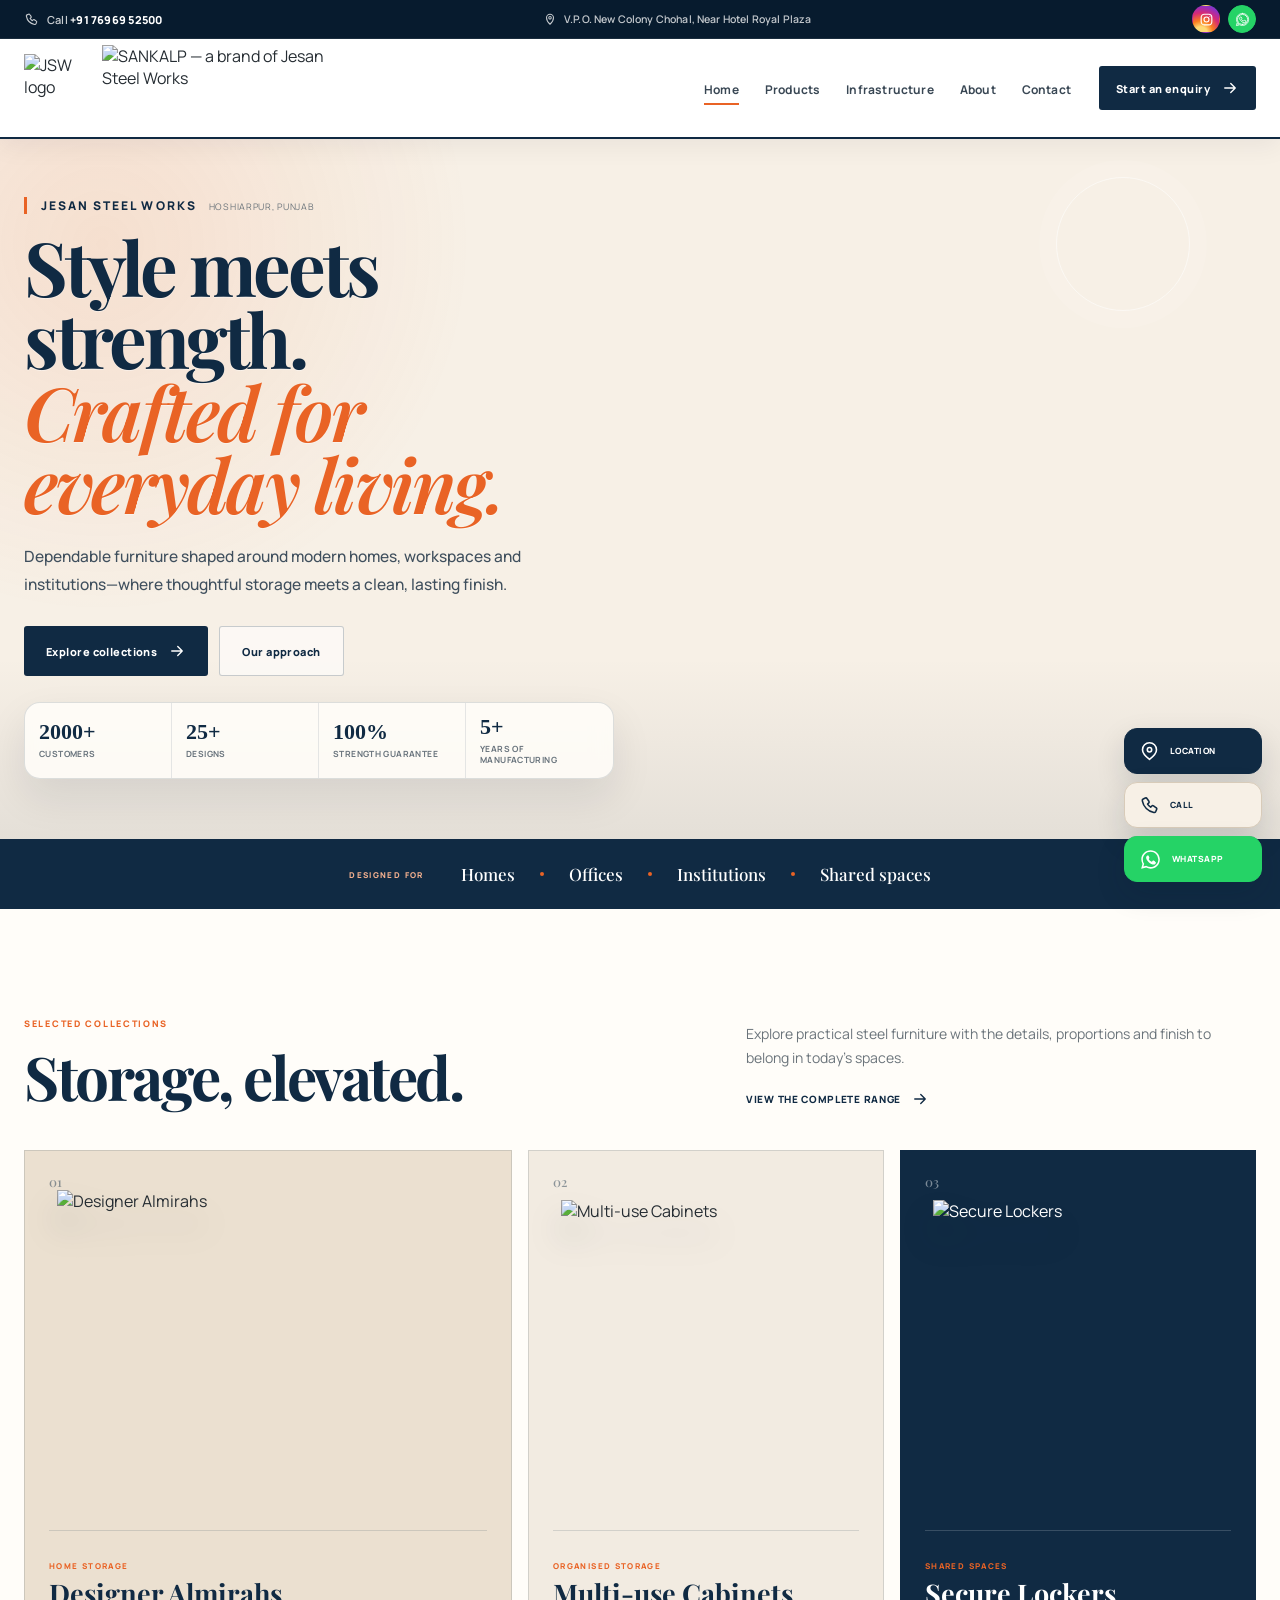
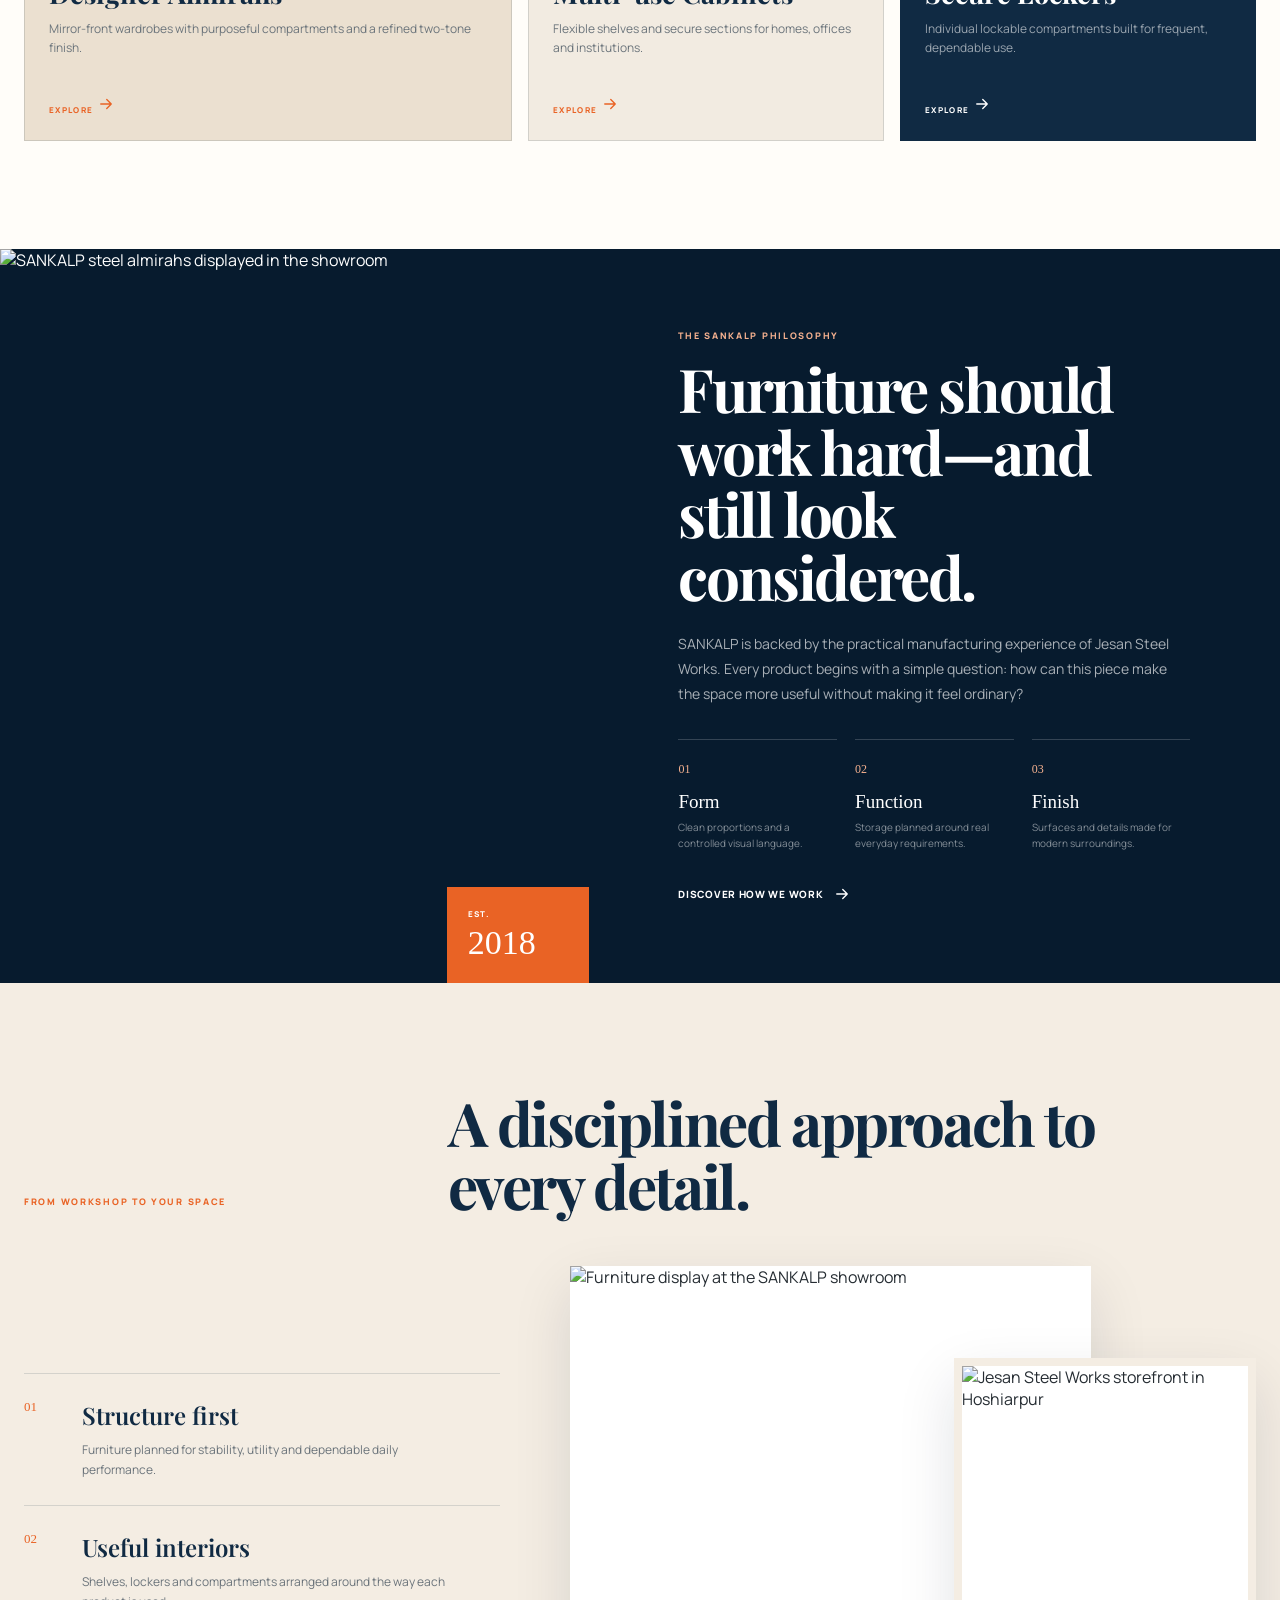
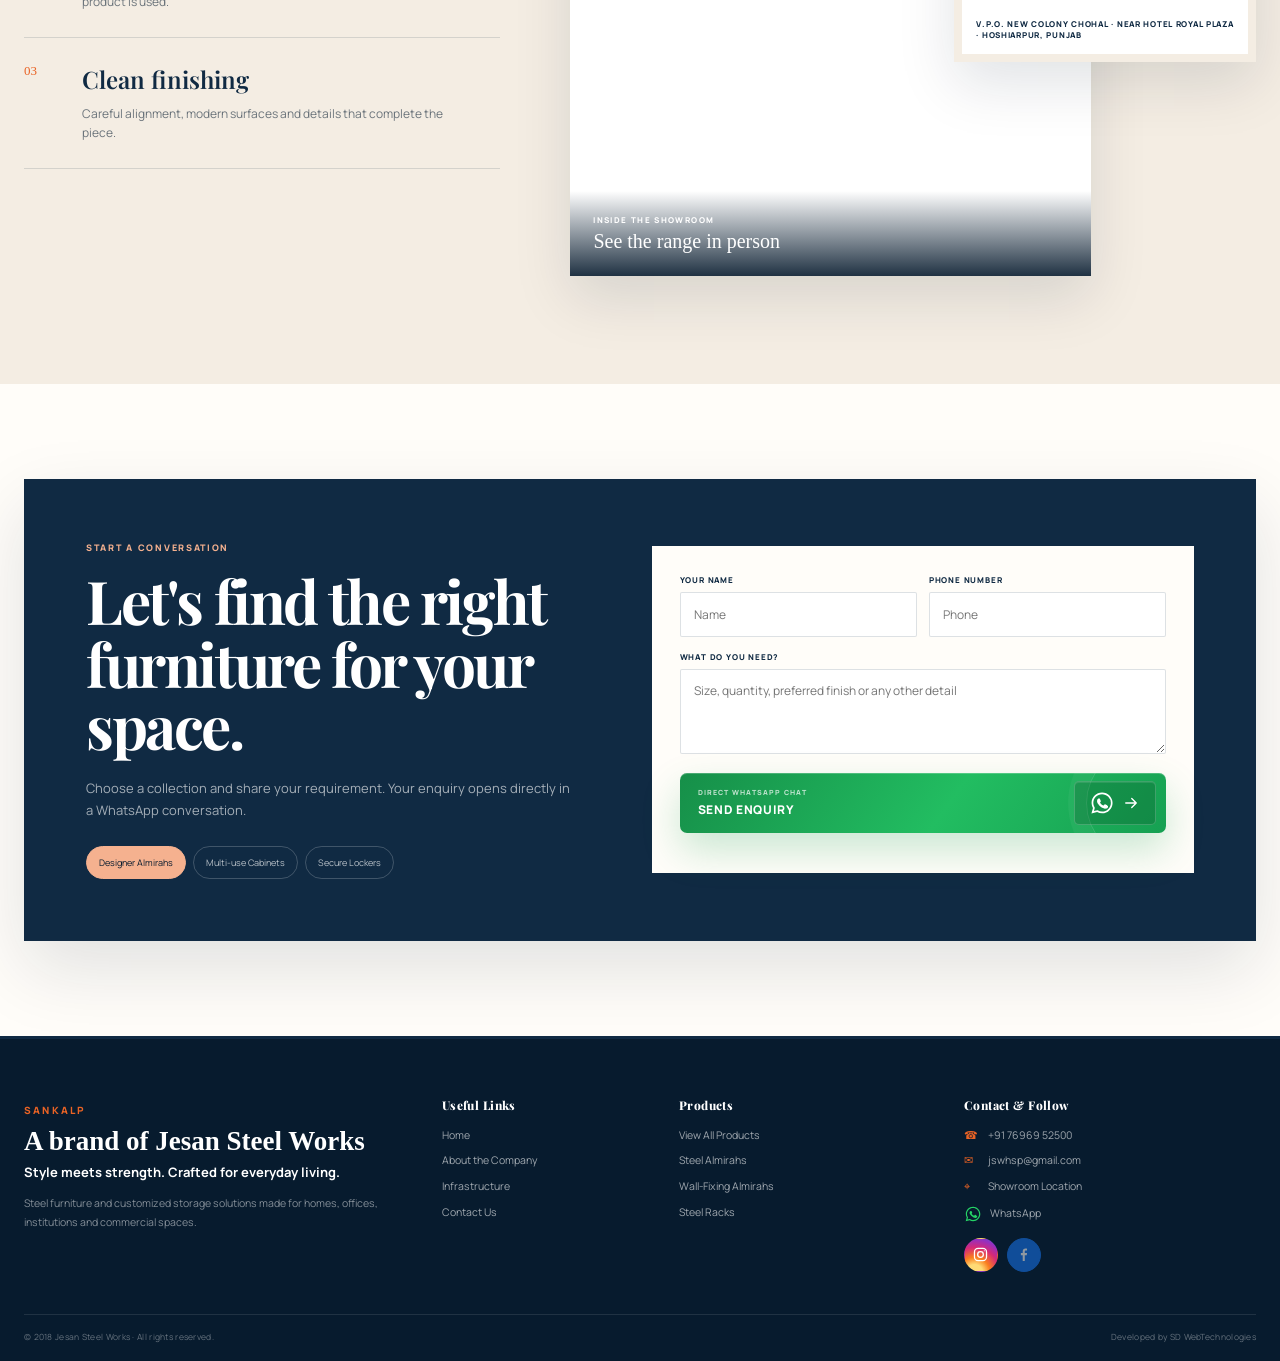
==== index.html @ 8cb027a7 "Add files via upload" ====
<!DOCTYPE html>

<html lang="en">
<head>
<meta charset="utf-8"/>
<meta content="width=device-width, initial-scale=1" name="viewport"/>
<meta content="Modern steel almirahs, cabinets and lockers by SANKALP, a brand of Jesan Steel Works in Hoshiarpur." name="description"/>
<meta content="#102a43" name="theme-color"/>
<title>SANKALP Steel Furniture — Style Meets Strength</title>
<link href="favicon.svg" rel="icon" type="image/svg+xml"/>
<link href="https://fonts.googleapis.com" rel="preconnect"/><link crossorigin="" href="https://fonts.gstatic.com" rel="preconnect"/><link href="https://fonts.googleapis.com/css2?family=Manrope:wght@400;500;600;700;800&amp;family=Playfair+Display:ital,wght@0,600;0,700;1,600&amp;display=swap" rel="stylesheet"/><link href="styles.css" rel="stylesheet"/>
<script defer="" src="site-config.js"></script>
<script defer="" src="script.js"></script>
</head>
<body class="home-page">
<div aria-label="Jesan Steel Works quick contact" class="client-ribbon">
<div class="container client-ribbon-inner">
<a aria-label="Call Jesan Steel Works" class="client-ribbon-phone" data-call-link="" href="tel:+917696952500">
<svg aria-hidden="true" viewbox="0 0 24 24"><path d="M7.2 3.5 4.8 4.6c-.8.4-1.2 1.2-1 2.1 1.2 6.7 6.5 12 13.2 13.2.9.2 1.7-.2 2.1-1l1.1-2.4c.3-.7.1-1.5-.5-1.9l-3.1-2.2c-.6-.4-1.4-.4-1.9.1l-1.4 1.4a13 13 0 0 1-3.5-3.5l1.4-1.4c.5-.5.5-1.3.1-1.9L9.1 4c-.4-.6-1.2-.8-1.9-.5Z"></path></svg>
<span>Call <strong data-phone-display="">+91 76969 52500</strong></span>
</a>
<div aria-label="Social and messaging links" class="client-ribbon-socials">
<a aria-label="Instagram" class="client-ribbon-social client-ribbon-instagram" data-instagram-link="" href="https://www.instagram.com/jesansteelworks?utm_source=qr" rel="noopener noreferrer" target="_blank" title="Open Instagram">
<svg aria-hidden="true" viewbox="0 0 24 24"><rect height="17" rx="5" width="17" x="3.5" y="3.5"></rect><circle cx="12" cy="12" r="4"></circle><circle cx="17.4" cy="6.7" fill="currentColor" r=".8" stroke="none"></circle></svg>
</a>
<a aria-label="WhatsApp Jesan Steel Works" class="client-ribbon-social client-ribbon-whatsapp" data-whatsapp-link="" data-whatsapp-message="Hello SANKALP, I would like to enquire about your steel furniture." href="https://wa.me/917696952500" rel="noopener noreferrer" target="_blank">
<svg aria-hidden="true" viewbox="0 0 32 32"><path d="M16.1 3C9 3 3.2 8.7 3.2 15.8c0 2.2.6 4.4 1.7 6.3L3 29l7-1.8c1.8 1 3.9 1.5 6.1 1.5 7.1 0 12.9-5.7 12.9-12.8S23.2 3 16.1 3Zm0 23.5c-2 0-3.9-.5-5.5-1.5l-.4-.2-4.1 1.1 1.1-4-.3-.4a10.5 10.5 0 0 1-1.6-5.6c0-5.9 4.8-10.7 10.8-10.7 2.9 0 5.6 1.1 7.6 3.1a10.6 10.6 0 0 1 3.2 7.6c0 5.8-4.8 10.6-10.8 10.6Zm5.9-8c-.3-.2-1.9-.9-2.2-1-.3-.1-.5-.2-.7.2-.2.3-.8 1-.9 1.2-.2.2-.3.2-.6.1-1.7-.8-2.8-1.5-3.9-3.4-.3-.5.3-.5.8-1.6.1-.2 0-.4 0-.6l-1-2.4c-.3-.6-.6-.5-.8-.5h-.7c-.2 0-.6.1-.9.4-.3.4-1.2 1.2-1.2 2.8s1.2 3.2 1.4 3.4c.2.2 2.3 3.6 5.7 5 .8.3 1.4.6 1.9.7.8.3 1.6.2 2.2.1.7-.1 1.9-.8 2.1-1.5.3-.7.3-1.4.2-1.5-.1-.2-.4-.3-.7-.4Z"></path></svg>
</a>
</div>
</div>
</div>
<header class="site-header">
<div class="container header-inner">
<a aria-label="SANKALP home" class="wordmark brand-image-lockup" href="index.html">
<img alt="JSW logo" class="brand-logo-mark" height="48" src="assets/images/jsw-logo-transparent.png" width="48"/>
<img alt="SANKALP — a brand of Jesan Steel Works" class="brand-sankalp-wordmark" height="65" src="assets/images/sankalp-wordmark-brand-transparent.png" width="178"/>
</a>
<button aria-controls="main-navigation" aria-expanded="false" aria-label="Toggle navigation" class="menu-toggle" type="button">
<span></span><span></span><span></span>
</button>
<nav aria-label="Main navigation" class="main-nav" id="main-navigation">
<a class="active" href="index.html">Home</a>
<a href="products.html">Products</a>
<a href="infrastructure.html">Infrastructure</a>
<a href="about.html">About</a>
<a href="contact.html">Contact</a>
</nav>
<a class="header-enquiry" href="contact.html">
          Start an enquiry
          <svg aria-hidden="true" viewbox="0 0 24 24"><path d="M5 12h14M13 6l6 6-6 6"></path></svg>
</a>
</div>
</header>
<main id="home">
<section aria-labelledby="hero-title" class="hero" style="--hero-image: url('assets/images/hero-full-background.webp')">
<div class="container hero-inner">
<div class="hero-copy">

<div class="hero-company-name"><strong>JESAN STEEL WORKS</strong><span>Hoshiarpur, Punjab</span></div><h1 id="hero-title">Style meets strength.<br/><em>Crafted for everyday living.</em></h1>
<p>Dependable furniture shaped around modern homes, workspaces and institutions—where thoughtful storage meets a clean, lasting finish.</p>
<div class="hero-actions">
<a class="button button-primary" href="products.html">
                Explore collections
                <svg aria-hidden="true" viewbox="0 0 24 24"><path d="M5 12h14M13 6l6 6-6 6"></path></svg>
</a>
<a class="button button-secondary" href="about.html">Our approach</a>
</div>
<div aria-label="Jesan Steel Works highlights" class="hero-achievements">
<div><strong>2000+</strong><span>Customers</span></div>
<div><strong>25+</strong><span>Designs</span></div>
<div><strong>100%</strong><span>Strength Guarantee</span></div>
<div><strong>5+</strong><span>Years of Manufacturing</span></div>
</div>
</div>
<div aria-label="SANKALP owner with the steel furniture collection" class="hero-mobile-visual" role="img"></div>

</div>
</section>
<section aria-label="Furniture categories" class="category-rail">
<div class="container rail-inner">
<span class="rail-label">Designed for</span>
<span>Homes</span><i></i>
<span>Offices</span><i></i>
<span>Institutions</span><i></i>
<span>Shared spaces</span>
</div>
</section>
<section class="section collections-section" id="collections">
<div class="container">
<div class="section-intro">
<div>
<span class="kicker">Selected collections</span>
<h2>Storage, elevated.</h2>
</div>
<div class="section-intro-copy">
<p>Explore practical steel furniture with the details, proportions and finish to belong in today's spaces.</p>
<a href="products.html">
                View the complete range
                <svg aria-hidden="true" viewbox="0 0 24 24"><path d="M5 12h14M13 6l6 6-6 6"></path></svg>
</a>
</div>
</div>
<div class="collection-grid">
<a aria-label="Explore Designer Almirahs on the Products page" class="collection-card collection-featured" href="products.html">
<div class="collection-number">01</div>
<div class="collection-image"><img alt="Designer Almirahs" loading="eager" src="assets/images/product-cutout-locker.webp"/></div>
<div class="collection-content">
<span>Home storage</span>
<h3>Designer Almirahs</h3>
<p>Mirror-front wardrobes with purposeful compartments and a refined two-tone finish.</p>
<span class="collection-explore">
                  Explore
                  <svg aria-hidden="true" viewbox="0 0 24 24"><path d="M5 12h14M13 6l6 6-6 6"></path></svg>
</span>
</div>
</a>
<a aria-label="Explore Multi-use Cabinets on the Products page" class="collection-card" href="products.html">
<div class="collection-number">02</div>
<div class="collection-image"><img alt="Multi-use Cabinets" loading="lazy" src="assets/images/product-cutout-cabinet.webp"/></div>
<div class="collection-content">
<span>Organised storage</span>
<h3>Multi-use Cabinets</h3>
<p>Flexible shelves and secure sections for homes, offices and institutions.</p>
<span class="collection-explore">
                  Explore
                  <svg aria-hidden="true" viewbox="0 0 24 24"><path d="M5 12h14M13 6l6 6-6 6"></path></svg>
</span>
</div>
</a>
<a aria-label="Explore Secure Lockers on the Products page" class="collection-card collection-dark" href="products.html">
<div class="collection-number">03</div>
<div class="collection-image"><img alt="Secure Lockers" loading="lazy" src="assets/images/product-cutout-almirah.webp"/></div>
<div class="collection-content">
<span>Shared spaces</span>
<h3>Secure Lockers</h3>
<p>Individual lockable compartments built for frequent, dependable use.</p>
<span class="collection-explore">
                  Explore
                  <svg aria-hidden="true" viewbox="0 0 24 24"><path d="M5 12h14M13 6l6 6-6 6"></path></svg>
</span>
</div>
</a>
</div>
</div>
</section>
<section class="section story-section" id="story">
<div class="container story-grid">
<div class="story-image-wrap">
<img alt="SANKALP steel almirahs displayed in the showroom" loading="lazy" src="assets/images/showroom-2.webp"/>
<div class="story-year"><span>EST.</span><strong data-established-year="">2018</strong></div>
</div>
<div class="story-copy">
<span class="kicker kicker-light">The SANKALP philosophy</span>
<h2>Furniture should work hard—and still look considered.</h2>
<p>SANKALP is backed by the practical manufacturing experience of Jesan Steel Works. Every product begins with a simple question: how can this piece make the space more useful without making it feel ordinary?</p>
<div class="story-values">
<div><span>01</span><strong>Form</strong><p>Clean proportions and a controlled visual language.</p></div>
<div><span>02</span><strong>Function</strong><p>Storage planned around real everyday requirements.</p></div>
<div><span>03</span><strong>Finish</strong><p>Surfaces and details made for modern surroundings.</p></div>
</div>
<a class="text-link light-link" href="infrastructure.html">
              Discover how we work
              <svg aria-hidden="true" viewbox="0 0 24 24"><path d="M5 12h14M13 6l6 6-6 6"></path></svg>
</a>
</div>
</div>
</section>
<section class="section process-section" id="infrastructure">
<div class="container">
<div class="process-heading">
<span class="kicker">From workshop to your space</span>
<h2>A disciplined approach to every detail.</h2>
</div>
<div class="process-layout">
<div class="process-list">
<article><span>01</span><div><h3>Structure first</h3><p>Furniture planned for stability, utility and dependable daily performance.</p></div></article>
<article><span>02</span><div><h3>Useful interiors</h3><p>Shelves, lockers and compartments arranged around the way each product is used.</p></div></article>
<article><span>03</span><div><h3>Clean finishing</h3><p>Careful alignment, modern surfaces and details that complete the piece.</p></div></article>
</div>
<div class="showroom-collage">
<figure class="showroom-main">
<img alt="Furniture display at the SANKALP showroom" loading="lazy" src="assets/images/showroom-1.webp"/>
<figcaption><span>Inside the showroom</span><strong>See the range in person</strong></figcaption>
</figure>
<figure class="showroom-secondary">
<img alt="Jesan Steel Works storefront in Hoshiarpur" loading="lazy" src="assets/images/storefront.webp"/>
<figcaption>V.P.O. New Colony Chohal · Near Hotel Royal Plaza · Hoshiarpur, Punjab</figcaption>
</figure>
</div>
</div>
</div>
</section>
<section class="section enquiry-section" id="contact">
<div class="container enquiry-shell">
<div class="enquiry-copy">
<span class="kicker kicker-light">Start a conversation</span>
<h2>Let's find the right furniture for your space.</h2>
<p>Choose a collection and share your requirement. Your enquiry opens directly in a WhatsApp conversation.</p>
<div aria-label="Choose product interest" class="interest-chips" role="group">
<button aria-pressed="true" class="selected" data-product-interest="Designer Almirahs" type="button">Designer Almirahs</button>
<button aria-pressed="false" data-product-interest="Multi-use Cabinets" type="button">Multi-use Cabinets</button>
<button aria-pressed="false" data-product-interest="Secure Lockers" type="button">Secure Lockers</button>
</div>
</div>
<form class="enquiry-form">
<div class="field-row">
<label><span>Your name</span><input autocomplete="name" name="name" placeholder="Name" required="" type="text"/></label>
<label><span>Phone number</span><input autocomplete="tel" inputmode="tel" name="phone" placeholder="Phone" required="" type="tel"/></label>
</div>
<label><span>What do you need?</span><textarea name="message" placeholder="Size, quantity, preferred finish or any other detail" rows="3"></textarea></label>
<button class="button form-submit whatsapp-send-button whatsapp-send-button-compact" type="submit">
<span class="whatsapp-send-copy">
<small>Direct WhatsApp chat</small>
<strong>Send Enquiry</strong>
</span>
<span class="whatsapp-send-icon"><svg aria-hidden="true" class="whatsapp-button-logo" viewbox="0 0 32 32"><path d="M16.1 3C9 3 3.2 8.7 3.2 15.8c0 2.2.6 4.4 1.7 6.3L3 29l7-1.8c1.8 1 3.9 1.5 6.1 1.5 7.1 0 12.9-5.7 12.9-12.8S23.2 3 16.1 3Zm0 23.5c-2 0-3.9-.5-5.5-1.5l-.4-.2-4.1 1.1 1.1-4-.3-.4a10.5 10.5 0 0 1-1.6-5.6c0-5.9 4.8-10.7 10.8-10.7 2.9 0 5.6 1.1 7.6 3.1a10.6 10.6 0 0 1 3.2 7.6c0 5.8-4.8 10.6-10.8 10.6Zm5.9-8c-.3-.2-1.9-.9-2.2-1-.3-.1-.5-.2-.7.2-.2.3-.8 1-.9 1.2-.2.2-.3.2-.6.1-1.7-.8-2.8-1.5-3.9-3.4-.3-.5.3-.5.8-1.6.1-.2 0-.4 0-.6l-1-2.4c-.3-.6-.6-.5-.8-.5h-.7c-.2 0-.6.1-.9.4-.3.4-1.2 1.2-1.2 2.8s1.2 3.2 1.4 3.4c.2.2 2.3 3.6 5.7 5 .8.3 1.4.6 1.9.7.8.3 1.6.2 2.2.1.7-.1 1.9-.8 2.1-1.5.3-.7.3-1.4.2-1.5-.1-.2-.4-.3-.7-.4Z"></path></svg><svg aria-hidden="true" class="whatsapp-button-arrow" viewbox="0 0 24 24"><path d="M5 12h14M13 6l6 6-6 6"></path></svg></span>
</button>
<p aria-live="polite" class="form-status" role="status"></p>
</form>
</div>
</section>
</main>
<footer class="site-footer client-footer">
<div class="container client-footer-grid">
<section aria-label="SANKALP by Jesan Steel Works" class="client-footer-brand">
<span class="client-footer-kicker">SANKALP</span>
<h2>A brand of Jesan Steel Works</h2>
<p class="client-footer-tagline">Style meets strength. Crafted for everyday living.</p>
<p class="client-footer-copy">Steel furniture and customized storage solutions made for homes, offices, institutions and commercial spaces.</p>
</section>
<nav aria-label="Useful links" class="client-footer-column">
<h3>Useful Links</h3>
<a href="index.html">Home</a>
<a href="about.html">About the Company</a>
<a href="infrastructure.html">Infrastructure</a>
<a href="contact.html">Contact Us</a>
</nav>
<nav aria-label="Product links" class="client-footer-column">
<h3>Products</h3>
<a href="products.html">View All Products</a>
<a href="products.html?category=Almirahs">Steel Almirahs</a>
<a href="products.html?category=Wall%20Fixing">Wall-Fixing Almirahs</a>
<a href="products.html?category=Racks">Steel Racks</a>
</nav>
<section aria-label="Contact and social links" class="client-footer-column client-footer-contact">
<h3>Contact &amp; Follow</h3>
<a data-call-link="" href="tel:+917696952500"><span class="client-footer-icon">☎</span><span data-phone-display="">+91 76969 52500</span></a>
<a data-email-link="" href="mailto:jswhsp@gmail.com"><span class="client-footer-icon">✉</span><span data-email-display="">jswhsp@gmail.com</span></a>
<a data-map-link="" href="#" rel="noopener noreferrer" target="_blank"><span class="client-footer-icon">⌖</span><span>Showroom Location</span></a>
<a data-whatsapp-link="" data-whatsapp-message="Hello SANKALP, I would like to enquire about your steel furniture." href="https://wa.me/917696952500" rel="noopener noreferrer" target="_blank"><span class="client-footer-icon">◉</span><span>WhatsApp</span></a>
<div aria-label="Social media" class="client-footer-socials">
<a aria-label="Instagram" data-instagram-link="" href="https://www.instagram.com/jesansteelworks?utm_source=qr" rel="noopener noreferrer" target="_blank" title="Open Instagram"><svg aria-hidden="true" viewbox="0 0 24 24"><rect height="17" rx="5" width="17" x="3.5" y="3.5"></rect><circle cx="12" cy="12" r="4"></circle><circle cx="17.4" cy="6.7" fill="currentColor" r=".8" stroke="none"></circle></svg></a>
<a aria-label="Facebook" data-facebook-link="" href="#" title="Facebook link will be added soon"><svg aria-hidden="true" viewbox="0 0 24 24"><path d="M13.8 21v-8h2.8l.4-3h-3.2V8.1c0-.9.3-1.6 1.7-1.6H17V3.8c-.4-.1-1.2-.2-2.2-.2-2.3 0-3.9 1.4-3.9 4V10H8.3v3h2.6v8h2.9Z" fill="currentColor" stroke="none"></path></svg></a>
</div>
</section>
</div>
<div class="container client-footer-bottom">
<span>© 2018 Jesan Steel Works · All rights reserved.</span>
<span>Developed by SD WebTechnologies</span>
</div>
</footer>
<aside aria-label="Quick contact options" class="contact-dock">
<a aria-label="Open SANKALP location in Google Maps" class="contact-dock-item contact-dock-location" data-map-link="" href="#contact" rel="noopener noreferrer" target="_blank" title="Location"><svg aria-hidden="true" viewbox="0 0 24 24"><path d="M20 10c0 5-8 11-8 11S4 15 4 10a8 8 0 1 1 16 0Z"></path><circle cx="12" cy="10" r="2.5"></circle></svg><span>Location</span></a>
<a aria-label="Call SANKALP" class="contact-dock-item contact-dock-call" data-call-link="" href="tel:+917696952500" title="Call SANKALP"><svg aria-hidden="true" viewbox="0 0 24 24"><path d="M7.2 3.5 4.8 4.6c-.8.4-1.2 1.2-1 2.1 1.2 6.7 6.5 12 13.2 13.2.9.2 1.7-.2 2.1-1l1.1-2.4c.3-.7.1-1.5-.5-1.9l-3.1-2.2c-.6-.4-1.4-.4-1.9.1l-1.4 1.4a13 13 0 0 1-3.5-3.5l1.4-1.4c.5-.5.5-1.3.1-1.9L9.1 4c-.4-.6-1.2-.8-1.9-.5Z"></path></svg><span>Call</span></a>
<a aria-label="Enquire with SANKALP on WhatsApp" class="contact-dock-item contact-dock-whatsapp" data-whatsapp-link="" href="https://wa.me/917696952500" rel="noopener noreferrer" target="_blank" title="WhatsApp enquiry"><svg aria-hidden="true" viewbox="0 0 32 32"><path d="M16.1 3C9 3 3.2 8.7 3.2 15.8c0 2.2.6 4.4 1.7 6.3L3 29l7-1.8c1.8 1 3.9 1.5 6.1 1.5 7.1 0 12.9-5.7 12.9-12.8S23.2 3 16.1 3Zm0 23.5c-2 0-3.9-.5-5.5-1.5l-.4-.2-4.1 1.1 1.1-4-.3-.4a10.5 10.5 0 0 1-1.6-5.6c0-5.9 4.8-10.7 10.8-10.7 2.9 0 5.6 1.1 7.6 3.1a10.6 10.6 0 0 1 3.2 7.6c0 5.8-4.8 10.6-10.8 10.6Zm5.9-8c-.3-.2-1.9-.9-2.2-1-.3-.1-.5-.2-.7.2-.2.3-.8 1-.9 1.2-.2.2-.3.2-.6.1-1.7-.8-2.8-1.5-3.9-3.4-.3-.5.3-.5.8-1.6.1-.2 0-.4 0-.6l-1-2.4c-.3-.6-.6-.5-.8-.5h-.7c-.2 0-.6.1-.9.4-.3.4-1.2 1.2-1.2 2.8s1.2 3.2 1.4 3.4c.2.2 2.3 3.6 5.7 5 .8.3 1.4.6 1.9.7.8.3 1.6.2 2.2.1.7-.1 1.9-.8 2.1-1.5.3-.7.3-1.4.2-1.5-.1-.2-.4-.3-.7-.4Z"></path></svg><span>WhatsApp</span></a>
</aside>
</body>
</html>
---- styles.css ----
:root {
  --ink: #102a43;
  --ink-deep: #071b2e;
  --ink-soft: #234766;
  --orange: #e96325;
  --orange-pale: #f5b18f;
  --cream: #f7f0e6;
  --paper: #fffdf9;
  --sand: #e9dece;
  --muted: #6b747b;
  --line: rgba(16, 42, 67, .14);
  --green: #25d366;
  --container: 1240px;
  --shadow: 0 28px 70px rgba(7, 27, 46, .12);
}

* { box-sizing: border-box; }
html { scroll-behavior: smooth; }
body {
  margin: 0;
  color: #252c32;
  background: var(--paper);
  font-family: Arial, Helvetica, sans-serif;
  -webkit-font-smoothing: antialiased;
}
body, button, input, textarea { font-family: Arial, Helvetica, sans-serif; }
img { display: block; max-width: 100%; }
a { color: inherit; text-decoration: none; }
button { color: inherit; }
svg { width: 18px; height: 18px; fill: none; stroke: currentColor; stroke-width: 1.8; stroke-linecap: round; stroke-linejoin: round; }
.container { width: min(var(--container), calc(100% - 48px)); margin-inline: auto; }

.topbar { color: rgba(255,255,255,.78); background: var(--ink-deep); }
.topbar-inner { min-height: 32px; display: flex; align-items: center; justify-content: space-between; gap: 24px; font-size: 9px; font-weight: 800; letter-spacing: .17em; text-transform: uppercase; }
.topbar-message { color: #fff; }

.site-header { position: sticky; top: 0; z-index: 50; border-bottom: 1px solid rgba(16,42,67,.1); background: rgba(255,253,249,.94); backdrop-filter: blur(18px); }
.header-inner { min-height: 78px; display: flex; align-items: center; gap: 28px; }
.wordmark { display: inline-flex; flex-direction: column; flex: 0 0 auto; }
.wordmark strong { color: var(--ink); font: 700 29px/.82 Georgia, "Times New Roman", serif; letter-spacing: .115em; }
.wordmark span { margin-top: 8px; color: var(--muted); font-size: 8px; font-weight: 700; letter-spacing: .09em; text-transform: uppercase; }
.main-nav { display: flex; align-items: center; gap: 28px; margin-left: auto; }
.main-nav a { position: relative; padding: 30px 0 27px; color: #394754; font-size: 12px; font-weight: 700; }
.main-nav a::after { content: ""; position: absolute; left: 0; right: 100%; bottom: 20px; height: 2px; background: var(--orange); transition: right .2s ease; }
.main-nav a:hover::after, .main-nav a.active::after { right: 0; }
.header-enquiry, .button { display: inline-flex; align-items: center; justify-content: center; gap: 11px; min-height: 46px; border: 0; border-radius: 3px; font-size: 11px; font-weight: 800; letter-spacing: .04em; }
.header-enquiry { padding: 0 19px; color: #fff; background: var(--ink); }
.header-enquiry svg, .button svg, .text-link svg, .collection-explore svg, .section-intro-copy a svg { transition: transform .18s ease; }
.header-enquiry:hover svg, .button:hover svg, .text-link:hover svg, .collection-card:hover .collection-explore svg, .section-intro-copy a:hover svg { transform: translateX(4px); }
.menu-toggle { display: none; width: 44px; height: 44px; margin-left: auto; padding: 0; border: 1px solid var(--line); border-radius: 50%; background: transparent; }
.menu-toggle span { display: block; width: 18px; height: 1.5px; margin: 4px auto; background: var(--ink); transition: transform .18s ease, opacity .18s ease; }

.hero { position: relative; min-height: 650px; overflow: hidden; background-color: var(--cream); background-image: linear-gradient(90deg, rgba(247,240,230,1) 0%, rgba(247,240,230,.98) 30%, rgba(247,240,230,.82) 43%, rgba(247,240,230,.22) 61%, rgba(247,240,230,0) 76%), var(--hero-image); background-repeat: no-repeat; background-position: center, right center; background-size: 100% 100%, auto 100%; }
.hero::before { content: ""; position: absolute; inset: 0; pointer-events: none; background: radial-gradient(circle at 8% 15%, rgba(233,99,37,.12), transparent 28%), linear-gradient(180deg, transparent 74%, rgba(7,27,46,.08)); }
.hero::after { content: ""; position: absolute; right: 7%; top: 38px; width: 132px; height: 132px; border: 1px solid rgba(255,255,255,.54); border-radius: 50%; box-shadow: 0 0 0 17px rgba(255,255,255,.08); }
.hero-inner { position: relative; z-index: 2; min-height: 650px; display: flex; align-items: center; padding-block: 54px 60px; }
.hero-copy { width: min(590px, 51%); }
.hero-mobile-visual { display: none; }
.eyebrow { display: flex; align-items: center; gap: 10px; margin-bottom: 22px; color: var(--orange); font-size: 10px; font-weight: 900; letter-spacing: .18em; text-transform: uppercase; }
.eyebrow i { width: 30px; height: 1px; background: currentColor; }
h1, h2, h3 { margin: 0; color: var(--ink); font-family: Georgia, "Times New Roman", serif; font-weight: 600; }
h1 { max-width: 620px; font-size: clamp(52px, 5.6vw, 78px); line-height: .99; letter-spacing: -.045em; }
h1 em, h2 em { color: var(--orange); font-weight: 500; }
.hero-copy > p { max-width: 510px; margin: 24px 0 28px; color: #53616c; font-size: 15px; line-height: 1.74; }
.hero-actions { display: flex; flex-wrap: wrap; gap: 11px; }
.button { min-height: 50px; padding: 0 22px; cursor: pointer; }
.button-primary { color: #fff; background: var(--ink); }
.button-secondary { color: var(--ink); border: 1px solid rgba(16,42,67,.22); background: rgba(255,255,255,.56); }
.hero-proof { display: grid; grid-template-columns: repeat(3, 1fr); max-width: 520px; margin-top: 38px; padding-top: 20px; border-top: 1px solid rgba(16,42,67,.16); }
.hero-proof div { display: flex; align-items: center; gap: 12px; min-width: 0; }
.hero-proof div + div { padding-left: 18px; border-left: 1px solid rgba(16,42,67,.14); }
.hero-proof strong { color: var(--orange); font: 500 25px/1 Georgia, serif; }
.hero-proof span { color: var(--ink); font-size: 9px; font-weight: 800; line-height: 1.45; letter-spacing: .07em; text-transform: uppercase; }
.hero-stamp { position: absolute; right: 20px; bottom: 30px; display: flex; flex-direction: column; width: 170px; padding: 18px 20px; color: #fff; background: rgba(7,27,46,.88); box-shadow: 0 18px 50px rgba(7,27,46,.2); backdrop-filter: blur(12px); }
.hero-stamp span { color: var(--orange-pale); font-size: 8px; font-weight: 900; letter-spacing: .18em; }
.hero-stamp strong { margin-top: 3px; font: 600 19px Georgia, serif; }
.hero-stamp small { margin-top: 8px; color: rgba(255,255,255,.63); font-size: 8px; letter-spacing: .08em; text-transform: uppercase; }

.category-rail { color: #fff; background: var(--ink); }
.rail-inner { min-height: 70px; display: flex; align-items: center; justify-content: center; gap: 25px; font: 500 17px Georgia, serif; }
.rail-inner i { width: 4px; height: 4px; border-radius: 50%; background: var(--orange); }
.rail-label { margin-right: 12px; color: var(--orange-pale); font: 900 8px Arial, sans-serif; letter-spacing: .17em; text-transform: uppercase; }

.section { padding: 108px 0; }
.kicker { display: block; margin-bottom: 15px; color: var(--orange); font-size: 9px; font-weight: 900; letter-spacing: .19em; text-transform: uppercase; }
.kicker-light { color: var(--orange-pale); }
.section-intro { display: grid; grid-template-columns: 1fr 1fr; align-items: end; gap: 70px; margin-bottom: 42px; }
.section-intro h2, .process-heading h2, .story-copy h2, .enquiry-copy h2 { font-size: clamp(40px, 4.7vw, 64px); line-height: 1.04; letter-spacing: -.035em; }
.section-intro-copy { max-width: 510px; justify-self: end; }
.section-intro-copy p { margin: 0 0 16px; color: var(--muted); font-size: 14px; line-height: 1.7; }
.section-intro-copy a, .text-link { display: inline-flex; align-items: center; gap: 10px; color: var(--ink); font-size: 10px; font-weight: 900; letter-spacing: .07em; text-transform: uppercase; }

.collections-section { background: var(--paper); }
.collection-grid { display: grid; grid-template-columns: 1.22fr .89fr .89fr; gap: 16px; }
.collection-card { position: relative; min-width: 0; min-height: 555px; display: flex; flex-direction: column; overflow: hidden; padding: 22px 24px 25px; border: 1px solid var(--line); background: #f2ebe1; transition: transform .22s ease, box-shadow .22s ease; }
.collection-card:hover { transform: translateY(-5px); box-shadow: var(--shadow); }
.collection-featured { background: #ebe0d0; }
.collection-dark { color: #fff; border-color: transparent; background: var(--ink); }
.collection-number { position: relative; z-index: 2; color: rgba(16,42,67,.45); font: 500 13px Georgia, serif; }
.collection-dark .collection-number { color: rgba(255,255,255,.45); }
.collection-image { flex: 1 1 auto; min-height: 280px; display: grid; place-items: center; padding: 0 8px; }
.collection-image img { width: 100%; height: 320px; object-fit: contain; filter: drop-shadow(0 21px 16px rgba(7,27,46,.18)); transition: transform .28s ease; }
.collection-card:hover .collection-image img { transform: scale(1.025); }
.collection-featured .collection-image img { height: 340px; }
.collection-content { position: relative; z-index: 2; padding-top: 12px; border-top: 1px solid rgba(16,42,67,.14); }
.collection-dark .collection-content { border-color: rgba(255,255,255,.17); }
.collection-content > span { display: block; margin-top: 17px; color: var(--orange); font-size: 8px; font-weight: 900; letter-spacing: .17em; text-transform: uppercase; }
.collection-content h3 { margin-top: 8px; font-size: 27px; line-height: 1.08; }
.collection-dark h3 { color: #fff; }
.collection-content p { min-height: 58px; margin: 12px 0 14px; color: var(--muted); font-size: 12px; line-height: 1.55; }
.collection-dark p { color: rgba(255,255,255,.58); }
.collection-explore { display: inline-flex; align-items: center; gap: 8px; padding: 0; color: var(--ink); font-size: 9px; font-weight: 900; letter-spacing: .08em; text-transform: uppercase; }
.collection-dark .collection-explore { color: #fff; }

.story-section { padding: 0; color: #fff; background: var(--ink-deep); }
.story-grid { display: grid; grid-template-columns: .92fr 1.08fr; width: 100%; max-width: none; }
.story-image-wrap { position: relative; min-height: 690px; overflow: hidden; }
.story-image-wrap::after { content: ""; position: absolute; inset: 0; background: linear-gradient(180deg, transparent 55%, rgba(7,27,46,.5)); }
.story-image-wrap img { width: 100%; height: 100%; object-fit: cover; }
.story-year { position: absolute; z-index: 2; right: 0; bottom: 0; width: 142px; padding: 21px; color: #fff; background: var(--orange); }
.story-year span, .story-year strong { display: block; }
.story-year span { font-size: 8px; font-weight: 900; letter-spacing: .16em; }
.story-year strong { margin-top: 5px; font: 500 34px Georgia, serif; }
.story-copy { display: flex; flex-direction: column; justify-content: center; max-width: 710px; padding: 80px clamp(40px, 7vw, 105px); }
.story-copy h2, .enquiry-copy h2 { color: #fff; }
.story-copy > p { max-width: 590px; margin: 25px 0 32px; color: rgba(255,255,255,.65); font-size: 14px; line-height: 1.78; }
.story-values { display: grid; grid-template-columns: repeat(3, 1fr); gap: 18px; margin-bottom: 34px; }
.story-values div { padding-top: 16px; border-top: 1px solid rgba(255,255,255,.18); }
.story-values span { color: var(--orange-pale); font: 500 12px Georgia, serif; }
.story-values strong { display: block; margin-top: 13px; font: 500 19px Georgia, serif; }
.story-values p { margin: 7px 0 0; color: rgba(255,255,255,.5); font-size: 10px; line-height: 1.55; }
.light-link { color: #fff; }

.process-section { background: #f4ede3; }
.process-heading { display: grid; grid-template-columns: .45fr 1fr; align-items: end; gap: 60px; margin-bottom: 50px; }
.process-heading .kicker { margin: 0 0 8px; }
.process-heading h2 { max-width: 720px; }
.process-layout { display: grid; grid-template-columns: .82fr 1.18fr; gap: 70px; align-items: center; }
.process-list article { display: grid; grid-template-columns: 40px 1fr; gap: 18px; padding: 25px 0; border-top: 1px solid var(--line); }
.process-list article:last-child { border-bottom: 1px solid var(--line); }
.process-list article > span { color: var(--orange); font: 500 13px Georgia, serif; }
.process-list h3 { font-size: 24px; }
.process-list p { max-width: 390px; margin: 9px 0 0; color: var(--muted); font-size: 12px; line-height: 1.65; }
.showroom-collage { position: relative; min-height: 610px; }
.showroom-collage figure { margin: 0; overflow: hidden; background: #fff; box-shadow: 0 22px 55px rgba(7,27,46,.12); }
.showroom-main { position: absolute; inset: 0 24% 0 0; }
.showroom-main img { width: 100%; height: 100%; object-fit: cover; }
.showroom-main figcaption { position: absolute; left: 0; right: 0; bottom: 0; padding: 23px; color: #fff; background: linear-gradient(180deg, transparent, rgba(7,27,46,.9)); }
.showroom-main figcaption span, .showroom-main figcaption strong { display: block; }
.showroom-main figcaption span { font-size: 8px; font-weight: 900; letter-spacing: .17em; text-transform: uppercase; }
.showroom-main figcaption strong { margin-top: 5px; font: 500 20px Georgia, serif; }
.showroom-secondary { position: absolute; right: 0; top: 15%; width: 44%; border: 8px solid #f4ede3; }
.showroom-secondary img { width: 100%; aspect-ratio: 1.2; object-fit: cover; }
.showroom-secondary figcaption { padding: 14px; color: var(--ink); font-size: 8px; font-weight: 900; letter-spacing: .09em; text-transform: uppercase; }

.enquiry-section { padding-block: 95px; background: var(--paper); }
.enquiry-shell { display: grid; grid-template-columns: .95fr 1.05fr; gap: 75px; padding: 62px; color: #fff; background: var(--ink); box-shadow: var(--shadow); }
.enquiry-copy > p { max-width: 500px; margin: 20px 0 24px; color: rgba(255,255,255,.62); font-size: 13px; line-height: 1.72; }
.interest-chips { display: flex; flex-wrap: wrap; gap: 7px; }
.interest-chips button { min-height: 33px; padding: 0 12px; border: 1px solid rgba(255,255,255,.2); border-radius: 99px; color: rgba(255,255,255,.7); background: transparent; cursor: pointer; font-size: 9px; }
.interest-chips button.selected { color: var(--ink-deep); border-color: var(--orange-pale); background: var(--orange-pale); }
.enquiry-form { align-self: center; padding: 28px; color: #202830; background: var(--paper); }
.field-row { display: grid; grid-template-columns: 1fr 1fr; gap: 12px; }
.enquiry-form label { display: block; margin-bottom: 14px; }
.enquiry-form label > span { display: block; margin-bottom: 7px; color: var(--ink); font-size: 8px; font-weight: 900; letter-spacing: .1em; text-transform: uppercase; }
.enquiry-form input, .enquiry-form textarea { width: 100%; border: 1px solid var(--line); border-radius: 2px; outline: none; color: var(--ink); background: #fff; font-size: 12px; }
.enquiry-form input { height: 45px; padding: 0 13px; }
.enquiry-form textarea { min-height: 85px; padding: 12px 13px; resize: vertical; }
.enquiry-form input:focus, .enquiry-form textarea:focus { border-color: var(--orange); box-shadow: 0 0 0 3px rgba(233,99,37,.09); }
.form-submit { width: 100%; color: #fff; background: var(--orange); }
.form-status { margin: 12px 0 0; color: var(--muted); font-size: 10px; line-height: 1.45; }

.site-footer { padding: 62px 0 22px; color: rgba(255,255,255,.61); background: var(--ink-deep); }
.footer-main { display: grid; grid-template-columns: 1.4fr .7fr .7fr 1fr; gap: 55px; }
.wordmark-footer strong { color: #fff; }
.footer-identity p { max-width: 280px; margin: 21px 0 0; font-size: 11px; line-height: 1.6; }
.footer-links { display: flex; flex-direction: column; gap: 11px; font-size: 11px; }
.footer-links strong { margin-bottom: 6px; color: #fff; font-size: 9px; letter-spacing: .12em; text-transform: uppercase; }
.footer-links a:hover { color: var(--orange-pale); }
.footer-note span { color: var(--orange-pale); font-size: 8px; font-weight: 900; letter-spacing: .15em; text-transform: uppercase; }
.footer-note strong { display: block; margin-top: 11px; color: #fff; font: 500 29px/1.05 Georgia, serif; }
.footer-note em { color: var(--orange-pale); font-weight: 500; }
.footer-bottom { display: flex; justify-content: space-between; gap: 20px; margin-top: 45px; padding-top: 18px; border-top: 1px solid rgba(255,255,255,.12); font-size: 9px; letter-spacing: .06em; }

.contact-dock { position: fixed; right: 18px; bottom: 18px; z-index: 60; display: flex; flex-direction: column; align-items: flex-end; gap: 10px; }
.contact-dock-item { display: flex; align-items: center; justify-content: flex-start; gap: 10px; width: 148px; min-height: 50px; padding: 0 15px; border: 1px solid rgba(255,255,255,.2); border-radius: 99px; color: #fff; box-shadow: 0 14px 32px rgba(7,27,46,.18); font-size: 9px; font-weight: 900; letter-spacing: .07em; text-transform: uppercase; transition: transform .18s ease, box-shadow .18s ease; }
.contact-dock-item:hover, .contact-dock-item:focus-visible { transform: translateX(-4px); box-shadow: 0 18px 40px rgba(7,27,46,.24); }
.contact-dock-item svg { flex: 0 0 auto; width: 23px; height: 23px; fill: none; stroke: currentColor; stroke-width: 1.8; }
.contact-dock-whatsapp { background: var(--green); }
.contact-dock-whatsapp svg { width: 26px; height: 26px; fill: currentColor; stroke: none; }
.contact-dock-call { background: var(--ink); }
.contact-dock-location { background: var(--orange); }

@media (max-width: 1050px) {
  .main-nav, .header-enquiry { display: none; }
  .menu-toggle { display: block; }
  .menu-toggle.is-open span:nth-child(1) { transform: translateY(5.5px) rotate(45deg); }
  .menu-toggle.is-open span:nth-child(2) { opacity: 0; }
  .menu-toggle.is-open span:nth-child(3) { transform: translateY(-5.5px) rotate(-45deg); }
  .main-nav.is-open { position: absolute; top: 78px; left: 24px; right: 24px; display: flex; flex-direction: column; align-items: stretch; gap: 0; padding: 13px; border: 1px solid var(--line); background: var(--paper); box-shadow: var(--shadow); }
  .main-nav.is-open a { padding: 13px 11px; }
  .main-nav.is-open a::after { display: none; }
  .hero { background-position: center, 67% center; }
  .hero-copy { width: 58%; }
  .collection-grid { grid-template-columns: 1.12fr .94fr; }
  .collection-card:last-child { grid-column: 1 / -1; min-height: 460px; display: grid; grid-template-columns: 1fr 1fr; }
  .collection-card:last-child .collection-image { min-height: 360px; }
  .story-grid { grid-template-columns: .85fr 1.15fr; }
  .story-copy { padding-inline: 45px; }
  .story-values { grid-template-columns: 1fr; }
  .story-values div { display: grid; grid-template-columns: 28px 80px 1fr; align-items: start; gap: 10px; }
  .story-values strong, .story-values p { margin-top: 0; }
  .process-layout { gap: 40px; }
  .enquiry-shell { gap: 42px; padding: 48px; }
  .footer-main { grid-template-columns: 1.2fr 1fr 1fr; }
  .footer-note { display: none; }
}

@media (max-width: 760px) {
  .container { width: min(var(--container), calc(100% - 28px)); }
  .topbar-inner { min-height: 29px; font-size: 7px; letter-spacing: .11em; }
  .topbar-message { display: none; }
  .header-inner { min-height: 70px; }
  .wordmark strong { font-size: 25px; }
  .wordmark span { margin-top: 7px; font-size: 7px; }
  .main-nav.is-open { top: 70px; left: 14px; right: 14px; }
  .hero { min-height: auto; background-image: linear-gradient(180deg, rgba(233,99,37,.075), transparent 32%); background-position: center; background-size: 100% 100%; }
  .hero::after { display: none; }
  .hero-inner { min-height: auto; display: flex; flex-direction: column; align-items: stretch; padding-top: 38px; padding-bottom: 0; }
  .hero-copy { width: 100%; }
  .hero-mobile-visual { display: block; position: relative; width: calc(100% + 28px); height: clamp(350px, 103vw, 440px); margin: 31px -14px 0; overflow: hidden; background-color: #eee2d2; background-image: linear-gradient(180deg, rgba(247,240,230,.5) 0%, transparent 10%), linear-gradient(0deg, rgba(7,27,46,.12), transparent 32%), var(--hero-image); background-repeat: no-repeat; background-position: center, center, 72% center; background-size: 100% 100%, 100% 100%, auto 100%; }
  .hero-mobile-visual::after { content: ""; position: absolute; inset: 0; border-top: 1px solid rgba(16,42,67,.08); box-shadow: inset 0 -44px 62px rgba(7,27,46,.08); pointer-events: none; }
  .eyebrow { margin-bottom: 16px; }
  h1 { max-width: 390px; font-size: clamp(43px, 13.5vw, 59px); }
  .hero-copy > p { margin: 18px 0 21px; font-size: 13px; line-height: 1.62; }
  .hero-actions { display: grid; grid-template-columns: 1fr; }
  .button { width: 100%; }
  .hero-proof { margin-top: 25px; padding-top: 16px; }
  .hero-proof div { display: block; }
  .hero-proof div + div { padding-left: 12px; }
  .hero-proof strong, .hero-proof span { display: block; }
  .hero-proof strong { font-size: 21px; }
  .hero-proof span { margin-top: 5px; font-size: 7px; }
  .hero-stamp { right: 0; bottom: 18px; width: 148px; padding: 14px 16px; }
  .category-rail { overflow: hidden; }
  .rail-inner { min-width: max-content; justify-content: flex-start; gap: 14px; min-height: 55px; font-size: 14px; }
  .rail-label { margin-right: 2px; }
  .section { padding: 72px 0; }
  .section-intro { grid-template-columns: 1fr; gap: 20px; margin-bottom: 29px; }
  .section-intro-copy { justify-self: start; }
  .section-intro h2, .process-heading h2, .story-copy h2, .enquiry-copy h2 { font-size: clamp(37px, 11vw, 49px); }
  .collection-grid { grid-template-columns: 1fr; }
  .collection-card, .collection-card:last-child { grid-column: auto; min-height: 520px; display: flex; }
  .collection-card:last-child .collection-image { min-height: 280px; }
  .collection-image { min-height: 275px; }
  .collection-image img, .collection-featured .collection-image img { height: 290px; }
  .collection-content p { min-height: 0; }
  .story-grid { grid-template-columns: 1fr; }
  .story-image-wrap { min-height: 500px; }
  .story-copy { padding: 65px 14px; }
  .story-values div { grid-template-columns: 24px 70px 1fr; }
  .process-heading { grid-template-columns: 1fr; gap: 15px; margin-bottom: 32px; }
  .process-layout { grid-template-columns: 1fr; gap: 42px; }
  .showroom-collage { min-height: 500px; }
  .showroom-main { right: 14%; }
  .showroom-secondary { width: 52%; top: 19%; }
  .enquiry-section { padding-block: 65px; }
  .enquiry-shell { grid-template-columns: 1fr; gap: 32px; width: 100%; padding: 44px 14px; }
  .enquiry-form { padding: 22px 16px; }
  .field-row { grid-template-columns: 1fr; gap: 0; }
  .footer-main { grid-template-columns: 1fr 1fr; gap: 35px 25px; }
  .footer-identity { grid-column: 1 / -1; }
  .footer-bottom { display: block; }
  .footer-bottom span { display: block; margin-top: 5px; }
  .contact-dock { right: 12px; bottom: 12px; gap: 8px; }
  .contact-dock-item { width: 50px; min-height: 50px; padding: 0; justify-content: center; }
  .contact-dock-item span { position: absolute; width: 1px; height: 1px; padding: 0; margin: -1px; overflow: hidden; clip: rect(0,0,0,0); white-space: nowrap; border: 0; }
}

@media (prefers-reduced-motion: reduce) {
  html { scroll-behavior: auto; }
  *, *::before, *::after { transition-duration: .01ms !important; }
}

/* Infrastructure page */
.infra-page { overflow: clip; background: var(--paper); }
.infra-hero { position: relative; min-height: 690px; overflow: hidden; background: var(--cream); }
.infra-hero::before { content: ""; position: absolute; width: 430px; height: 430px; left: -190px; top: -170px; border: 1px solid rgba(233,99,37,.16); border-radius: 50%; box-shadow: 0 0 0 48px rgba(233,99,37,.035), 0 0 0 96px rgba(233,99,37,.025); }
.infra-hero::after { content: ""; position: absolute; left: 0; right: 0; bottom: 0; height: 122px; pointer-events: none; background: linear-gradient(180deg, transparent, rgba(7,27,46,.055)); }
.infra-hero-grid { position: relative; z-index: 1; min-height: 690px; display: grid; grid-template-columns: .84fr 1.16fr; gap: 72px; align-items: center; padding-block: 62px; }
.infra-hero-copy { position: relative; z-index: 3; animation: infra-rise .72s cubic-bezier(.2,.75,.25,1) both; }
.infra-hero-copy h1 { font-size: clamp(55px, 5.7vw, 82px); }
.infra-hero-copy > p { max-width: 510px; margin: 25px 0 30px; color: #53616c; font-size: 15px; line-height: 1.75; }
.infra-hero-stat { display: flex; align-items: center; gap: 14px; width: max-content; margin-top: 38px; padding-top: 20px; border-top: 1px solid rgba(16,42,67,.16); }
.infra-hero-stat strong { color: var(--orange); font: 500 43px/.85 Georgia, serif; }
.infra-hero-stat span { color: var(--ink); font-size: 9px; font-weight: 900; line-height: 1.45; letter-spacing: .12em; text-transform: uppercase; }
.infra-hero-visual { position: relative; min-height: 550px; animation: infra-reveal-photo .85s .12s cubic-bezier(.2,.75,.25,1) both; }
.infra-hero-photo { position: absolute; margin: 0; overflow: hidden; box-shadow: 0 32px 72px rgba(7,27,46,.2); }
.infra-hero-photo img { width: 100%; height: 100%; object-fit: cover; }
.infra-hero-photo-main { inset: 0 0 20px 12%; background: var(--ink); }
.infra-hero-photo-main::after { content: ""; position: absolute; inset: 0; pointer-events: none; background: linear-gradient(180deg, transparent 58%, rgba(7,27,46,.78)); }
.infra-hero-photo-main figcaption { position: absolute; z-index: 2; left: 25px; bottom: 22px; color: #fff; font-size: 9px; font-weight: 900; letter-spacing: .17em; text-transform: uppercase; }
.infra-hero-photo-small { left: 0; bottom: 56px; width: 38%; aspect-ratio: 1; border: 8px solid var(--cream); background: var(--ink); box-shadow: 0 18px 44px rgba(7,27,46,.18); }
.infra-orbit { position: absolute; z-index: 4; right: -27px; top: 34px; width: 118px; height: 118px; display: grid; place-items: center; border: 1px solid rgba(255,255,255,.7); border-radius: 50%; color: #fff; background: rgba(233,99,37,.9); box-shadow: 0 15px 38px rgba(233,99,37,.24); animation: infra-float 5s ease-in-out infinite; }
.infra-orbit::before { content: ""; position: absolute; inset: 10px; border: 1px solid rgba(255,255,255,.35); border-radius: inherit; }
.infra-orbit span { position: relative; width: 66px; text-align: center; font-size: 8px; font-weight: 900; line-height: 1.5; letter-spacing: .14em; text-transform: uppercase; }

.infra-step-rail { position: relative; z-index: 4; color: rgba(255,255,255,.65); background: var(--ink); }
.infra-step-rail-inner { min-height: 78px; display: flex; align-items: center; gap: 0; overflow-x: auto; scrollbar-width: none; }
.infra-step-rail-inner::-webkit-scrollbar { display: none; }
.infra-step-rail a { flex: 0 0 auto; display: flex; align-items: center; gap: 8px; min-height: 78px; padding: 0 17px; border-left: 1px solid rgba(255,255,255,.08); font-size: 8px; font-weight: 800; letter-spacing: .08em; text-transform: uppercase; transition: color .2s ease, background .2s ease; }
.infra-step-rail a:last-child { border-right: 1px solid rgba(255,255,255,.08); }
.infra-step-rail a span { color: var(--orange-pale); font: 500 12px Georgia, serif; }
.infra-step-rail a:hover { color: #fff; background: rgba(255,255,255,.055); }

.infra-process { --process-progress: 0; position: relative; padding: 122px 0 135px; background-color: #fffdf9; background-image: radial-gradient(circle at 8% 6%, rgba(233,99,37,.07), transparent 23%), radial-gradient(circle at 94% 52%, rgba(16,42,67,.06), transparent 27%); }
.infra-process-intro { display: grid; grid-template-columns: .55fr 1fr .7fr; align-items: end; gap: 45px; margin-bottom: 96px; }
.infra-process-intro .kicker { align-self: start; margin-top: 12px; }
.infra-process-intro h2 { color: var(--ink); font-size: clamp(45px, 5.3vw, 72px); line-height: 1.01; letter-spacing: -.04em; }
.infra-process-intro h2 em, .infra-finish h2 em { color: var(--orange); font-weight: 500; }
.infra-process-intro > p { margin: 0 0 7px; color: var(--muted); font-size: 13px; line-height: 1.72; }
.infra-timeline { position: relative; }
.infra-line { position: absolute; z-index: 0; top: 20px; bottom: 40px; left: 50%; width: 1px; background: rgba(16,42,67,.12); }
.infra-line::before, .infra-line::after { content: ""; position: absolute; left: 50%; width: 7px; height: 7px; border: 2px solid var(--orange); border-radius: 50%; background: var(--paper); transform: translateX(-50%); }
.infra-line::before { top: -2px; }
.infra-line::after { bottom: -2px; }
.infra-line i { position: absolute; inset: 0; background: linear-gradient(180deg, var(--orange), var(--orange-pale)); transform: scaleY(var(--process-progress)); transform-origin: top; will-change: transform; }
.infra-process-step { position: relative; z-index: 1; min-height: 485px; display: grid; grid-template-columns: 1fr 1fr; gap: 140px; align-items: center; margin-bottom: 80px; scroll-margin-top: 105px; opacity: 0; transform: translateY(46px); transition: opacity .72s var(--step-delay, 0ms) cubic-bezier(.2,.75,.25,1), transform .72s var(--step-delay, 0ms) cubic-bezier(.2,.75,.25,1); }
.infra-process-step:last-child { margin-bottom: 0; }
.infra-process-step.is-visible { opacity: 1; transform: translateY(0); }
.infra-process-step::before { content: ""; position: absolute; left: 50%; top: 50%; width: 13px; height: 13px; border: 4px solid var(--paper); border-radius: 50%; background: var(--orange); box-shadow: 0 0 0 1px rgba(233,99,37,.35); transform: translate(-50%, -50%); }
.infra-process-step:nth-of-type(even) .infra-step-image { grid-column: 2; }
.infra-process-step:nth-of-type(even) .infra-step-content { grid-column: 1; grid-row: 1; justify-self: end; }
.infra-step-image { position: relative; width: 100%; aspect-ratio: 4 / 3; overflow: hidden; background: #e9dfd2; box-shadow: 0 28px 65px rgba(7,27,46,.15); }
.infra-step-image::after { content: ""; position: absolute; inset: 0; pointer-events: none; border: 1px solid rgba(255,255,255,.22); box-shadow: inset 0 -80px 90px rgba(7,27,46,.08); }
.infra-step-image img { width: 100%; height: 100%; object-fit: cover; transition: transform .75s cubic-bezier(.2,.75,.25,1), filter .4s ease; }
.infra-process-step:hover .infra-step-image img { transform: scale(1.035); }
.infra-step-image > span { position: absolute; z-index: 2; left: 18px; bottom: 17px; padding: 9px 11px; color: #fff; background: rgba(7,27,46,.88); backdrop-filter: blur(10px); font-size: 8px; font-weight: 900; letter-spacing: .16em; text-transform: uppercase; }
.infra-step-content { width: min(100%, 420px); }
.infra-step-number { display: flex; align-items: flex-end; gap: 10px; margin-bottom: 22px; }
.infra-step-number span { padding-bottom: 6px; color: var(--orange); font-size: 8px; font-weight: 900; letter-spacing: .16em; text-transform: uppercase; }
.infra-step-number strong { color: rgba(16,42,67,.16); font: 500 62px/.75 Georgia, serif; }
.infra-step-content h3 { font-size: clamp(34px, 3.4vw, 47px); line-height: 1.04; letter-spacing: -.028em; }
.infra-step-content p { max-width: 385px; margin: 18px 0 25px; color: var(--muted); font-size: 13px; line-height: 1.74; }
.infra-step-rule { position: relative; width: 100%; height: 1px; overflow: hidden; background: var(--line); }
.infra-step-rule i { position: absolute; inset: 0 100% 0 0; background: var(--orange); transition: right .7s .25s cubic-bezier(.2,.75,.25,1); }
.infra-process-step.is-visible .infra-step-rule i { right: 68%; }
.infra-process-step.is-final { padding: 34px; color: #fff; background: var(--ink); box-shadow: var(--shadow); }
.infra-process-step.is-final::before { border-color: var(--ink); }
.infra-process-step.is-final .infra-step-image { background: #ece1d1; box-shadow: none; }
.infra-process-step.is-final .infra-step-image img { padding: 34px; object-fit: contain; filter: drop-shadow(0 20px 18px rgba(7,27,46,.2)); }
.infra-process-step.is-final .infra-step-content h3 { color: #fff; }
.infra-process-step.is-final .infra-step-content p { color: rgba(255,255,255,.62); }
.infra-process-step.is-final .infra-step-number strong { color: rgba(255,255,255,.15); }
.infra-process-step.is-final .infra-step-rule { background: rgba(255,255,255,.16); }

[data-reveal]:not(.infra-process-step) { opacity: 0; transform: translateY(28px); transition: opacity .65s ease, transform .65s cubic-bezier(.2,.75,.25,1); }
[data-reveal].is-visible:not(.infra-process-step) { opacity: 1; transform: translateY(0); }

.infra-finish { padding: 90px 0; color: #fff; background-color: var(--ink-deep); background-image: radial-gradient(circle at 18% 110%, rgba(233,99,37,.26), transparent 34%), linear-gradient(115deg, transparent 60%, rgba(255,255,255,.035)); }
.infra-finish-inner { display: flex; align-items: end; justify-content: space-between; gap: 50px; }
.infra-finish h2 { color: #fff; font-size: clamp(42px, 5vw, 68px); line-height: 1.02; letter-spacing: -.04em; }
.infra-finish-button { flex: 0 0 auto; color: var(--ink-deep); background: var(--orange-pale); }

@keyframes infra-rise {
  from { opacity: 0; transform: translateY(24px); }
  to { opacity: 1; transform: translateY(0); }
}
@keyframes infra-reveal-photo {
  from { opacity: 0; transform: translateX(24px) scale(.98); }
  to { opacity: 1; transform: translateX(0) scale(1); }
}
@keyframes infra-float {
  0%, 100% { transform: translateY(0) rotate(-3deg); }
  50% { transform: translateY(-9px) rotate(3deg); }
}

@media (max-width: 1050px) {
  .infra-hero-grid { grid-template-columns: .9fr 1.1fr; gap: 38px; }
  .infra-hero-visual { min-height: 500px; }
  .infra-process-intro { grid-template-columns: .45fr 1fr; }
  .infra-process-intro > p { grid-column: 2; max-width: 570px; }
  .infra-process-step { gap: 90px; }
  .infra-process-step.is-final { padding: 26px; }
}

@media (max-width: 760px) {
  .infra-hero { min-height: auto; }
  .infra-hero-grid { min-height: auto; grid-template-columns: 1fr; gap: 38px; padding-block: 48px 66px; }
  .infra-hero-copy h1 { font-size: clamp(46px, 13.4vw, 61px); }
  .infra-hero-copy > p { margin-block: 19px 23px; font-size: 13px; line-height: 1.65; }
  .infra-hero-copy .button { width: auto; }
  .infra-hero-stat { margin-top: 29px; }
  .infra-hero-visual { min-height: 445px; }
  .infra-hero-photo-main { inset: 0 0 0 8%; }
  .infra-hero-photo-small { width: 42%; bottom: 38px; border-width: 6px; }
  .infra-orbit { right: -20px; top: 24px; width: 94px; height: 94px; }
  .infra-step-rail-inner { width: 100%; padding-inline: 2px; }
  .infra-step-rail a { min-height: 65px; padding-inline: 13px; }
  .infra-process { padding: 80px 0 90px; }
  .infra-process-intro { grid-template-columns: 1fr; gap: 14px; margin-bottom: 63px; }
  .infra-process-intro .kicker { margin-top: 0; }
  .infra-process-intro > p { grid-column: auto; max-width: 480px; margin-top: 5px; }
  .infra-process-intro h2 { font-size: clamp(42px, 12vw, 55px); }
  .infra-timeline { padding-left: 31px; }
  .infra-line { left: 7px; top: 8px; bottom: 20px; }
  .infra-process-step, .infra-process-step.is-final { min-height: 0; grid-template-columns: 1fr; gap: 28px; margin-bottom: 70px; padding: 0; background: transparent; box-shadow: none; }
  .infra-process-step::before, .infra-process-step.is-final::before { left: -24px; top: 9px; border-color: var(--paper); transform: translate(-50%, 0); }
  .infra-process-step:nth-of-type(even) .infra-step-image, .infra-process-step:nth-of-type(even) .infra-step-content { grid-column: auto; grid-row: auto; justify-self: start; }
  .infra-step-image { aspect-ratio: 4 / 3; }
  .infra-step-content { width: 100%; padding: 0 4px; }
  .infra-step-number { margin-bottom: 17px; }
  .infra-step-number strong { font-size: 50px; }
  .infra-step-content h3, .infra-process-step.is-final .infra-step-content h3 { color: var(--ink); font-size: clamp(33px, 10vw, 43px); }
  .infra-step-content p, .infra-process-step.is-final .infra-step-content p { color: var(--muted); font-size: 12px; }
  .infra-process-step.is-final .infra-step-number strong { color: rgba(16,42,67,.16); }
  .infra-process-step.is-final .infra-step-image { box-shadow: 0 28px 65px rgba(7,27,46,.15); }
  .infra-finish { padding: 72px 0; }
  .infra-finish-inner { display: block; }
  .infra-finish-button { width: 100%; margin-top: 30px; }
}

@media (prefers-reduced-motion: reduce) {
  .infra-hero-copy, .infra-hero-visual, .infra-orbit { animation: none !important; }
  [data-reveal], .infra-process-step { opacity: 1 !important; transform: none !important; }
  .infra-line i { transform: scaleY(1); }
}


/* About page */
.about-page { overflow-x: clip; background: var(--paper); }
.about-hero { position: relative; overflow: hidden; background: linear-gradient(180deg, rgba(247,240,230,.95), rgba(247,240,230,.72)); }
.about-hero::before { content: ""; position: absolute; width: 430px; height: 430px; right: -120px; top: -150px; border: 1px solid rgba(233,99,37,.16); border-radius: 50%; box-shadow: 0 0 0 48px rgba(233,99,37,.035), 0 0 0 96px rgba(233,99,37,.02); }
.about-hero::after { content: ""; position: absolute; inset: auto 0 0 0; height: 130px; background: linear-gradient(180deg, transparent, rgba(7,27,46,.05)); pointer-events: none; }
.about-hero-grid { position: relative; z-index: 1; display: grid; grid-template-columns: .88fr 1.12fr; gap: 72px; align-items: center; min-height: 720px; padding-block: 62px; }
.about-hero-copy h1 { font-size: clamp(56px, 5.8vw, 82px); }
.about-hero-copy > p { max-width: 520px; margin: 24px 0 28px; color: #53616c; font-size: 15px; line-height: 1.75; }
.about-hero-actions { display: flex; flex-wrap: wrap; gap: 12px; }
.about-mini-stats { display: grid; grid-template-columns: repeat(3, 1fr); gap: 0; max-width: 560px; margin-top: 38px; padding-top: 20px; border-top: 1px solid rgba(16,42,67,.16); }
.about-mini-stats div { display: flex; align-items: center; gap: 12px; min-width: 0; }
.about-mini-stats div + div { padding-left: 18px; border-left: 1px solid rgba(16,42,67,.14); }
.about-mini-stats strong { color: var(--orange); font: 500 25px/1 Georgia, serif; }
.about-mini-stats span { color: var(--ink); font-size: 9px; font-weight: 800; line-height: 1.5; letter-spacing: .07em; text-transform: uppercase; }
.about-hero-visual { position: relative; min-height: 560px; }
.about-hero-photo { position: absolute; overflow: hidden; margin: 0; background: #d9c7b4; box-shadow: 0 30px 72px rgba(7,27,46,.18); }
.about-hero-photo img { width: 100%; height: 100%; object-fit: cover; }
.about-hero-photo-main { inset: 0 0 18px 13%; }
.about-hero-photo-secondary { left: 0; bottom: 52px; width: 38%; aspect-ratio: 3 / 4; border: 8px solid var(--cream); }
.about-orbit-tag { position: absolute; z-index: 2; right: -10px; top: 36px; width: 120px; height: 120px; display: grid; place-items: center; border: 1px solid rgba(255,255,255,.68); border-radius: 50%; color: #fff; background: rgba(233,99,37,.92); box-shadow: 0 15px 38px rgba(233,99,37,.24); }
.about-orbit-tag::before { content: ""; position: absolute; inset: 10px; border: 1px solid rgba(255,255,255,.34); border-radius: inherit; }
.about-orbit-tag span { position: relative; text-align: center; font-size: 8px; font-weight: 900; line-height: 1.55; letter-spacing: .14em; text-transform: uppercase; }
.about-intro-strip { color: #fff; background: var(--ink); }
.about-intro-strip-inner { min-height: 78px; display: flex; align-items: center; justify-content: center; gap: 25px; font: 500 17px Georgia, serif; }
.about-intro-strip-inner i { width: 4px; height: 4px; border-radius: 50%; background: var(--orange); }
.founder-grid { display: grid; grid-template-columns: .92fr 1.08fr; gap: 60px; align-items: start; }
.founder-profile-card { padding: 36px; background: #fff; box-shadow: 0 18px 48px rgba(7,27,46,.09); }
.founder-profile-card h2 { font-size: clamp(40px, 4.2vw, 56px); line-height: 1.03; letter-spacing: -.03em; }
.founder-title { margin: 9px 0 20px; color: var(--orange); font-size: 11px; font-weight: 900; letter-spacing: .11em; text-transform: uppercase; }
.founder-profile-card > p { margin: 0; color: var(--muted); font-size: 13px; line-height: 1.75; }
.founder-stat-list { display: grid; grid-template-columns: repeat(3, 1fr); gap: 12px; margin-top: 28px; }
.founder-stat-list div { padding: 18px 16px; border: 1px solid var(--line); background: #fbf8f3; }
.founder-stat-list strong { display: block; color: var(--ink); font: 600 22px/1 Georgia, serif; }
.founder-stat-list span { display: block; margin-top: 7px; color: var(--muted); font-size: 10px; line-height: 1.5; }
.founder-working-shot { margin: 18px 0 0; overflow: hidden; box-shadow: 0 24px 56px rgba(7,27,46,.14); }
.founder-working-shot img { width: 100%; aspect-ratio: 4 / 5; object-fit: cover; }
.founder-copy h2 { font-size: clamp(42px, 4.8vw, 64px); line-height: 1.04; letter-spacing: -.035em; }
.founder-copy > p { margin: 18px 0 0; color: var(--muted); font-size: 13px; line-height: 1.78; }
.founder-highlights { margin-top: 32px; }
.founder-highlights article { display: grid; grid-template-columns: 40px 1fr; gap: 18px; padding: 24px 0; border-top: 1px solid var(--line); }
.founder-highlights article:last-child { border-bottom: 1px solid var(--line); }
.founder-highlights span { color: var(--orange); font: 500 13px Georgia, serif; }
.founder-highlights h3 { font-size: 24px; }
.founder-highlights p { margin: 9px 0 0; color: var(--muted); font-size: 12px; line-height: 1.65; }
.company-section { background: #fff; }
.company-grid { display: grid; grid-template-columns: 1fr .96fr; gap: 60px; align-items: center; }
.company-copy h2 { font-size: clamp(42px, 4.7vw, 62px); line-height: 1.04; letter-spacing: -.035em; }
.company-copy > p { margin: 18px 0 0; color: var(--muted); font-size: 13px; line-height: 1.78; }
.company-visuals { position: relative; min-height: 640px; }
.company-visual { position: absolute; margin: 0; overflow: hidden; background: #f0e6d8; box-shadow: 0 24px 58px rgba(7,27,46,.14); }
.company-visual img { width: 100%; height: 100%; object-fit: cover; }
.company-visual-main { inset: 0 12% 0 0; }
.company-visual-main::after { content: ""; position: absolute; inset: 0; background: linear-gradient(180deg, transparent 58%, rgba(7,27,46,.88)); }
.company-visual-main figcaption { position: absolute; z-index: 2; left: 22px; right: 22px; bottom: 20px; color: #fff; }
.company-visual-main figcaption span { display: block; font-size: 8px; font-weight: 900; letter-spacing: .17em; text-transform: uppercase; }
.company-visual-main figcaption strong { display: block; margin-top: 5px; font: 500 20px Georgia, serif; }
.company-visual-small { right: 0; bottom: 36px; width: 45%; border: 8px solid var(--cream); }
.company-visual-small img { aspect-ratio: 1 / 1; }
.company-visual-small figcaption { padding: 13px 14px; color: var(--ink); font-size: 8px; font-weight: 900; letter-spacing: .09em; text-transform: uppercase; background: #fff; }
.about-section-intro { margin-bottom: 32px; }
.expertise-section { background: var(--paper); }
.expertise-grid { display: grid; grid-template-columns: repeat(3, 1fr); gap: 16px; }
.expertise-card { min-height: 220px; padding: 24px; border: 1px solid var(--line); background: #fff; transition: transform .22s ease, box-shadow .22s ease; }
.expertise-card:hover { transform: translateY(-4px); box-shadow: var(--shadow); }
.expertise-card span { color: var(--orange); font: 500 13px Georgia, serif; }
.expertise-card h3 { margin-top: 14px; font-size: 26px; line-height: 1.1; }
.expertise-card p { margin: 13px 0 0; color: var(--muted); font-size: 12px; line-height: 1.68; }
.expertise-card-dark { color: #fff; border-color: transparent; background: var(--ink); }
.expertise-card-dark h3 { color: #fff; }
.expertise-card-dark p { color: rgba(255,255,255,.62); }
.about-cta { padding: 0 0 95px; background: var(--paper); }
.about-cta-inner { display: flex; align-items: end; justify-content: space-between; gap: 50px; padding: 58px; color: #fff; background: var(--ink-deep); box-shadow: var(--shadow); }
.about-cta-inner h2 { color: #fff; font-size: clamp(40px, 4.7vw, 62px); line-height: 1.04; letter-spacing: -.035em; }
.about-cta-inner p { max-width: 520px; margin: 18px 0 0; color: rgba(255,255,255,.62); font-size: 13px; line-height: 1.72; }
.about-cta-actions { display: flex; flex-wrap: wrap; gap: 12px; }
.about-cta-secondary { color: #fff; border-color: rgba(255,255,255,.2); background: transparent; }

@media (max-width: 1050px) {
  .about-hero-grid, .founder-grid, .company-grid { grid-template-columns: 1fr; }
  .about-hero-grid { gap: 42px; min-height: auto; padding-block: 58px; }
  .about-hero-visual { min-height: 500px; }
  .about-hero-photo-main { inset: 0 8% 0 12%; }
  .about-hero-photo-secondary { width: 34%; }
  .about-mini-stats { max-width: 100%; }
  .company-visuals { min-height: 560px; }
  .expertise-grid { grid-template-columns: repeat(2, 1fr); }
  .about-cta-inner { display: block; padding: 48px; }
  .about-cta-actions { margin-top: 28px; }
}

@media (max-width: 760px) {
  .about-hero-grid { padding-block: 44px 58px; }
  .about-hero-copy h1 { font-size: clamp(45px, 13vw, 61px); }
  .about-hero-copy > p { margin: 18px 0 22px; font-size: 13px; line-height: 1.65; }
  .about-hero-actions { display: grid; grid-template-columns: 1fr; }
  .about-hero-actions .button { width: 100%; }
  .about-mini-stats { margin-top: 26px; padding-top: 16px; }
  .about-mini-stats div { display: block; }
  .about-mini-stats div + div { padding-left: 12px; }
  .about-mini-stats strong, .about-mini-stats span { display: block; }
  .about-mini-stats strong { font-size: 21px; }
  .about-mini-stats span { margin-top: 5px; font-size: 7px; }
  .about-hero-visual { min-height: 430px; }
  .about-hero-photo-main { inset: 0 0 0 8%; }
  .about-hero-photo-secondary { width: 42%; left: 0; bottom: 28px; border-width: 6px; }
  .about-orbit-tag { right: -18px; top: 18px; width: 94px; height: 94px; }
  .about-intro-strip { overflow: hidden; }
  .about-intro-strip-inner { min-width: max-content; justify-content: flex-start; gap: 14px; min-height: 60px; font-size: 14px; }
  .founder-profile-card { padding: 26px 18px; }
  .founder-profile-card h2, .founder-copy h2, .company-copy h2, .about-cta-inner h2 { font-size: clamp(36px, 11vw, 49px); }
  .founder-stat-list { grid-template-columns: 1fr; }
  .founder-working-shot img { aspect-ratio: 4 / 4.5; }
  .company-visuals { min-height: 470px; }
  .company-visual-main { right: 16%; }
  .company-visual-small { width: 54%; bottom: 18px; }
  .expertise-grid { grid-template-columns: 1fr; }
  .about-cta { padding-bottom: 65px; }
  .about-cta-inner { padding: 42px 16px; }
  .about-cta-actions { display: grid; grid-template-columns: 1fr; }
}

.founder-profile-card-with-photo { overflow: hidden; }
.founder-profile-photo-wrap { margin: -36px -36px 22px; aspect-ratio: 4 / 3.95; overflow: hidden; background: #e7dbcf; }
.founder-profile-photo-wrap img { width: 100%; height: 100%; object-fit: cover; }
@media (max-width: 760px) {
  .founder-profile-photo-wrap { margin: -26px -18px 18px; }
}


/* Contact page */
.contact-page { overflow-x: clip; background: var(--paper); }
.contact-hero { position: relative; overflow: hidden; color: #fff; background-color: var(--ink-deep); background-image: radial-gradient(circle at 8% 12%, rgba(233,99,37,.22), transparent 28%), linear-gradient(120deg, transparent 54%, rgba(255,255,255,.035)); }
.contact-hero::before { content: ""; position: absolute; width: 450px; height: 450px; right: -190px; top: -180px; border: 1px solid rgba(245,177,143,.17); border-radius: 50%; box-shadow: 0 0 0 52px rgba(245,177,143,.025), 0 0 0 105px rgba(245,177,143,.018); }
.contact-hero-grid { position: relative; z-index: 1; min-height: 720px; display: grid; grid-template-columns: .95fr 1.05fr; gap: 78px; align-items: center; padding-block: 74px; }
.contact-hero-copy h1 { max-width: 660px; color: #fff; font-size: clamp(54px, 5.5vw, 78px); }
.contact-hero-copy > p { max-width: 570px; margin: 25px 0 31px; color: rgba(255,255,255,.64); font-size: 14px; line-height: 1.76; }
.contact-info-grid { display: grid; grid-template-columns: 1fr 1fr; gap: 12px; }
.contact-info-card { min-height: 112px; display: flex; align-items: flex-start; gap: 15px; padding: 19px; border: 1px solid rgba(255,255,255,.11); background: rgba(255,255,255,.055); backdrop-filter: blur(8px); }
.contact-info-icon { flex: 0 0 auto; width: 38px; height: 38px; display: grid; place-items: center; border-radius: 50%; color: var(--orange-pale); background: rgba(245,177,143,.11); }
.contact-info-icon svg { width: 19px; height: 19px; }
.contact-info-card small { display: block; margin-bottom: 7px; color: var(--orange-pale); font-size: 8px; font-weight: 900; letter-spacing: .13em; text-transform: uppercase; }
.contact-info-card strong { display: block; color: #fff; font-size: 11px; line-height: 1.58; }
.contact-quick-actions { display: flex; gap: 25px; margin-top: 23px; }
.contact-quick-actions a { display: inline-flex; align-items: center; gap: 9px; color: rgba(255,255,255,.82); font-size: 9px; font-weight: 900; letter-spacing: .1em; text-transform: uppercase; }
.contact-quick-actions a:hover { color: var(--orange-pale); }
.contact-quick-actions svg { width: 15px; height: 15px; transition: transform .18s ease; }
.contact-quick-actions a:hover svg { transform: translateX(4px); }

.contact-form-shell { position: relative; padding: 36px; color: #27313a; background: var(--cream); box-shadow: 0 36px 90px rgba(0,0,0,.28); }
.contact-form-shell::before { content: ""; position: absolute; left: -16px; top: 32px; bottom: 32px; width: 4px; background: var(--orange); }
.contact-form-heading { margin-bottom: 25px; }
.contact-form-step { display: block; margin-bottom: 12px; color: var(--orange); font-size: 8px; font-weight: 900; letter-spacing: .18em; text-transform: uppercase; }
.contact-form-heading h2 { font-size: clamp(36px, 3.7vw, 49px); line-height: 1.04; letter-spacing: -.035em; }
.contact-form-heading p { max-width: 510px; margin: 13px 0 0; color: var(--muted); font-size: 12px; line-height: 1.65; }
.contact-enquiry-form { position: relative; }
.premium-field { position: relative; display: block; margin-bottom: 16px; }
.premium-field > span, .premium-field > label { display: block; margin-bottom: 8px; color: var(--ink); font-size: 8px; font-weight: 900; letter-spacing: .11em; text-transform: uppercase; }
.premium-field input { width: 100%; height: 52px; padding: 0 15px; border: 1px solid rgba(16,42,67,.15); border-radius: 2px; outline: none; color: var(--ink); background: #fff; font-size: 12px; transition: border-color .18s ease, box-shadow .18s ease; }
.premium-field input:focus { border-color: var(--orange); box-shadow: 0 0 0 3px rgba(233,99,37,.09); }
.premium-field.has-error input, .premium-field.has-error .phone-field-wrap { border-color: #b9382f; }
.phone-field-wrap { display: flex; align-items: center; border: 1px solid rgba(16,42,67,.15); background: #fff; transition: border-color .18s ease, box-shadow .18s ease; }
.phone-field-wrap:focus-within { border-color: var(--orange); box-shadow: 0 0 0 3px rgba(233,99,37,.09); }
.phone-field-wrap b { height: 50px; display: grid; place-items: center; padding: 0 14px; border-right: 1px solid rgba(16,42,67,.12); color: var(--ink); font-size: 11px; }
.phone-field-wrap input { border: 0; box-shadow: none !important; }
.field-error { display: block; min-height: 14px; margin-top: 5px; color: #a4342c; font-size: 9px; }
.product-combobox { z-index: 8; }
.product-search-wrap { position: relative; }
.product-search-wrap > svg { position: absolute; z-index: 2; left: 15px; top: 50%; width: 17px; height: 17px; color: #73808a; transform: translateY(-50%); }
.product-search-wrap input { padding-left: 43px; padding-right: 43px; }
.product-toggle { position: absolute; right: 0; top: 0; width: 43px; height: 52px; display: grid; place-items: center; padding: 0; border: 0; color: var(--ink); background: transparent; cursor: pointer; }
.product-toggle svg { width: 16px; height: 16px; transition: transform .18s ease; }
.product-combobox.is-open .product-toggle svg { transform: rotate(180deg); }
.product-options { position: absolute; z-index: 20; left: 0; right: 0; top: calc(100% - 16px); max-height: 248px; overflow-y: auto; padding: 7px; border: 1px solid rgba(16,42,67,.14); background: #fff; box-shadow: 0 22px 48px rgba(7,27,46,.18); }
.product-options button { width: 100%; min-height: 39px; display: flex; align-items: center; padding: 8px 11px; border: 0; border-radius: 2px; color: var(--ink); background: transparent; cursor: pointer; text-align: left; font-size: 11px; }
.product-options button:hover, .product-options button.is-highlighted { color: #fff; background: var(--ink); }
.product-options button[hidden] { display: none; }
.product-no-results { margin: 0; padding: 12px; color: var(--muted); font-size: 10px; }
.contact-submit { width: 100%; min-height: 60px; display: flex; align-items: center; justify-content: space-between; gap: 20px; margin-top: 4px; padding: 0 20px; border: 0; border-radius: 2px; color: #fff; background: var(--orange); cursor: pointer; text-align: left; transition: transform .18s ease, box-shadow .18s ease; }
.contact-submit:hover { transform: translateY(-2px); box-shadow: 0 16px 32px rgba(233,99,37,.22); }
.contact-submit span { font-size: 11px; font-weight: 900; letter-spacing: .035em; }
.contact-submit small { display: block; margin-bottom: 4px; color: rgba(255,255,255,.68); font-size: 7px; letter-spacing: .12em; text-transform: uppercase; }
.contact-submit svg { width: 20px; height: 20px; }
.contact-form-note { margin: 12px 0 0; color: var(--muted); font-size: 9px; line-height: 1.5; }
.contact-form-status { margin: 8px 0 0; min-height: 15px; color: var(--ink); font-size: 9px; font-weight: 700; }

.contact-product-rail { color: #fff; background: var(--ink); }
.contact-product-rail-inner { min-height: 72px; display: flex; align-items: center; justify-content: center; gap: 25px; font: 500 17px Georgia, serif; }
.contact-product-rail-inner i { width: 4px; height: 4px; border-radius: 50%; background: var(--orange); }
.contact-section-intro { margin-bottom: 34px; }
.contact-assurance-grid { display: grid; grid-template-columns: repeat(3, 1fr); gap: 16px; }
.contact-assurance-grid article { min-height: 260px; padding: 27px; border: 1px solid var(--line); background: #fff; transition: transform .22s ease, box-shadow .22s ease; }
.contact-assurance-grid article:hover { transform: translateY(-4px); box-shadow: var(--shadow); }
.contact-assurance-grid span { color: var(--orange); font: 500 13px Georgia, serif; }
.contact-assurance-grid h3 { margin-top: 48px; font-size: 29px; line-height: 1.08; }
.contact-assurance-grid p { margin: 14px 0 0; color: var(--muted); font-size: 12px; line-height: 1.7; }

.contact-map-section { padding: 20px 0 105px; background: #fff; }
.contact-map-heading { display: grid; grid-template-columns: 1fr .75fr; gap: 70px; align-items: end; margin-bottom: 38px; }
.contact-map-heading h2 { font-size: clamp(43px, 4.8vw, 64px); line-height: 1.04; letter-spacing: -.035em; }
.contact-map-address { max-width: 450px; justify-self: end; }
.contact-map-address > span { display: block; margin-bottom: 10px; color: var(--orange); font-size: 8px; font-weight: 900; letter-spacing: .15em; text-transform: uppercase; }
.contact-map-address strong { display: block; color: var(--ink); font-size: 13px; line-height: 1.65; }
.contact-map-address a { display: inline-flex; align-items: center; gap: 9px; margin-top: 15px; color: var(--ink); font-size: 9px; font-weight: 900; letter-spacing: .08em; text-transform: uppercase; }
.contact-map-address a svg { width: 15px; height: 15px; }
.contact-map-frame { position: relative; overflow: hidden; padding: 9px; background: var(--cream); box-shadow: 0 28px 70px rgba(7,27,46,.13); }
.contact-map-frame iframe { display: block; min-height: 520px; filter: saturate(.78) contrast(.98); }
.contact-map-overlay { position: absolute; left: 34px; bottom: 33px; width: min(340px, calc(100% - 68px)); padding: 20px 22px; color: #fff; background: rgba(7,27,46,.91); box-shadow: 0 18px 44px rgba(7,27,46,.24); backdrop-filter: blur(10px); }
.contact-map-overlay span { display: block; color: var(--orange-pale); font-size: 8px; font-weight: 900; letter-spacing: .15em; text-transform: uppercase; }
.contact-map-overlay strong { display: block; margin-top: 7px; font: 500 22px/1.15 Georgia, serif; }
.contact-map-overlay a { display: inline-block; margin-top: 14px; color: #fff; font-size: 8px; font-weight: 900; letter-spacing: .1em; text-transform: uppercase; }

@media (max-width: 1050px) {
  .contact-hero-grid { grid-template-columns: 1fr; gap: 48px; min-height: auto; }
  .contact-hero-copy { max-width: 760px; }
  .contact-form-shell { max-width: 760px; }
  .contact-map-heading { grid-template-columns: 1fr; gap: 24px; }
  .contact-map-address { justify-self: start; }
}

@media (max-width: 760px) {
  .contact-hero-grid { padding-block: 48px 60px; }
  .contact-hero-copy h1 { font-size: clamp(44px, 13vw, 59px); }
  .contact-hero-copy > p { margin: 19px 0 24px; font-size: 13px; line-height: 1.65; }
  .contact-info-grid { grid-template-columns: 1fr; }
  .contact-quick-actions { flex-wrap: wrap; gap: 18px; }
  .contact-form-shell { padding: 28px 17px; }
  .contact-form-shell::before { left: 0; top: 0; right: 0; bottom: auto; width: auto; height: 4px; }
  .contact-form-heading h2 { font-size: clamp(34px, 10vw, 45px); }
  .contact-product-rail { overflow: hidden; }
  .contact-product-rail-inner { min-width: max-content; justify-content: flex-start; gap: 14px; min-height: 58px; font-size: 14px; }
  .contact-assurance-grid { grid-template-columns: 1fr; }
  .contact-assurance-grid article { min-height: 220px; }
  .contact-assurance-grid h3 { margin-top: 34px; }
  .contact-map-section { padding: 0 0 72px; }
  .contact-map-heading h2 { font-size: clamp(38px, 11vw, 50px); }
  .contact-map-frame { width: 100%; padding: 0; }
  .contact-map-frame iframe { min-height: 480px; }
  .contact-map-overlay { left: 15px; right: 15px; bottom: 15px; width: auto; }
}

/* Simplified light Contact page — approved direction */
.contact-page-simple { background: #fffdf9; }
.contact-page-simple .simple-contact-section {
  position: relative;
  overflow: hidden;
  padding: 86px 0 94px;
  background:
    radial-gradient(circle at 92% 6%, rgba(233,99,37,.09), transparent 28%),
    linear-gradient(180deg, #f7f0e6 0%, #fffdf9 72%);
}
.contact-page-simple .simple-contact-section::before {
  content: "";
  position: absolute;
  width: 360px;
  height: 360px;
  left: -220px;
  top: 90px;
  border: 1px solid rgba(16,42,67,.08);
  border-radius: 50%;
  box-shadow: 0 0 0 44px rgba(16,42,67,.018), 0 0 0 88px rgba(16,42,67,.012);
}
.simple-contact-heading { position: relative; z-index: 1; max-width: 840px; margin-bottom: 46px; }
.simple-contact-heading h1 { max-width: 820px; font-size: clamp(48px, 5.4vw, 73px); }
.simple-contact-heading > p { max-width: 600px; margin: 20px 0 0; color: var(--muted); font-size: 14px; line-height: 1.72; }
.simple-contact-grid { position: relative; z-index: 2; display: grid; grid-template-columns: 1.08fr .72fr; gap: 24px; align-items: stretch; }
.simple-form-card,
.simple-details-card { border: 1px solid rgba(16,42,67,.11); background: rgba(255,255,255,.9); box-shadow: 0 24px 65px rgba(7,27,46,.09); backdrop-filter: blur(8px); }
.simple-form-card { padding: 38px; }
.simple-card-heading { margin-bottom: 28px; }
.simple-card-heading > span,
.simple-details-label { display: block; margin-bottom: 10px; color: var(--orange); font-size: 8px; font-weight: 900; letter-spacing: .17em; text-transform: uppercase; }
.simple-card-heading h2,
.simple-details-card h2 { font-size: clamp(34px, 3.3vw, 46px); line-height: 1.05; letter-spacing: -.03em; }
.contact-page-simple .premium-field { margin-bottom: 14px; }
.contact-page-simple .premium-field input { height: 54px; border-radius: 4px; background: #fffdf9; }
.contact-page-simple .phone-field-wrap { border-radius: 4px; background: #fffdf9; }
.contact-page-simple .product-toggle { height: 54px; }
.contact-page-simple .product-options { top: calc(100% - 14px); border-radius: 4px; }
.contact-page-simple .product-options button:hover,
.contact-page-simple .product-options button.is-highlighted { color: #fff; background: var(--orange); }
.simple-contact-submit { min-height: 56px; justify-content: center; margin-top: 6px; border-radius: 4px; color: #fff; background: var(--ink); text-align: center; }
.simple-contact-submit:hover { box-shadow: 0 14px 30px rgba(16,42,67,.18); }
.simple-contact-submit span { font-size: 11px; }
.simple-details-card { align-self: stretch; padding: 38px; background: #fbf7f0; }
.simple-details-card > h2 { max-width: 330px; margin-bottom: 32px; }
.simple-detail-row { display: grid; grid-template-columns: 46px 1fr; gap: 15px; padding: 23px 0; border-top: 1px solid var(--line); }
.simple-detail-row:last-of-type { border-bottom: 1px solid var(--line); }
.simple-detail-icon { width: 42px; height: 42px; display: grid; place-items: center; border-radius: 50%; color: var(--orange); background: rgba(233,99,37,.09); }
.simple-detail-icon svg { width: 19px; height: 19px; }
.simple-detail-row small { display: block; margin-bottom: 7px; color: var(--orange); font-size: 8px; font-weight: 900; letter-spacing: .12em; text-transform: uppercase; }
.simple-detail-row strong { display: block; color: var(--ink); font-size: 12px; line-height: 1.62; }
.simple-detail-actions { display: flex; flex-wrap: wrap; gap: 8px; margin-top: 26px; }
.simple-detail-actions a { min-height: 39px; display: inline-flex; align-items: center; justify-content: center; padding: 0 14px; border: 1px solid rgba(16,42,67,.14); border-radius: 99px; color: var(--ink); background: #fff; font-size: 8px; font-weight: 900; letter-spacing: .08em; text-transform: uppercase; }
.simple-detail-actions a:hover { color: #fff; border-color: var(--orange); background: var(--orange); }
.simple-map-section { padding: 90px 0 105px; background: #fff; }
.simple-map-heading { display: flex; align-items: end; justify-content: space-between; gap: 40px; margin-bottom: 30px; }
.simple-map-heading h2 { font-size: clamp(39px, 4.4vw, 60px); line-height: 1.05; letter-spacing: -.035em; }
.simple-map-heading > a { flex: 0 0 auto; display: inline-flex; align-items: center; gap: 9px; min-height: 44px; padding: 0 17px; border: 1px solid var(--line); border-radius: 3px; color: var(--ink); font-size: 9px; font-weight: 900; letter-spacing: .08em; text-transform: uppercase; }
.simple-map-heading > a:hover { color: #fff; border-color: var(--orange); background: var(--orange); }
.simple-map-frame { overflow: hidden; padding: 8px; border: 1px solid rgba(16,42,67,.1); background: var(--cream); box-shadow: 0 24px 60px rgba(7,27,46,.1); }
.simple-map-frame iframe { display: block; min-height: 500px; filter: saturate(.88) contrast(.98); }

@media (max-width: 920px) {
  .simple-contact-grid { grid-template-columns: 1fr; }
  .simple-details-card { max-width: none; }
}

@media (max-width: 760px) {
  .contact-page-simple .simple-contact-section { padding: 58px 0 70px; }
  .simple-contact-heading { margin-bottom: 30px; }
  .simple-contact-heading h1 { font-size: clamp(42px, 12.6vw, 57px); }
  .simple-contact-heading > p { font-size: 13px; line-height: 1.65; }
  .simple-form-card,
  .simple-details-card { padding: 25px 17px; }
  .simple-card-heading h2,
  .simple-details-card h2 { font-size: clamp(32px, 9vw, 42px); }
  .simple-detail-actions { display: grid; grid-template-columns: 1fr; }
  .simple-map-section { padding: 66px 0 74px; }
  .simple-map-heading { display: block; }
  .simple-map-heading h2 { font-size: clamp(36px, 10.5vw, 48px); }
  .simple-map-heading > a { width: 100%; justify-content: center; margin-top: 22px; }
  .simple-map-frame { width: 100%; padding: 0; border-inline: 0; }
  .simple-map-frame iframe { min-height: 440px; }
}


/* Signature light Contact page */
.contact-page-signature { overflow-x: clip; background: #fffdf9; }
.signature-contact {
  position: relative;
  overflow: hidden;
  padding: 88px 0 108px;
  background:
    radial-gradient(circle at 92% 2%, rgba(233,99,37,.10), transparent 26%),
    radial-gradient(circle at 8% 92%, rgba(16,42,67,.055), transparent 28%),
    linear-gradient(180deg, #f8f2e8 0%, #fffdf9 72%);
}
.signature-contact::before {
  content: "";
  position: absolute;
  right: -155px;
  top: 65px;
  width: 350px;
  height: 350px;
  border: 1px solid rgba(233,99,37,.14);
  border-radius: 50%;
  box-shadow: 0 0 0 44px rgba(233,99,37,.025), 0 0 0 88px rgba(233,99,37,.018);
  pointer-events: none;
}
.signature-contact-intro {
  position: relative;
  z-index: 2;
  display: grid;
  grid-template-columns: 1.15fr .62fr;
  gap: 72px;
  align-items: end;
  margin-bottom: 50px;
}
.signature-contact-intro h1 {
  max-width: 780px;
  font-size: clamp(50px, 5.5vw, 76px);
}
.signature-contact-intro > p {
  max-width: 440px;
  margin: 0 0 7px;
  color: var(--muted);
  font-size: 14px;
  line-height: 1.75;
}
.signature-contact-layout {
  position: relative;
  z-index: 2;
  display: grid;
  grid-template-columns: .78fr 1.22fr;
  gap: 22px;
  align-items: stretch;
}
.signature-details-card,
.signature-form-card {
  border: 1px solid rgba(16,42,67,.10);
  background: rgba(255,255,255,.93);
  box-shadow: 0 30px 74px rgba(7,27,46,.10);
}
.signature-details-card { overflow: hidden; }
.signature-showroom-image {
  position: relative;
  height: 240px;
  overflow: hidden;
  background: #e7ddd0;
}
.signature-showroom-image::after {
  content: "";
  position: absolute;
  inset: 0;
  background: linear-gradient(180deg, transparent 55%, rgba(7,27,46,.72));
}
.signature-showroom-image img {
  width: 100%;
  height: 100%;
  object-fit: cover;
  transition: transform .55s cubic-bezier(.2,.75,.25,1);
}
.signature-details-card:hover .signature-showroom-image img { transform: scale(1.025); }
.signature-showroom-image > span {
  position: absolute;
  z-index: 2;
  left: 22px;
  bottom: 18px;
  color: #fff;
  font-size: 8px;
  font-weight: 900;
  letter-spacing: .14em;
  text-transform: uppercase;
}
.signature-details-body { padding: 31px; }
.signature-card-label {
  display: block;
  margin-bottom: 10px;
  color: var(--orange);
  font-size: 8px;
  font-weight: 900;
  letter-spacing: .17em;
  text-transform: uppercase;
}
.signature-details-body > h2 {
  max-width: 360px;
  font-size: clamp(33px, 3.1vw, 44px);
  line-height: 1.06;
  letter-spacing: -.03em;
}
.signature-contact-item {
  display: grid;
  grid-template-columns: 44px 1fr;
  gap: 15px;
  padding: 22px 0;
  border-top: 1px solid var(--line);
}
.signature-contact-item:first-of-type { margin-top: 26px; }
.signature-contact-item:last-of-type { border-bottom: 1px solid var(--line); }
.signature-icon {
  width: 42px;
  height: 42px;
  display: grid;
  place-items: center;
  border: 1px solid rgba(233,99,37,.18);
  border-radius: 50%;
  color: var(--orange);
  background: #fff8f2;
}
.signature-icon svg { width: 18px; height: 18px; }
.signature-contact-item small {
  display: block;
  margin-bottom: 7px;
  color: var(--orange);
  font-size: 8px;
  font-weight: 900;
  letter-spacing: .12em;
  text-transform: uppercase;
}
.signature-contact-item strong {
  display: block;
  color: var(--ink);
  font-size: 12px;
  line-height: 1.62;
}
.signature-actions {
  display: grid;
  grid-template-columns: 1.2fr .8fr .9fr;
  gap: 8px;
  margin-top: 26px;
}
.signature-action {
  min-height: 43px;
  display: inline-flex;
  align-items: center;
  justify-content: center;
  gap: 8px;
  padding: 0 13px;
  border: 1px solid rgba(16,42,67,.14);
  border-radius: 3px;
  color: var(--ink);
  background: #fff;
  font-size: 8px;
  font-weight: 900;
  letter-spacing: .07em;
  text-transform: uppercase;
  transition: transform .18s ease, border-color .18s ease, background .18s ease, color .18s ease;
}
.signature-action:hover { transform: translateY(-2px); border-color: var(--orange); color: var(--orange); }
.signature-action-primary { color: #fff; border-color: var(--orange); background: var(--orange); }
.signature-action-primary:hover { color: #fff; background: #d95419; }
.signature-action svg { width: 14px; height: 14px; }
.signature-form-card {
  position: relative;
  overflow: visible;
  padding: 42px 44px 36px;
  background:
    linear-gradient(135deg, rgba(233,99,37,.045), transparent 35%),
    rgba(255,255,255,.95);
}
.signature-form-card::after {
  content: "JSW";
  position: absolute;
  right: 22px;
  top: 13px;
  color: rgba(16,42,67,.035);
  font: 700 96px/1 Georgia, serif;
  letter-spacing: -.06em;
  pointer-events: none;
}
.signature-form-topline {
  position: relative;
  z-index: 1;
  display: flex;
  align-items: center;
  gap: 12px;
  margin-bottom: 34px;
}
.signature-form-topline span { color: var(--orange); font: 500 14px Georgia, serif; }
.signature-form-topline i { width: 56px; height: 1px; background: rgba(16,42,67,.18); }
.signature-form-topline small {
  color: var(--muted);
  font-size: 8px;
  font-weight: 900;
  letter-spacing: .15em;
  text-transform: uppercase;
}
.signature-form-heading { position: relative; z-index: 1; max-width: 670px; }
.signature-form-heading h2 {
  font-size: clamp(38px, 4vw, 54px);
  line-height: 1.04;
  letter-spacing: -.035em;
}
.signature-form-heading > p {
  max-width: 590px;
  margin: 16px 0 0;
  color: var(--muted);
  font-size: 12px;
  line-height: 1.7;
}
.signature-enquiry-form { position: relative; z-index: 4; margin-top: 30px; }
.signature-field-row { display: grid; grid-template-columns: 1fr 1fr; gap: 13px; }
.signature-field { margin-bottom: 15px; }
.signature-field > span,
.signature-field > label {
  display: block;
  margin-bottom: 8px;
  color: var(--ink);
  font-size: 8px;
  font-weight: 900;
  letter-spacing: .11em;
  text-transform: uppercase;
}
.signature-field input {
  height: 56px;
  border: 1px solid rgba(16,42,67,.14);
  border-radius: 3px;
  color: var(--ink);
  background: #fffdf9;
  font-size: 12px;
}
.signature-field input:focus {
  border-color: var(--orange);
  box-shadow: 0 0 0 3px rgba(233,99,37,.08);
}
.signature-phone-wrap {
  height: 56px;
  border: 1px solid rgba(16,42,67,.14);
  border-radius: 3px;
  background: #fffdf9;
}
.signature-phone-wrap:focus-within {
  border-color: var(--orange);
  box-shadow: 0 0 0 3px rgba(233,99,37,.08);
}
.signature-phone-wrap input { height: 54px; border: 0; box-shadow: none !important; }
.signature-product-search input { padding-left: 43px; }
.signature-product-options {
  z-index: 80;
  top: calc(100% - 14px);
  max-height: 248px;
  border-radius: 3px;
  box-shadow: 0 20px 44px rgba(7,27,46,.16);
}
.signature-product-options button:hover,
.signature-product-options button.is-highlighted { color: #fff; background: var(--orange); }
.signature-submit {
  min-height: 58px;
  justify-content: space-between;
  width: 100%;
  margin-top: 5px;
  padding: 0 20px;
  border-radius: 3px;
  color: #fff;
  background: var(--ink);
  box-shadow: 0 16px 34px rgba(16,42,67,.14);
}
.signature-submit:hover { background: var(--ink-deep); box-shadow: 0 20px 40px rgba(16,42,67,.20); }
.signature-submit span { font-size: 10px; letter-spacing: .06em; }
.signature-form-footer {
  display: flex;
  flex-wrap: wrap;
  gap: 18px;
  margin-top: 19px;
  color: var(--muted);
  font-size: 8px;
  font-weight: 800;
  letter-spacing: .04em;
}
.signature-form-footer span { display: inline-flex; align-items: center; gap: 7px; }
.signature-form-footer i { width: 6px; height: 6px; border-radius: 50%; background: var(--orange); }
.signature-map-section { padding: 98px 0 112px; background: #fff; }
.signature-map-card {
  overflow: hidden;
  border: 1px solid rgba(16,42,67,.10);
  background: #fffdf9;
  box-shadow: 0 28px 72px rgba(7,27,46,.10);
}
.signature-map-bar {
  display: grid;
  grid-template-columns: 1fr .78fr;
  gap: 60px;
  align-items: end;
  padding: 34px 38px 30px;
  background: linear-gradient(120deg, #fbf6ef, #fffdf9);
}
.signature-map-bar h2 {
  font-size: clamp(38px, 4.1vw, 56px);
  line-height: 1.05;
  letter-spacing: -.035em;
}
.signature-map-address { justify-self: end; max-width: 430px; }
.signature-map-address p {
  margin: 0;
  color: var(--muted);
  font-size: 12px;
  line-height: 1.65;
}
.signature-map-address a {
  display: inline-flex;
  align-items: center;
  gap: 9px;
  margin-top: 14px;
  color: var(--ink);
  font-size: 8px;
  font-weight: 900;
  letter-spacing: .08em;
  text-transform: uppercase;
}
.signature-map-address a:hover { color: var(--orange); }
.signature-map-frame { position: relative; border-top: 1px solid rgba(16,42,67,.08); }
.signature-map-frame iframe {
  display: block;
  min-height: 520px;
  filter: saturate(.88) contrast(.98);
}

@media (max-width: 1050px) {
  .signature-contact-intro { grid-template-columns: 1fr; gap: 18px; }
  .signature-contact-intro > p { max-width: 640px; }
  .signature-contact-layout { grid-template-columns: 1fr; }
  .signature-details-card { display: grid; grid-template-columns: .82fr 1.18fr; }
  .signature-showroom-image { height: 100%; min-height: 500px; }
  .signature-map-bar { grid-template-columns: 1fr; gap: 18px; }
  .signature-map-address { justify-self: start; }
}

@media (max-width: 760px) {
  .signature-contact { padding: 58px 0 74px; }
  .signature-contact-intro { margin-bottom: 30px; }
  .signature-contact-intro h1 { font-size: clamp(42px, 12.8vw, 58px); }
  .signature-contact-intro > p { font-size: 13px; line-height: 1.65; }
  .signature-details-card { display: block; }
  .signature-showroom-image { min-height: 0; height: 220px; }
  .signature-details-body { padding: 25px 17px; }
  .signature-details-body > h2,
  .signature-form-heading h2,
  .signature-map-bar h2 { font-size: clamp(33px, 10vw, 44px); }
  .signature-actions { grid-template-columns: 1fr; }
  .signature-form-card { padding: 30px 17px 26px; }
  .signature-form-card::after { font-size: 66px; }
  .signature-form-topline { margin-bottom: 24px; }
  .signature-field-row { grid-template-columns: 1fr; gap: 0; }
  .signature-form-footer { gap: 11px 15px; }
  .signature-map-section { padding: 68px 0 76px; }
  .signature-map-card { width: 100%; border-inline: 0; }
  .signature-map-bar { padding: 27px 17px 24px; }
  .signature-map-frame iframe { min-height: 440px; }
}

/* Functional contact links */
.inline-phone-link, .topbar-phone-link { color: inherit; text-decoration: none; }
.inline-phone-link:hover, .topbar-phone-link:hover { color: var(--orange-pale); }


/* Premium Send Enquiry button */
.whatsapp-send-button {
  position: relative;
  isolation: isolate;
  overflow: hidden;
  display: flex;
  align-items: center;
  justify-content: space-between;
  gap: 18px;
  width: 100%;
  min-height: 66px;
  padding: 8px 10px 8px 23px;
  border: 0;
  border-radius: 7px;
  color: #fff;
  background: linear-gradient(125deg, #168f49 0%, #22bd61 55%, #16a052 100%);
  box-shadow: 0 17px 38px rgba(22, 160, 82, .23), inset 0 1px 0 rgba(255,255,255,.22);
  cursor: pointer;
  text-align: left;
  transition: transform .22s ease, box-shadow .22s ease, filter .22s ease;
}
.whatsapp-send-button::before {
  content: "";
  position: absolute;
  z-index: -1;
  top: -35%;
  bottom: -35%;
  left: -35%;
  width: 24%;
  background: linear-gradient(90deg, transparent, rgba(255,255,255,.34), transparent);
  transform: skewX(-22deg) translateX(-230%);
  transition: transform .7s cubic-bezier(.2,.8,.25,1);
}
.whatsapp-send-button::after {
  content: "";
  position: absolute;
  z-index: -2;
  right: -34px;
  top: 50%;
  width: 112px;
  height: 112px;
  border: 1px solid rgba(255,255,255,.15);
  border-radius: 50%;
  transform: translateY(-50%);
  box-shadow: 0 0 0 18px rgba(255,255,255,.045);
}
.whatsapp-send-button:hover {
  transform: translateY(-3px);
  filter: saturate(1.06);
  box-shadow: 0 23px 46px rgba(22, 160, 82, .30), inset 0 1px 0 rgba(255,255,255,.24);
}
.whatsapp-send-button:hover::before { transform: skewX(-22deg) translateX(760%); }
.whatsapp-send-button:active { transform: translateY(-1px) scale(.992); }
.whatsapp-send-copy { position: relative; z-index: 2; display: flex; flex-direction: column; gap: 4px; }
.whatsapp-send-copy small { color: rgba(255,255,255,.72); font-size: 7px; font-weight: 900; letter-spacing: .16em; text-transform: uppercase; }
.whatsapp-send-copy strong { color: #fff; font-size: 12px; font-weight: 900; letter-spacing: .055em; text-transform: uppercase; }
.whatsapp-send-icon {
  position: relative;
  z-index: 2;
  flex: 0 0 auto;
  display: flex;
  align-items: center;
  justify-content: center;
  gap: 7px;
  min-width: 94px;
  height: 48px;
  padding: 0 13px;
  border: 1px solid rgba(255,255,255,.19);
  border-radius: 5px;
  background: rgba(4, 70, 34, .25);
  box-shadow: inset 0 1px 0 rgba(255,255,255,.10);
  transition: transform .22s ease, background .22s ease;
}
.whatsapp-send-button:hover .whatsapp-send-icon { transform: translateX(3px); background: rgba(4, 70, 34, .34); }
.whatsapp-button-logo { width: 26px; height: 26px; fill: currentColor; stroke: none; }
.whatsapp-button-arrow { width: 18px; height: 18px; fill: none; stroke: currentColor; transition: transform .22s ease; }
.whatsapp-send-button:hover .whatsapp-button-arrow { transform: translateX(3px); }
.whatsapp-send-button.is-sending { pointer-events: none; filter: brightness(.96); }
.whatsapp-send-button.is-sending .whatsapp-send-icon { animation: whatsapp-send-pulse .7s ease-in-out infinite alternate; }
.whatsapp-send-button-compact { min-height: 60px; padding-left: 18px; }
.whatsapp-send-button-compact .whatsapp-send-icon { min-width: 82px; height: 44px; }
@keyframes whatsapp-send-pulse {
  from { transform: scale(1); }
  to { transform: scale(1.045); }
}
@media (max-width: 520px) {
  .whatsapp-send-button { min-height: 62px; padding-left: 17px; }
  .whatsapp-send-icon { min-width: 82px; height: 45px; padding-inline: 10px; }
  .whatsapp-send-copy strong { font-size: 11px; }
}
@media (prefers-reduced-motion: reduce) {
  .whatsapp-send-button::before { display: none; }
  .whatsapp-send-button.is-sending .whatsapp-send-icon { animation: none; }
}


/* ============================================================
   August 07 review refinements
   ============================================================ */

/* Compact, functional footer contact controls */
.footer-contact-quick {
  display: flex;
  flex-wrap: wrap;
  align-items: center;
  gap: 9px;
  margin-top: 3px;
}
.footer-call-pill {
  display: inline-flex;
  align-items: center;
  gap: 8px;
  min-height: 38px;
  padding: 6px 11px 6px 8px;
  border: 1px solid rgba(255,255,255,.14);
  border-radius: 999px;
  color: #fff;
  background: rgba(255,255,255,.055);
  transition: transform .2s ease, border-color .2s ease, background .2s ease;
}
.footer-call-pill:hover {
  transform: translateY(-2px);
  border-color: rgba(255,190,148,.55);
  background: rgba(255,255,255,.09);
  color: #fff;
}
.footer-call-icon {
  display: grid;
  place-items: center;
  width: 25px;
  height: 25px;
  border-radius: 50%;
  color: var(--ink-deep);
  background: var(--orange-pale);
  font-size: 11px;
}
.footer-call-copy { display: flex; flex-direction: column; gap: 1px; }
.footer-call-copy small {
  color: rgba(255,255,255,.52);
  font-size: 6px;
  font-weight: 800;
  letter-spacing: .12em;
  text-transform: uppercase;
}
.footer-call-copy strong {
  margin: 0 !important;
  color: #fff !important;
  font: 700 9px/1.2 Arial, Helvetica, sans-serif !important;
  letter-spacing: .035em !important;
  text-transform: none !important;
}
.footer-contact-link {
  display: inline-flex;
  align-items: center;
  min-height: 36px;
  padding: 0 4px;
  color: var(--orange-pale) !important;
  font-size: 8px;
  font-weight: 900;
  letter-spacing: .08em;
  text-transform: uppercase;
}
.footer-contact-link:hover { color: #fff !important; }

/* Home page typography: stronger hierarchy without changing the brand palette */
.home-page,
.home-page button,
.home-page input,
.home-page textarea {
  font-family: "Manrope", "Segoe UI", Arial, sans-serif;
}
.home-page h1,
.home-page h2,
.home-page h3,
.home-page .hero-stamp strong,
.home-page .footer-note strong,
.home-page .rail-inner,
.home-page .hero-proof strong,
.home-page .collection-number {
  font-family: "Playfair Display", Georgia, "Times New Roman", serif;
}
.home-page .main-nav a {
  font-weight: 700;
  letter-spacing: .015em;
}
.home-page .hero-copy h1 {
  max-width: 650px;
  font-weight: 700;
  font-size: clamp(56px, 5.85vw, 82px);
  line-height: .965;
  letter-spacing: -.043em;
  text-wrap: balance;
  text-shadow: 0 1px 0 rgba(255,255,255,.42);
}
.home-page .hero-copy h1 em {
  font-weight: 600;
  letter-spacing: -.037em;
}
.home-page .hero-copy > p {
  color: #3f4f5d;
  font-size: 15.5px;
  font-weight: 500;
  line-height: 1.78;
}
.home-page .eyebrow,
.home-page .kicker,
.home-page .rail-label {
  font-family: "Manrope", "Segoe UI", Arial, sans-serif;
  font-weight: 800;
}
.home-page .section-intro h2,
.home-page .process-heading h2,
.home-page .story-copy h2,
.home-page .enquiry-copy h2 {
  font-weight: 700;
  letter-spacing: -.04em;
}
.home-page .collection-content h3 { font-weight: 700; }

/* Infrastructure — more dimensional, visual and process-led */
.infra-hero {
  background-image:
    linear-gradient(115deg, rgba(255,255,255,.20), transparent 42%),
    radial-gradient(circle at 82% 10%, rgba(233,99,37,.09), transparent 28%);
}
.infra-hero-copy h1 {
  text-wrap: balance;
  text-shadow: 0 1px 0 rgba(255,255,255,.55);
}
.infra-hero-badges {
  display: flex;
  flex-wrap: wrap;
  gap: 8px;
  margin: -10px 0 28px;
}
.infra-hero-badges span {
  display: inline-flex;
  align-items: center;
  min-height: 30px;
  padding: 0 10px;
  border: 1px solid rgba(16,42,67,.12);
  border-radius: 999px;
  color: #52606c;
  background: rgba(255,255,255,.55);
  backdrop-filter: blur(8px);
  font-size: 7px;
  font-weight: 900;
  letter-spacing: .10em;
  text-transform: uppercase;
}
.infra-hero-visual::before {
  content: "WORKSHOP / PROCESS";
  position: absolute;
  z-index: 5;
  right: 18px;
  bottom: 0;
  padding: 10px 14px;
  color: var(--ink);
  background: var(--orange-pale);
  font-size: 7px;
  font-weight: 900;
  letter-spacing: .16em;
  text-transform: uppercase;
  transform: translateY(45%);
  box-shadow: 0 12px 30px rgba(7,27,46,.12);
}
.infra-hero-photo-main {
  border-radius: 28px 7px 28px 7px;
  transform: rotate(-.7deg);
  border: 1px solid rgba(255,255,255,.55);
}
.infra-hero-photo-small {
  border-radius: 9px 24px 9px 24px;
  transform: rotate(2.1deg);
}
.infra-hero-photo img { transition: transform 1s cubic-bezier(.2,.75,.25,1), filter .5s ease; }
.infra-hero-visual:hover .infra-hero-photo-main img { transform: scale(1.035); }
.infra-hero-visual:hover .infra-hero-photo-small img { transform: scale(1.055); }

.infra-step-rail { box-shadow: 0 14px 34px rgba(7,27,46,.12); }
.infra-step-rail a { position: relative; }
.infra-step-rail a::after {
  content: "";
  position: absolute;
  left: 16px;
  right: 16px;
  bottom: 0;
  height: 2px;
  background: var(--orange-pale);
  transform: scaleX(0);
  transform-origin: left;
  transition: transform .28s ease;
}
.infra-step-rail a:hover::after,
.infra-step-rail a.is-current::after { transform: scaleX(1); }
.infra-step-rail a.is-current { color: #fff; background: rgba(255,255,255,.055); }

.infra-process {
  background-color: #fffdf9;
  background-image:
    linear-gradient(rgba(16,42,67,.026) 1px, transparent 1px),
    linear-gradient(90deg, rgba(16,42,67,.026) 1px, transparent 1px),
    radial-gradient(circle at 8% 6%, rgba(233,99,37,.075), transparent 23%),
    radial-gradient(circle at 94% 52%, rgba(16,42,67,.055), transparent 27%);
  background-size: 52px 52px, 52px 52px, auto, auto;
}
.infra-process-step {
  perspective: 1000px;
}
.infra-process-step::before {
  width: 14px;
  height: 14px;
  box-shadow: 0 0 0 1px rgba(233,99,37,.35), 0 0 0 8px rgba(233,99,37,.075);
  transition: box-shadow .35s ease, transform .35s ease;
}
.infra-process-step.is-visible::before {
  animation: infra-node-pulse 2.8s ease-in-out infinite;
}
.infra-step-image {
  overflow: visible;
  aspect-ratio: 4/3;
  background: transparent;
  box-shadow: none;
  transform: translateY(24px) rotate(-1deg);
  opacity: .55;
  transition: transform .78s cubic-bezier(.2,.75,.25,1), opacity .6s ease;
}
.infra-process-step:nth-of-type(even) .infra-step-image { transform: translateY(24px) rotate(1deg); }
.infra-process-step.is-visible .infra-step-image { transform: translateY(0) rotate(-.7deg); opacity: 1; }
.infra-process-step:nth-of-type(even).is-visible .infra-step-image { transform: translateY(0) rotate(.7deg); }
.infra-step-image::before {
  content: "";
  position: absolute;
  z-index: -1;
  inset: 14px -13px -14px 13px;
  border: 1px solid rgba(233,99,37,.28);
  border-radius: 23px 7px 23px 7px;
  background: rgba(233,99,37,.035);
  transition: transform .45s cubic-bezier(.2,.75,.25,1), border-color .35s ease;
}
.infra-process-step:nth-of-type(even) .infra-step-image::before { inset: 14px 13px -14px -13px; }
.infra-step-image::after {
  z-index: 2;
  border: 1px solid rgba(255,255,255,.42);
  border-radius: 20px 6px 20px 6px;
  box-shadow: inset 0 -100px 110px rgba(7,27,46,.13);
}
.infra-step-image img {
  width: 100%;
  height: 100%;
  border-radius: 20px 6px 20px 6px;
  object-fit: cover;
  box-shadow: 0 30px 70px rgba(7,27,46,.17);
  clip-path: inset(0 round 20px 6px 20px 6px);
  filter: saturate(.91) contrast(1.03);
  transition: transform .75s cubic-bezier(.2,.75,.25,1), filter .45s ease, box-shadow .45s ease;
}
.infra-process-step:hover .infra-step-image { transform: translateY(-7px) rotate(0deg); }
.infra-process-step:hover .infra-step-image::before { transform: translate(5px,5px); border-color: rgba(233,99,37,.52); }
.infra-process-step:hover .infra-step-image img {
  transform: scale(1.045);
  filter: saturate(1.02) contrast(1.04);
  box-shadow: 0 38px 82px rgba(7,27,46,.22);
}
.infra-step-image > span {
  left: 17px;
  bottom: 16px;
  border: 1px solid rgba(255,255,255,.18);
  border-radius: 999px;
  background: rgba(7,27,46,.78);
  box-shadow: 0 9px 24px rgba(7,27,46,.16);
}
.infra-step-content {
  position: relative;
  padding: 22px 0;
}
.infra-step-content::before {
  content: attr(data-stage);
  position: absolute;
  top: -18px;
  right: 0;
  color: rgba(16,42,67,.035);
  font: 700 92px/1 Georgia, serif;
  pointer-events: none;
}
.infra-step-number strong {
  color: rgba(16,42,67,.13);
  font-size: 68px;
}
.infra-step-content h3 {
  position: relative;
  font-weight: 600;
}
.infra-step-content h3::after {
  content: "";
  display: block;
  width: 34px;
  height: 3px;
  margin-top: 13px;
  border-radius: 99px;
  background: var(--orange);
}
.infra-step-content > p {
  margin-bottom: 17px;
  font-size: 13.5px;
}
.infra-step-extra {
  max-width: 390px;
  margin: 0 0 23px;
  padding: 14px 16px;
  border-left: 3px solid var(--orange);
  border-radius: 0 8px 8px 0;
  background: rgba(16,42,67,.035);
}
.infra-step-extra span {
  display: block;
  margin-bottom: 5px;
  color: var(--orange);
  font-size: 7px;
  font-weight: 900;
  letter-spacing: .14em;
  text-transform: uppercase;
}
.infra-step-extra p {
  margin: 0;
  color: #596773;
  font-size: 11.5px;
  line-height: 1.65;
}
.infra-process-step.is-final .infra-step-image::before { border-color: rgba(255,190,148,.3); background: rgba(255,255,255,.03); }
.infra-process-step.is-final .infra-step-image img {
  border-radius: 20px 6px 20px 6px;
  box-shadow: none;
}
.infra-process-step.is-final .infra-step-extra { background: rgba(255,255,255,.065); }
.infra-process-step.is-final .infra-step-extra p { color: rgba(255,255,255,.66); }

@keyframes infra-node-pulse {
  0%, 100% { box-shadow: 0 0 0 1px rgba(233,99,37,.35), 0 0 0 7px rgba(233,99,37,.055); }
  50% { box-shadow: 0 0 0 1px rgba(233,99,37,.52), 0 0 0 13px rgba(233,99,37,.02); }
}

@media (max-width: 760px) {
  .home-page .hero-copy h1 { font-size: clamp(45px, 13.6vw, 61px); line-height: .98; }
  .home-page .hero-copy > p { font-size: 13.5px; }
  .footer-contact-quick { align-items: flex-start; flex-direction: column; }
  .infra-hero-badges { margin-bottom: 22px; }
  .infra-hero-badges span { min-height: 28px; font-size: 6.5px; }
  .infra-hero-photo-main { transform: rotate(-.3deg); border-radius: 20px 6px 20px 6px; }
  .infra-step-image,
  .infra-process-step:nth-of-type(even) .infra-step-image,
  .infra-process-step.is-visible .infra-step-image,
  .infra-process-step:nth-of-type(even).is-visible .infra-step-image { transform: none; }
  .infra-process-step:hover .infra-step-image { transform: translateY(-4px); }
  .infra-step-image::before { inset: 10px -8px -10px 8px; }
  .infra-process-step:nth-of-type(even) .infra-step-image::before { inset: 10px -8px -10px 8px; }
  .infra-step-extra { max-width: none; }
}

@media (prefers-reduced-motion: reduce) {
  .infra-process-step.is-visible::before { animation: none; }
}


/* === 2026-08-07: Smooth Home ticker + stable Infrastructure motion === */
.home-page .topbar-marquee {
  position: relative;
  overflow: hidden;
  color: rgba(255,255,255,.86);
  background: #071b2e;
  border-bottom: 1px solid rgba(255,255,255,.08);
}
.home-page .topbar-marquee-viewport { width: 100%; overflow: hidden; }
.home-page .topbar-marquee-track {
  display: flex;
  width: max-content;
  transform: translate3d(0,0,0);
  will-change: transform;
  animation: sankalp-ticker-scroll 34s linear infinite;
}
.home-page .topbar-marquee-group {
  display: flex;
  flex: 0 0 auto;
  align-items: center;
  white-space: nowrap;
}
.home-page .topbar-ticker-item {
  position: relative;
  display: inline-flex;
  align-items: center;
  min-height: 34px;
  padding: 0 30px 0 43px;
  border-right: 1px solid rgba(255,255,255,.10);
  font-family: "Manrope", "Segoe UI", Arial, sans-serif;
  font-size: 9px;
  font-weight: 650;
  letter-spacing: .08em;
  text-transform: uppercase;
}
.home-page .topbar-ticker-item::before {
  content: "";
  position: absolute;
  left: 26px;
  width: 6px;
  height: 6px;
  border-radius: 50%;
  background: var(--orange);
  box-shadow: 0 0 0 4px rgba(233,99,37,.12);
}
.home-page .topbar-ticker-item strong {
  margin-right: 5px;
  color: #ffc7a8;
  font-weight: 800;
}
.home-page .topbar-ticker-link { transition: color .2s ease, background .2s ease; }
.home-page .topbar-ticker-link:hover { color: #fff; background: rgba(255,255,255,.055); }
.home-page .topbar-marquee:hover .topbar-marquee-track { animation-play-state: paused; }
@keyframes sankalp-ticker-scroll {
  from { transform: translate3d(0,0,0); }
  to { transform: translate3d(-50%,0,0); }
}

/* Keep Infrastructure content paint-safe: JS enhances it, but never controls visibility. */
.infra-process-step {
  opacity: 1 !important;
  transform: none !important;
  transition: none;
  contain: layout paint;
}
.infra-step-image {
  opacity: .90;
  transform: translate3d(0,16px,0) rotate(-.45deg);
  transition: transform .62s cubic-bezier(.2,.75,.25,1), opacity .5s ease;
  will-change: auto;
}
.infra-process-step:nth-of-type(even) .infra-step-image {
  transform: translate3d(0,16px,0) rotate(.45deg);
}
.infra-process-step.is-visible .infra-step-image,
.infra-process-step:nth-of-type(even).is-visible .infra-step-image {
  opacity: 1;
  transform: translate3d(0,0,0) rotate(0deg);
}
.infra-step-content {
  opacity: .92;
  transform: translate3d(0,12px,0);
  transition: transform .56s .05s cubic-bezier(.2,.75,.25,1), opacity .45s .05s ease;
}
.infra-process-step.is-visible .infra-step-content {
  opacity: 1;
  transform: translate3d(0,0,0);
}
.infra-process-step.is-visible::before { animation: none !important; }
.infra-line i {
  will-change: auto;
  transition: transform .48s cubic-bezier(.2,.75,.25,1);
}
/* Reveal blocks remain visible by default; observer only adds a subtle entrance when it fires. */
[data-reveal]:not(.infra-process-step) {
  opacity: 1;
  transform: none;
}
[data-reveal].is-visible:not(.infra-process-step) {
  animation: infra-safe-rise .52s cubic-bezier(.2,.75,.25,1) both;
}
@keyframes infra-safe-rise {
  from { opacity: .72; transform: translate3d(0,18px,0); }
  to { opacity: 1; transform: translate3d(0,0,0); }
}

@media (hover: hover) and (pointer: fine) {
  .infra-process-step:hover .infra-step-image {
    transform: translate3d(0,-5px,0) rotate(0deg);
  }
}

@media (max-width: 760px) {
  .home-page .topbar-marquee-track { animation-duration: 28s; }
  .home-page .topbar-ticker-item {
    min-height: 31px;
    padding: 0 22px 0 34px;
    font-size: 7.5px;
    letter-spacing: .065em;
  }
  .home-page .topbar-ticker-item::before { left: 19px; width: 5px; height: 5px; box-shadow: 0 0 0 3px rgba(233,99,37,.12); }
  .infra-process-step { contain: layout; }
  .infra-step-image,
  .infra-process-step:nth-of-type(even) .infra-step-image,
  .infra-process-step.is-visible .infra-step-image,
  .infra-process-step:nth-of-type(even).is-visible .infra-step-image {
    transform: none !important;
    opacity: 1;
  }
  .infra-step-content,
  .infra-process-step.is-visible .infra-step-content {
    transform: none;
    opacity: 1;
  }
  .infra-step-image img { transition-duration: .35s; }
}

@media (prefers-reduced-motion: reduce) {
  .home-page .topbar-marquee-viewport { overflow-x: auto; scrollbar-width: none; }
  .home-page .topbar-marquee-track { animation: none !important; }
  .home-page .topbar-marquee-group[aria-hidden="true"] { display: none; }
  .infra-step-image, .infra-step-content, .infra-line i { transition: none !important; }
  [data-reveal].is-visible:not(.infra-process-step) { animation: none !important; }
}

/* === 2026-08-07: Simplified Home information ticker === */
.home-page .topbar-marquee {
  color: #53606b;
  background: #f6f2ec;
  border-bottom: 1px solid #e4ddd4;
}
.home-page .topbar-marquee-track {
  animation-duration: 42s;
}
.home-page .topbar-ticker-item {
  min-height: 29px;
  padding: 0 24px;
  border-right: 1px solid #ded7cf;
  font-family: "Manrope", "Segoe UI", Arial, sans-serif;
  font-size: 9px;
  font-weight: 600;
  letter-spacing: .045em;
  text-transform: none;
}
.home-page .topbar-ticker-item::before {
  display: none;
}
.home-page .topbar-ticker-item strong {
  margin-right: 4px;
  color: #102a43;
  font-weight: 700;
}
.home-page .topbar-ticker-link {
  color: #334b5f;
  background: transparent;
}
.home-page .topbar-ticker-link:hover {
  color: #d85d25;
  background: transparent;
}
@media (max-width: 760px) {
  .home-page .topbar-ticker-item {
    min-height: 28px;
    padding-inline: 18px;
    font-size: 8px;
    letter-spacing: .025em;
  }
}


/* === 2026-08-08: Site-wide blue ticker, contact dock refresh, simpler About/Contact headers === */
body .site-wide-ticker {
  position: relative;
  overflow: hidden;
  color: #fff;
  background: #102a43;
  border-bottom: 1px solid rgba(255,255,255,.14);
}
body .site-wide-ticker .topbar-marquee-viewport { width: 100%; overflow: hidden; }
body .site-wide-ticker .topbar-marquee-track {
  display: flex;
  width: max-content;
  transform: translate3d(0,0,0);
  will-change: transform;
  animation: sankalp-ticker-scroll 42s linear infinite;
}
body .site-wide-ticker .topbar-marquee-group {
  display: flex;
  flex: 0 0 auto;
  align-items: center;
  white-space: nowrap;
}
body .site-wide-ticker .topbar-ticker-item {
  display: inline-flex;
  align-items: center;
  min-height: 30px;
  padding: 0 24px;
  border-right: 1px solid rgba(255,255,255,.16);
  color: #fff;
  font-family: "Manrope", "Segoe UI", Arial, sans-serif;
  font-size: 9px;
  font-weight: 600;
  letter-spacing: .035em;
  text-transform: none;
}
body .site-wide-ticker .topbar-ticker-item::before { display: none; }
body .site-wide-ticker .topbar-ticker-item strong { margin-right: 4px; color: #fff; font-weight: 800; }
body .site-wide-ticker .topbar-ticker-link { color: #fff; background: transparent; }
body .site-wide-ticker .topbar-ticker-link:hover { color: #fff; background: rgba(255,255,255,.08); }
body .site-wide-ticker:hover .topbar-marquee-track { animation-play-state: paused; }

/* Floating quick actions: cleaner card-style buttons. */
body .contact-dock { right: 18px; bottom: 18px; gap: 8px; }
body .contact-dock-item,
.products-page .contact-dock-item {
  width: 138px;
  min-width: 138px;
  min-height: 46px;
  padding: 0 14px;
  border-radius: 13px;
  border: 1px solid rgba(16,42,67,.12);
  box-shadow: 0 12px 30px rgba(7,27,46,.14);
  font-size: 8.5px;
  letter-spacing: .055em;
  text-transform: uppercase;
  backdrop-filter: blur(10px);
}
body .contact-dock-item:hover,
body .contact-dock-item:focus-visible { transform: translateX(-3px); box-shadow: 0 16px 34px rgba(7,27,46,.20); }
body .contact-dock-location { color: #fff; background: #102a43; border-color: #102a43; }
body .contact-dock-call { color: #102a43; background: #f7f0e6; border-color: #d8cbb9; }
body .contact-dock-whatsapp { color: #fff; background: #25d366; border-color: #25d366; }
body .contact-dock-item svg { width: 21px; height: 21px; }
body .contact-dock-whatsapp svg { width: 23px; height: 23px; }

/* About: simple heading + one sleek owner photograph in the first section. */
.about-page .about-hero { background: linear-gradient(180deg,#f7f0e6 0%,#fffdf9 100%); }
.about-page .about-hero::before,
.about-page .about-hero::after { display: none; }
.about-page .about-hero-grid {
  grid-template-columns: .9fr 1.1fr;
  gap: 64px;
  min-height: auto;
  padding-block: 64px 72px;
}
.about-page .about-hero-copy h1 {
  margin: 0;
  color: #102a43;
  font-size: clamp(42px,4.5vw,60px);
  line-height: 1.02;
  letter-spacing: -.035em;
}
.about-page .about-hero-copy > p { margin-top: 18px; }
.about-page .about-hero-visual {
  min-height: 520px;
  padding: 0;
}
.about-page .about-hero-photo-main {
  position: absolute;
  inset: 0;
  border-radius: 12px;
  box-shadow: 0 22px 54px rgba(7,27,46,.14);
}
.about-page .about-hero-photo-main img { object-position: center; }
.about-page .about-hero-photo-secondary,
.about-page .about-orbit-tag { display: none !important; }

/* Contact: remove the oversized slogan treatment and use a direct page heading. */
.contact-page .signature-contact { padding-top: 64px; }
.contact-page .signature-contact-intro {
  display: block;
  max-width: 760px;
  margin: 0 auto 40px;
  text-align: center;
}
.contact-page .signature-contact-intro h1 {
  max-width: none;
  margin: 0;
  color: #102a43;
  font-size: clamp(42px,4.5vw,58px);
  line-height: 1.04;
  letter-spacing: -.035em;
}
.contact-page .signature-contact-intro > p {
  max-width: 620px;
  margin: 14px auto 0;
  font-size: 13px;
  line-height: 1.7;
}

@media (max-width: 760px) {
  body .site-wide-ticker .topbar-marquee-track { animation-duration: 34s; }
  body .site-wide-ticker .topbar-ticker-item { min-height: 29px; padding-inline: 18px; font-size: 8px; letter-spacing: .02em; }
  body .contact-dock { right: 12px; bottom: 12px; gap: 7px; }
  body .contact-dock-item,
  .products-page .contact-dock-item {
    width: 48px;
    min-width: 48px;
    min-height: 48px;
    padding: 0;
    justify-content: center;
    border-radius: 14px;
  }
  body .contact-dock-item span { position:absolute; width:1px; height:1px; padding:0; margin:-1px; overflow:hidden; clip:rect(0,0,0,0); white-space:nowrap; border:0; }
  .about-page .about-hero-grid { grid-template-columns: 1fr; gap: 30px; padding-block: 42px 54px; }
  .about-page .about-hero-copy h1 { font-size: clamp(38px,11vw,48px); }
  .about-page .about-hero-visual { min-height: 410px; }
  .about-page .about-hero-photo-main { inset: 0; border-radius: 9px; }
  .contact-page .signature-contact { padding-top: 44px; }
  .contact-page .signature-contact-intro { margin-bottom: 30px; text-align: left; }
  .contact-page .signature-contact-intro h1 { font-size: clamp(38px,11vw,48px); }
  .contact-page .signature-contact-intro > p { margin-left: 0; }
}

@media (prefers-reduced-motion: reduce) {
  body .site-wide-ticker .topbar-marquee-viewport { overflow-x: auto; scrollbar-width: none; }
  body .site-wide-ticker .topbar-marquee-track { animation: none !important; }
  body .site-wide-ticker .topbar-marquee-group[aria-hidden="true"] { display: none; }
}


/* === 2026-08-08: Exact uploaded branding + final ticker consistency === */
/* Force the Home ticker to match every other page, overriding older Home-only rules. */
html body .site-wide-ticker,
html body.home-page .site-wide-ticker,
html body.home-page .topbar-marquee.site-wide-ticker {
  background: #102a43 !important;
  color: #ffffff !important;
  border-bottom-color: rgba(255,255,255,.16) !important;
}
html body .site-wide-ticker .topbar-ticker-item,
html body.home-page .site-wide-ticker .topbar-ticker-item {
  min-height: 34px;
  padding-inline: 27px;
  color: #ffffff !important;
  border-right-color: rgba(255,255,255,.18) !important;
  font-size: 11px;
  font-weight: 650;
  letter-spacing: .025em;
}
html body .site-wide-ticker .topbar-ticker-item strong,
html body .site-wide-ticker .topbar-ticker-link,
html body.home-page .site-wide-ticker .topbar-ticker-item strong,
html body.home-page .site-wide-ticker .topbar-ticker-link {
  color: #ffffff !important;
}
html body .site-wide-ticker .topbar-ticker-link:hover {
  color: #ffffff !important;
  background: rgba(255,255,255,.09) !important;
}

/* Exact uploaded JSW + SANKALP artwork. Only the empty white canvas was trimmed
   for clean placement; the artwork itself is not redrawn or recolored. */
.site-header .header-inner { min-height: 86px; }
html body .brand-image-lockup {
  flex-direction: row;
  align-items: center;
  gap: 11px;
}
html body .brand-image-lockup .brand-logo-mark {
  width: 54px !important;
  height: 54px !important;
  flex: 0 0 54px !important;
  object-fit: contain;
}
html body .brand-image-lockup .brand-sankalp-wordmark {
  width: 194px !important;
  height: auto !important;
  object-fit: contain;
}
html body .wordmark-footer.brand-image-lockup .brand-logo-mark {
  width: 60px !important;
  height: 60px !important;
  flex-basis: 60px !important;
}
html body .wordmark-footer.brand-image-lockup .brand-sankalp-wordmark {
  width: 220px !important;
}

@media (max-width: 760px) {
  html body .site-wide-ticker .topbar-ticker-item,
  html body.home-page .site-wide-ticker .topbar-ticker-item {
    min-height: 31px;
    padding-inline: 21px;
    font-size: 9.5px;
    letter-spacing: .018em;
  }
  .site-header .header-inner { min-height: 76px; }
  html body .brand-image-lockup { gap: 8px; min-width: 0; }
  html body .brand-image-lockup .brand-logo-mark {
    width: 44px !important;
    height: 44px !important;
    flex-basis: 44px !important;
  }
  html body .brand-image-lockup .brand-sankalp-wordmark {
    width: 160px !important;
  }
  html body .wordmark-footer.brand-image-lockup .brand-logo-mark {
    width: 50px !important;
    height: 50px !important;
    flex-basis: 50px !important;
  }
  html body .wordmark-footer.brand-image-lockup .brand-sankalp-wordmark {
    width: 178px !important;
  }
}


/* === 2026-08-08: User exact logo/wordmark + cache-proof Home ticker === */
/* The PNG files are the user's exact uploads. We do not redraw, recolor or alter
   the artwork. object-fit:cover only hides the large blank white canvas around it. */
html body .site-wide-ticker,
html body.home-page .site-wide-ticker,
html body.home-page .topbar-marquee.site-wide-ticker {
  background-color: #102a43 !important;
  background-image: none !important;
  color: #ffffff !important;
  border-bottom: 1px solid rgba(255,255,255,.16) !important;
}
html body .site-wide-ticker .topbar-ticker-item,
html body.home-page .site-wide-ticker .topbar-ticker-item {
  min-height: 38px !important;
  padding-inline: 30px !important;
  color: #ffffff !important;
  font-size: 12.5px !important;
  font-weight: 700 !important;
  line-height: 1.15 !important;
  letter-spacing: .015em !important;
  border-right-color: rgba(255,255,255,.18) !important;
}
html body .site-wide-ticker .topbar-ticker-item strong,
html body .site-wide-ticker .topbar-ticker-link,
html body.home-page .site-wide-ticker .topbar-ticker-item strong,
html body.home-page .site-wide-ticker .topbar-ticker-link {
  color: #ffffff !important;
}

.site-header .header-inner { min-height: 96px !important; }
html body .brand-image-lockup {
  display: inline-flex !important;
  flex-direction: row !important;
  align-items: center !important;
  gap: 13px !important;
  min-width: 0 !important;
  overflow: visible !important;
}
html body .brand-image-lockup .brand-logo-mark {
  width: 66px !important;
  height: 66px !important;
  flex: 0 0 66px !important;
  object-fit: cover !important;
  object-position: center center !important;
  background: #fff !important;
}
html body .brand-image-lockup .brand-sankalp-wordmark {
  width: 260px !important;
  height: 88px !important;
  flex: 0 0 260px !important;
  object-fit: cover !important;
  object-position: center center !important;
  background: #fff !important;
}
html body .wordmark-footer.brand-image-lockup .brand-logo-mark {
  width: 72px !important;
  height: 72px !important;
  flex-basis: 72px !important;
}
html body .wordmark-footer.brand-image-lockup .brand-sankalp-wordmark {
  width: 280px !important;
  height: 95px !important;
  flex-basis: 280px !important;
}

@media (max-width: 980px) {
  html body .brand-image-lockup .brand-sankalp-wordmark {
    width: 225px !important;
    height: 76px !important;
    flex-basis: 225px !important;
  }
  html body .brand-image-lockup .brand-logo-mark {
    width: 58px !important;
    height: 58px !important;
    flex-basis: 58px !important;
  }
}
@media (max-width: 760px) {
  html body .site-wide-ticker .topbar-ticker-item,
  html body.home-page .site-wide-ticker .topbar-ticker-item {
    min-height: 34px !important;
    padding-inline: 22px !important;
    font-size: 10.5px !important;
  }
  .site-header .header-inner { min-height: 82px !important; }
  html body .brand-image-lockup { gap: 8px !important; }
  html body .brand-image-lockup .brand-logo-mark {
    width: 50px !important;
    height: 50px !important;
    flex-basis: 50px !important;
  }
  html body .brand-image-lockup .brand-sankalp-wordmark {
    width: 190px !important;
    height: 64px !important;
    flex-basis: 190px !important;
  }
  html body .wordmark-footer.brand-image-lockup .brand-logo-mark {
    width: 56px !important;
    height: 56px !important;
    flex-basis: 56px !important;
  }
  html body .wordmark-footer.brand-image-lockup .brand-sankalp-wordmark {
    width: 205px !important;
    height: 69px !important;
    flex-basis: 205px !important;
  }
}
@media (max-width: 430px) {
  html body .brand-image-lockup .brand-logo-mark {
    width: 46px !important;
    height: 46px !important;
    flex-basis: 46px !important;
  }
  html body .brand-image-lockup .brand-sankalp-wordmark {
    width: 166px !important;
    height: 56px !important;
    flex-basis: 166px !important;
  }
}


/* === 2026-08-08: Transparent exact branding + premium shared footer === */
/* Transparent PNGs are derived from the exact uploaded artwork by removing only neutral white canvas. */
.site-header { background: rgba(255,255,255,.97); }
.site-header .header-inner { min-height: 108px !important; }
html body .brand-image-lockup {
  display:inline-flex !important; align-items:center !important; flex-direction:row !important;
  gap:14px !important; min-width:0 !important; overflow:visible !important;
}
html body .brand-image-lockup .brand-logo-mark,
html body .brand-image-lockup .brand-sankalp-wordmark {
  display:block !important; object-fit:contain !important; background:transparent !important;
  border:0 !important; box-shadow:none !important; padding:0 !important;
}
html body .site-header .brand-image-lockup .brand-logo-mark {
  width:80px !important; height:80px !important; flex:0 0 80px !important;
}
html body .site-header .brand-image-lockup .brand-sankalp-wordmark {
  width:286px !important; height:auto !important; flex:0 0 286px !important;
}

/* Premium footer */
.site-footer.premium-footer {
  position:relative; overflow:hidden; padding:0 0 24px; color:rgba(255,255,255,.72);
  background:linear-gradient(135deg,#061727 0%,#0a2439 54%,#071b2e 100%);
  border-top:1px solid rgba(255,255,255,.08);
}
.premium-footer::before { content:""; position:absolute; inset:0 0 auto; height:3px; background:linear-gradient(90deg,#e96325,#ffab73 48%,#e96325); }
.footer-glow { position:absolute; width:520px; height:520px; right:-240px; top:80px; border-radius:50%; background:radial-gradient(circle,rgba(233,99,37,.12),transparent 68%); pointer-events:none; }
.footer-cta-band {
  position:relative; z-index:1; display:flex; align-items:center; justify-content:space-between; gap:30px;
  margin-top:44px; margin-bottom:38px; padding:25px 28px; border:1px solid rgba(255,255,255,.12);
  border-radius:20px; background:linear-gradient(120deg,rgba(255,255,255,.075),rgba(255,255,255,.025));
  box-shadow:0 20px 55px rgba(0,0,0,.18); backdrop-filter:blur(8px);
}
.footer-cta-copy { display:flex; flex-direction:column; gap:7px; }
.footer-cta-copy span { color:#ffb287; font-size:10px; font-weight:800; letter-spacing:.14em; text-transform:uppercase; }
.footer-cta-copy strong { max-width:650px; color:#fff; font:600 23px/1.3 Manrope,Arial,sans-serif; letter-spacing:-.025em; }
.footer-cta-actions { display:flex; gap:10px; flex:0 0 auto; }
.footer-cta-whatsapp,.footer-cta-contact { display:inline-flex; align-items:center; justify-content:center; gap:9px; min-height:48px; padding:0 18px; border-radius:12px; font-size:11px; font-weight:800; transition:transform .2s ease,background .2s ease,border-color .2s ease; }
.footer-cta-whatsapp { color:#fff; background:#22b95b; box-shadow:0 12px 28px rgba(34,185,91,.18); }
.footer-cta-whatsapp svg { width:18px; height:18px; fill:currentColor; }
.footer-cta-contact { color:#fff; border:1px solid rgba(255,255,255,.22); background:rgba(255,255,255,.055); }
.footer-cta-whatsapp:hover,.footer-cta-contact:hover { transform:translateY(-2px); }
.premium-footer-main { position:relative; z-index:1; display:grid; grid-template-columns:1.45fr .7fr 1.05fr .8fr; gap:38px; align-items:start; }
.premium-footer-identity { padding-right:14px; }
html body .wordmark-footer.brand-image-lockup { gap:15px !important; }
html body .wordmark-footer.brand-image-lockup .brand-logo-mark { width:88px !important; height:88px !important; flex:0 0 88px !important; }
html body .wordmark-footer.brand-image-lockup .brand-sankalp-wordmark { width:300px !important; height:auto !important; flex:0 0 300px !important; }
.premium-footer-identity p { max-width:390px; margin:18px 0 14px; color:rgba(255,255,255,.68); font-size:12px; line-height:1.75; }
.footer-maker-line { display:flex; align-items:center; gap:10px; color:rgba(255,255,255,.48); font-size:9px; font-weight:700; letter-spacing:.08em; text-transform:uppercase; }
.footer-maker-line i { width:24px; height:1px; background:#e96325; }
.premium-footer-links { gap:0; padding-top:7px; }
.premium-footer-links strong,.premium-footer-visit>strong { margin-bottom:16px; color:#ffb287; font-size:9px; letter-spacing:.16em; }
.premium-footer-links a { display:flex; align-items:center; justify-content:space-between; gap:16px; padding:9px 0; color:rgba(255,255,255,.74); border-bottom:1px solid rgba(255,255,255,.075); font-size:11px; }
.premium-footer-links a span { color:#e96325; opacity:.8; transition:transform .2s ease; }
.premium-footer-links a:hover { color:#fff; }
.premium-footer-links a:hover span { transform:translate(2px,-2px); }
.premium-footer-visit { display:flex; flex-direction:column; }
.footer-address { color:rgba(255,255,255,.72); font-size:11px; line-height:1.7; }
.footer-action-stack { display:grid; grid-template-columns:1fr; gap:9px; margin-top:17px; }
.premium-footer-action { display:flex; align-items:center; gap:11px; padding:11px 12px; border:1px solid rgba(255,255,255,.105); border-radius:12px; background:rgba(255,255,255,.04); color:#fff; transition:background .2s ease,border-color .2s ease,transform .2s ease; }
.premium-footer-action:hover { transform:translateY(-1px); background:rgba(255,255,255,.075); border-color:rgba(233,99,37,.42); }
.premium-footer-action b { display:grid; place-items:center; width:31px; height:31px; flex:0 0 31px; border-radius:9px; background:rgba(233,99,37,.15); color:#ffb287; font-size:14px; }
.premium-footer-action>span { display:flex; flex-direction:column; gap:1px; color:#fff; font-size:10px; font-weight:800; }
.premium-footer-action small { color:rgba(255,255,255,.48); font-size:7px; font-weight:800; letter-spacing:.12em; text-transform:uppercase; }
.premium-footer-note { min-height:190px; padding:20px; border-radius:16px; border:1px solid rgba(255,255,255,.09); background:linear-gradient(160deg,rgba(233,99,37,.09),rgba(255,255,255,.025)); }
.premium-footer-note>span { color:#ffb287; }
.premium-footer-note strong { margin-top:12px; color:#fff; font:600 30px/1.02 "Playfair Display",Georgia,serif; }
.premium-footer-note em { color:#ff9b67; }
.premium-footer-note p { margin:14px 0 0; color:rgba(255,255,255,.52); font-size:10px; line-height:1.6; }
.premium-footer-bottom { position:relative; z-index:1; display:flex; justify-content:space-between; gap:20px; margin-top:35px; padding-top:18px; border-top:1px solid rgba(255,255,255,.095); color:rgba(255,255,255,.43); font-size:8.5px; letter-spacing:.07em; }

@media (max-width:1100px) {
  html body .site-header .brand-image-lockup .brand-logo-mark { width:70px !important; height:70px !important; flex-basis:70px !important; }
  html body .site-header .brand-image-lockup .brand-sankalp-wordmark { width:245px !important; flex-basis:245px !important; }
  .premium-footer-main { grid-template-columns:1.35fr .7fr 1fr; }
  .premium-footer-note { display:none; }
}
@media (max-width:900px) {
  .footer-cta-band { align-items:flex-start; flex-direction:column; }
  .premium-footer-main { grid-template-columns:1fr 1fr; }
  .premium-footer-identity { grid-column:1/-1; }
  html body .wordmark-footer.brand-image-lockup .brand-logo-mark { width:78px !important; height:78px !important; flex-basis:78px !important; }
  html body .wordmark-footer.brand-image-lockup .brand-sankalp-wordmark { width:270px !important; flex-basis:270px !important; }
}
@media (max-width:760px) {
  .site-header .header-inner { min-height:82px !important; }
  html body .site-header .brand-image-lockup { gap:8px !important; }
  html body .site-header .brand-image-lockup .brand-logo-mark { width:50px !important; height:50px !important; flex-basis:50px !important; }
  html body .site-header .brand-image-lockup .brand-sankalp-wordmark { width:172px !important; flex-basis:172px !important; }
  .site-footer.premium-footer { padding-bottom:20px; }
  .footer-cta-band { margin-top:32px; padding:20px; border-radius:16px; }
  .footer-cta-copy strong { font-size:19px; }
  .footer-cta-actions { width:100%; }
  .footer-cta-whatsapp,.footer-cta-contact { flex:1; padding-inline:12px; }
  .premium-footer-main { grid-template-columns:1fr; gap:28px; }
  .premium-footer-identity { grid-column:auto; }
  html body .wordmark-footer.brand-image-lockup .brand-logo-mark { width:66px !important; height:66px !important; flex-basis:66px !important; }
  html body .wordmark-footer.brand-image-lockup .brand-sankalp-wordmark { width:225px !important; flex-basis:225px !important; }
  .premium-footer-bottom { display:block; }
  .premium-footer-bottom span { display:block; margin-top:5px; }
}
@media (max-width:430px) {
  html body .site-header .brand-image-lockup .brand-logo-mark { width:46px !important; height:46px !important; flex-basis:46px !important; }
  html body .site-header .brand-image-lockup .brand-sankalp-wordmark { width:150px !important; flex-basis:150px !important; }
  .footer-cta-actions { flex-direction:column; }
  html body .wordmark-footer.brand-image-lockup .brand-logo-mark { width:58px !important; height:58px !important; flex-basis:58px !important; }
  html body .wordmark-footer.brand-image-lockup .brand-sankalp-wordmark { width:195px !important; flex-basis:195px !important; }
}


/* === 2026-08-08: Compact header + sleek footer === */
/* Keep exact transparent brand artwork; only presentation size/spacing changes. */
.site-header .header-inner { min-height: 86px !important; }
html body .site-header .brand-image-lockup { gap: 10px !important; }
html body .site-header .brand-image-lockup .brand-logo-mark {
  width: 62px !important; height: 62px !important; flex: 0 0 62px !important;
}
html body .site-header .brand-image-lockup .brand-sankalp-wordmark {
  width: 218px !important; height: auto !important; flex: 0 0 218px !important;
}
.site-header .main-nav { gap: 26px; }
.site-header .header-enquiry { min-height: 44px; padding: 0 17px; }

.site-footer.sleek-footer {
  position: relative; overflow: hidden; padding: 34px 0 14px;
  background: #071b2e; color: rgba(255,255,255,.70);
  border-top: 2px solid rgba(233,99,37,.78);
}
.sleek-footer-main {
  display: grid; grid-template-columns: 1.45fr .85fr 1fr;
  align-items: center; gap: 34px;
}
.sleek-footer-brand { min-width: 0; }
html body .sleek-footer .wordmark-footer.brand-image-lockup { gap: 9px !important; }
html body .sleek-footer .wordmark-footer.brand-image-lockup .brand-logo-mark {
  width: 48px !important; height: 48px !important; flex: 0 0 48px !important;
}
html body .sleek-footer .wordmark-footer.brand-image-lockup .brand-sankalp-wordmark {
  width: 166px !important; height: auto !important; flex: 0 0 166px !important;
}
.sleek-footer-brand p {
  max-width: 360px; margin: 11px 0 0; font-size: 10.5px; line-height: 1.65;
  color: rgba(255,255,255,.52);
}
.sleek-footer-nav { display: grid; grid-template-columns: 1fr 1fr; gap: 8px 20px; }
.sleek-footer-nav a {
  color: rgba(255,255,255,.72); font-size: 10.5px; font-weight: 600;
  transition: color .2s ease;
}
.sleek-footer-nav a:hover { color: #fff; }
.sleek-footer-contact { display: flex; flex-wrap: wrap; justify-content: flex-end; gap: 8px; }
.sleek-footer-link {
  display: inline-flex; align-items: center; gap: 7px; min-height: 36px; padding: 0 11px;
  border: 1px solid rgba(255,255,255,.12); border-radius: 10px;
  background: rgba(255,255,255,.035); color: rgba(255,255,255,.82);
  font-size: 9px; font-weight: 700; white-space: nowrap;
  transition: border-color .2s ease, background .2s ease, color .2s ease;
}
.sleek-footer-link:hover { border-color: rgba(233,99,37,.52); background: rgba(255,255,255,.065); color: #fff; }
.sleek-footer-wa { color: #baf1ce; }
.sleek-footer-bottom {
  display: flex; align-items: center; justify-content: space-between; gap: 18px;
  margin-top: 22px; padding-top: 13px; border-top: 1px solid rgba(255,255,255,.085);
  color: rgba(255,255,255,.38); font-size: 8px; letter-spacing: .04em;
}

@media (max-width: 1100px) {
  .site-header .header-inner { min-height: 82px !important; }
  html body .site-header .brand-image-lockup .brand-logo-mark { width: 56px !important; height: 56px !important; flex-basis: 56px !important; }
  html body .site-header .brand-image-lockup .brand-sankalp-wordmark { width: 196px !important; flex-basis: 196px !important; }
  .sleek-footer-main { grid-template-columns: 1.35fr .8fr 1fr; gap: 24px; }
}
@media (max-width: 900px) {
  .site-header .header-inner { min-height: 78px !important; }
  html body .site-header .brand-image-lockup .brand-logo-mark { width: 50px !important; height: 50px !important; flex-basis: 50px !important; }
  html body .site-header .brand-image-lockup .brand-sankalp-wordmark { width: 176px !important; flex-basis: 176px !important; }
  .sleek-footer-main { grid-template-columns: 1fr 1fr; align-items: start; }
  .sleek-footer-brand { grid-column: 1 / -1; }
  .sleek-footer-contact { justify-content: flex-start; }
}
@media (max-width: 760px) {
  .site-header .header-inner { min-height: 70px !important; }
  html body .site-header .brand-image-lockup { gap: 7px !important; }
  html body .site-header .brand-image-lockup .brand-logo-mark { width: 42px !important; height: 42px !important; flex-basis: 42px !important; }
  html body .site-header .brand-image-lockup .brand-sankalp-wordmark { width: 145px !important; flex-basis: 145px !important; }
  .site-footer.sleek-footer { padding: 28px 0 13px; }
  .sleek-footer-main { grid-template-columns: 1fr; gap: 20px; }
  .sleek-footer-brand { grid-column: auto; }
  .sleek-footer-nav { display: flex; flex-wrap: wrap; gap: 10px 18px; }
  .sleek-footer-contact { justify-content: flex-start; }
  .sleek-footer-bottom { display: block; margin-top: 18px; }
  .sleek-footer-bottom span { display: block; }
  .sleek-footer-bottom span + span { margin-top: 4px; }
}
@media (max-width: 430px) {
  .site-header .header-inner { min-height: 66px !important; }
  html body .site-header .brand-image-lockup .brand-logo-mark { width: 38px !important; height: 38px !important; flex-basis: 38px !important; }
  html body .site-header .brand-image-lockup .brand-sankalp-wordmark { width: 132px !important; flex-basis: 132px !important; }
  html body .sleek-footer .wordmark-footer.brand-image-lockup .brand-logo-mark { width: 42px !important; height: 42px !important; flex-basis: 42px !important; }
  html body .sleek-footer .wordmark-footer.brand-image-lockup .brand-sankalp-wordmark { width: 145px !important; flex-basis: 145px !important; }
  .sleek-footer-link { min-height: 34px; padding-inline: 9px; }
}


/* === 2026-08-09: Client revision — static ribbon, larger header, hero proof, full footer === */
.client-ribbon {
  position: sticky;
  top: 0;
  z-index: 70;
  background: #071b2e;
  color: #fff;
  border-bottom: 1px solid rgba(255,255,255,.08);
}
.client-ribbon-inner {
  min-height: 38px;
  display: flex;
  align-items: center;
  justify-content: space-between;
  gap: 18px;
}
.client-ribbon-phone {
  display: inline-flex;
  align-items: center;
  gap: 8px;
  font-size: 11px;
  font-weight: 600;
  letter-spacing: .02em;
  color: rgba(255,255,255,.78);
}
.client-ribbon-phone strong { color: #fff; font-weight: 800; }
.client-ribbon-phone svg { width: 15px; height: 15px; }
.client-ribbon-address {
  min-width: 0;
  flex: 1 1 auto;
  display: inline-flex;
  align-items: center;
  justify-content: center;
  gap: 7px;
  color: rgba(255,255,255,.76);
  font-size: 10.5px;
  font-weight: 600;
  letter-spacing: .015em;
  text-align: center;
}
.client-ribbon-address svg { width: 14px; height: 14px; flex: 0 0 auto; }
.client-ribbon-address span { overflow: hidden; text-overflow: ellipsis; white-space: nowrap; }
.client-ribbon-address:hover { color: #fff; }
.client-ribbon-socials { display: flex; align-items: center; gap: 8px; }
.client-ribbon-social {
  width: 28px;
  height: 28px;
  display: inline-grid;
  place-items: center;
  border-radius: 50%;
  border: 1px solid rgba(255,255,255,.2);
  background: rgba(255,255,255,.06);
  color: #fff;
  transition: transform .2s ease, border-color .2s ease, background .2s ease;
}
.client-ribbon-social svg { width: 15px; height: 15px; }
.client-ribbon-social:hover { transform: translateY(-1px); border-color: rgba(255,255,255,.42); background: rgba(255,255,255,.12); }
.client-ribbon-instagram {
  color: #fff;
  border-color: transparent;
  background: radial-gradient(circle at 30% 105%, #feda75 0 20%, #fa7e1e 38%, #d62976 62%, #962fbf 82%, #4f5bd5 100%);
}
.client-ribbon-whatsapp { color: #fff; border-color: #25d366; background: #25d366; }
.client-ribbon-instagram:hover,
.client-ribbon-whatsapp:hover { border-color: rgba(255,255,255,.72); filter: brightness(1.06); }
.client-ribbon-social.is-disabled { opacity: .68; cursor: default; }

/* Larger premium header + fixed blue partition line. */
.site-header {
  top: 38px !important;
  border-bottom: 2px solid #102a43 !important;
  box-shadow: 0 8px 24px rgba(7,27,46,.055);
}
.site-header .header-inner { min-height: 98px !important; }
html body .site-header .brand-image-lockup .brand-logo-mark {
  width: 68px !important; height: 68px !important; flex-basis: 68px !important;
}
html body .site-header .brand-image-lockup .brand-sankalp-wordmark {
  width: 238px !important; flex-basis: 238px !important;
}

/* Home hero: company name first, no owner stamp, premium proof panel. */
.hero-company-name {
  display: inline-flex;
  align-items: baseline;
  gap: 12px;
  margin-bottom: 16px;
  padding-left: 14px;
  border-left: 3px solid #e96325;
  color: #102a43;
}
.hero-company-name strong {
  font-size: 12px;
  letter-spacing: .17em;
  font-weight: 800;
}
.hero-company-name span {
  font-size: 9px;
  letter-spacing: .08em;
  color: #6b747b;
  text-transform: uppercase;
}
.hero-achievements {
  width: min(650px, 100%);
  margin-top: 26px;
  display: grid;
  grid-template-columns: repeat(4, 1fr);
  overflow: hidden;
  border: 1px solid rgba(16,42,67,.14);
  border-radius: 16px;
  background: rgba(255,253,249,.88);
  box-shadow: 0 18px 42px rgba(7,27,46,.09);
  backdrop-filter: blur(10px);
}
.hero-achievements > div {
  min-height: 74px;
  display: flex;
  flex-direction: column;
  justify-content: center;
  padding: 13px 14px;
  border-right: 1px solid rgba(16,42,67,.1);
}
.hero-achievements > div:last-child { border-right: 0; }
.hero-achievements strong {
  color: #102a43;
  font: 700 22px/1 Georgia, "Times New Roman", serif;
}
.hero-achievements span {
  margin-top: 6px;
  color: #68737c;
  font-size: 8.5px;
  line-height: 1.25;
  font-weight: 700;
  letter-spacing: .045em;
  text-transform: uppercase;
}
.hero-stamp { display: none !important; }

/* Full text-only footer inspired by a structured corporate directory. */
.site-footer.client-footer {
  position: relative;
  padding: 58px 0 18px;
  background: #071b2e;
  color: rgba(255,255,255,.7);
  border-top: 3px solid #102a43;
  overflow: hidden;
}
.client-footer-grid {
  display: grid;
  grid-template-columns: 1.4fr .72fr .9fr 1.1fr;
  gap: 46px;
  align-items: start;
}
.client-footer-brand { max-width: 390px; }
.client-footer-kicker {
  display: inline-block;
  color: #e96325;
  font-size: 10px;
  font-weight: 900;
  letter-spacing: .22em;
  text-transform: uppercase;
}
.client-footer-brand h2 {
  margin: 8px 0 8px;
  color: #fff;
  font: 700 27px/1.05 Georgia, "Times New Roman", serif;
}
.client-footer-tagline {
  margin: 0 0 12px;
  color: #fff;
  font-size: 13px;
  line-height: 1.5;
  font-weight: 700;
}
.client-footer-copy {
  margin: 0;
  color: rgba(255,255,255,.5);
  font-size: 10.5px;
  line-height: 1.75;
}
.client-footer-column { display: flex; flex-direction: column; gap: 10px; }
.client-footer-column h3 {
  margin: 0 0 5px;
  color: #fff;
  font-size: 12px;
  font-weight: 800;
  letter-spacing: .035em;
}
.client-footer-column > a {
  width: fit-content;
  display: inline-flex;
  align-items: center;
  gap: 8px;
  color: rgba(255,255,255,.62);
  font-size: 10.5px;
  line-height: 1.5;
  transition: color .2s ease, transform .2s ease;
}
.client-footer-column > a:hover { color: #fff; transform: translateX(2px); }
.client-footer-icon { width: 16px; color: #e96325; }
.client-footer-socials { display: flex; gap: 9px; margin-top: 5px; }
.client-footer-socials a {
  width: 34px;
  height: 34px;
  display: grid;
  place-items: center;
  border-radius: 50%;
  border: 1px solid rgba(255,255,255,.15);
  background: rgba(255,255,255,.055);
  color: #fff;
  transition: transform .2s ease, border-color .2s ease, background .2s ease;
}
.client-footer-socials a svg { width: 17px; height: 17px; }
.client-footer-socials a:hover { transform: translateY(-2px); border-color: rgba(233,99,37,.55); background: rgba(255,255,255,.1); }
.client-footer-socials a.is-disabled { opacity: .55; cursor: default; }
.client-footer-socials a[data-instagram-link] {
  color: #fff;
  border-color: transparent;
  background: radial-gradient(circle at 30% 105%, #feda75 0 20%, #fa7e1e 38%, #d62976 62%, #962fbf 82%, #4f5bd5 100%);
}
.client-footer-socials a[data-facebook-link] {
  color: #fff;
  border-color: #1877f2;
  background: #1877f2;
}
.client-footer-socials a[data-instagram-link]:hover,
.client-footer-socials a[data-facebook-link]:hover { border-color: rgba(255,255,255,.7); filter: brightness(1.08); }
.client-footer-contact > a[data-whatsapp-link] .client-footer-icon {
  display: inline-grid;
  place-items: center;
  width: 18px;
  height: 18px;
  color: #25d366;
}
.client-footer-contact > a[data-whatsapp-link] .client-footer-icon svg {
  width: 18px;
  height: 18px;
  fill: currentColor;
  stroke: none;
}
.client-footer-bottom {
  margin-top: 42px;
  padding-top: 16px;
  border-top: 1px solid rgba(255,255,255,.1);
  display: flex;
  justify-content: space-between;
  align-items: center;
  gap: 20px;
  color: rgba(255,255,255,.38);
  font-size: 8.5px;
  letter-spacing: .035em;
}

/* Floating quick-contact controls fade away when the footer is visible. */
.contact-dock {
  transition: opacity .26s ease, transform .26s ease, visibility .26s ease;
}
.contact-dock.is-footer-hidden {
  opacity: 0;
  visibility: hidden;
  pointer-events: none;
  transform: translateY(14px);
}

/* Contact email integrates with the existing contact card. */
.signature-contact-email strong { word-break: break-word; }

@media (max-width: 1100px) {
  .site-header .header-inner { min-height: 92px !important; }
  html body .site-header .brand-image-lockup .brand-logo-mark { width: 62px !important; height: 62px !important; flex-basis: 62px !important; }
  html body .site-header .brand-image-lockup .brand-sankalp-wordmark { width: 214px !important; flex-basis: 214px !important; }
  .client-footer-grid { grid-template-columns: 1.25fr .8fr .9fr; gap: 34px; }
  .client-footer-contact { grid-column: 2 / -1; }
}
@media (max-width: 900px) {
  .site-header .header-inner { min-height: 84px !important; }
  html body .site-header .brand-image-lockup .brand-logo-mark { width: 54px !important; height: 54px !important; flex-basis: 54px !important; }
  html body .site-header .brand-image-lockup .brand-sankalp-wordmark { width: 188px !important; flex-basis: 188px !important; }
  .hero-achievements { grid-template-columns: repeat(2, 1fr); }
  .hero-achievements > div:nth-child(2) { border-right: 0; }
  .hero-achievements > div:nth-child(-n+2) { border-bottom: 1px solid rgba(16,42,67,.1); }
  .client-footer-grid { grid-template-columns: 1.25fr 1fr; }
  .client-footer-contact { grid-column: auto; }
}
@media (max-width: 760px) {
  .client-ribbon-inner { min-height: 34px; }
  .client-ribbon-phone { font-size: 9.5px; }
  .client-ribbon-phone span { display: inline-flex; gap: 4px; }
  .client-ribbon-address { justify-content: flex-start; font-size: 9px; }
  .client-ribbon-address svg { width: 12px; height: 12px; }
  .client-ribbon-social { width: 26px; height: 26px; }
  .site-header { top: 34px !important; }
  .site-header .header-inner { min-height: 76px !important; }
  html body .site-header .brand-image-lockup .brand-logo-mark { width: 45px !important; height: 45px !important; flex-basis: 45px !important; }
  html body .site-header .brand-image-lockup .brand-sankalp-wordmark { width: 154px !important; flex-basis: 154px !important; }
  .hero-company-name { gap: 8px; margin-bottom: 12px; }
  .hero-company-name strong { font-size: 10px; }
  .hero-company-name span { font-size: 7.5px; }
  .hero-achievements { margin-top: 20px; border-radius: 13px; }
  .hero-achievements > div { min-height: 66px; padding: 11px 12px; }
  .hero-achievements strong { font-size: 19px; }
  .hero-achievements span { font-size: 7.5px; }
  .site-footer.client-footer { padding: 44px 0 15px; }
  .client-footer-grid { grid-template-columns: 1fr 1fr; gap: 30px 24px; }
  .client-footer-brand { grid-column: 1 / -1; }
  .client-footer-brand h2 { font-size: 24px; }
  .client-footer-bottom { display: block; margin-top: 30px; }
  .client-footer-bottom span { display: block; }
  .client-footer-bottom span + span { margin-top: 5px; }
}
@media (max-width: 520px) {
  .client-ribbon-phone span { font-size: 9px; }
  .client-ribbon-phone strong { font-size: 9px; }
  .client-ribbon-inner { gap: 9px; }
  .client-ribbon-address { font-size: 8px; gap: 4px; }
  .client-footer-grid { grid-template-columns: 1fr; gap: 26px; }
  .client-footer-brand { grid-column: auto; }
  .client-footer-column > a { font-size: 11px; }
}
@media (max-width: 390px) {
  .client-ribbon-phone svg { display: none; }
  .client-ribbon-phone span { font-size: 8.5px; }
  .client-ribbon-address svg { display: none; }
  .site-header .header-inner { min-height: 72px !important; }
  html body .site-header .brand-image-lockup .brand-logo-mark { width: 40px !important; height: 40px !important; flex-basis: 40px !important; }
  html body .site-header .brand-image-lockup .brand-sankalp-wordmark { width: 137px !important; flex-basis: 137px !important; }
}
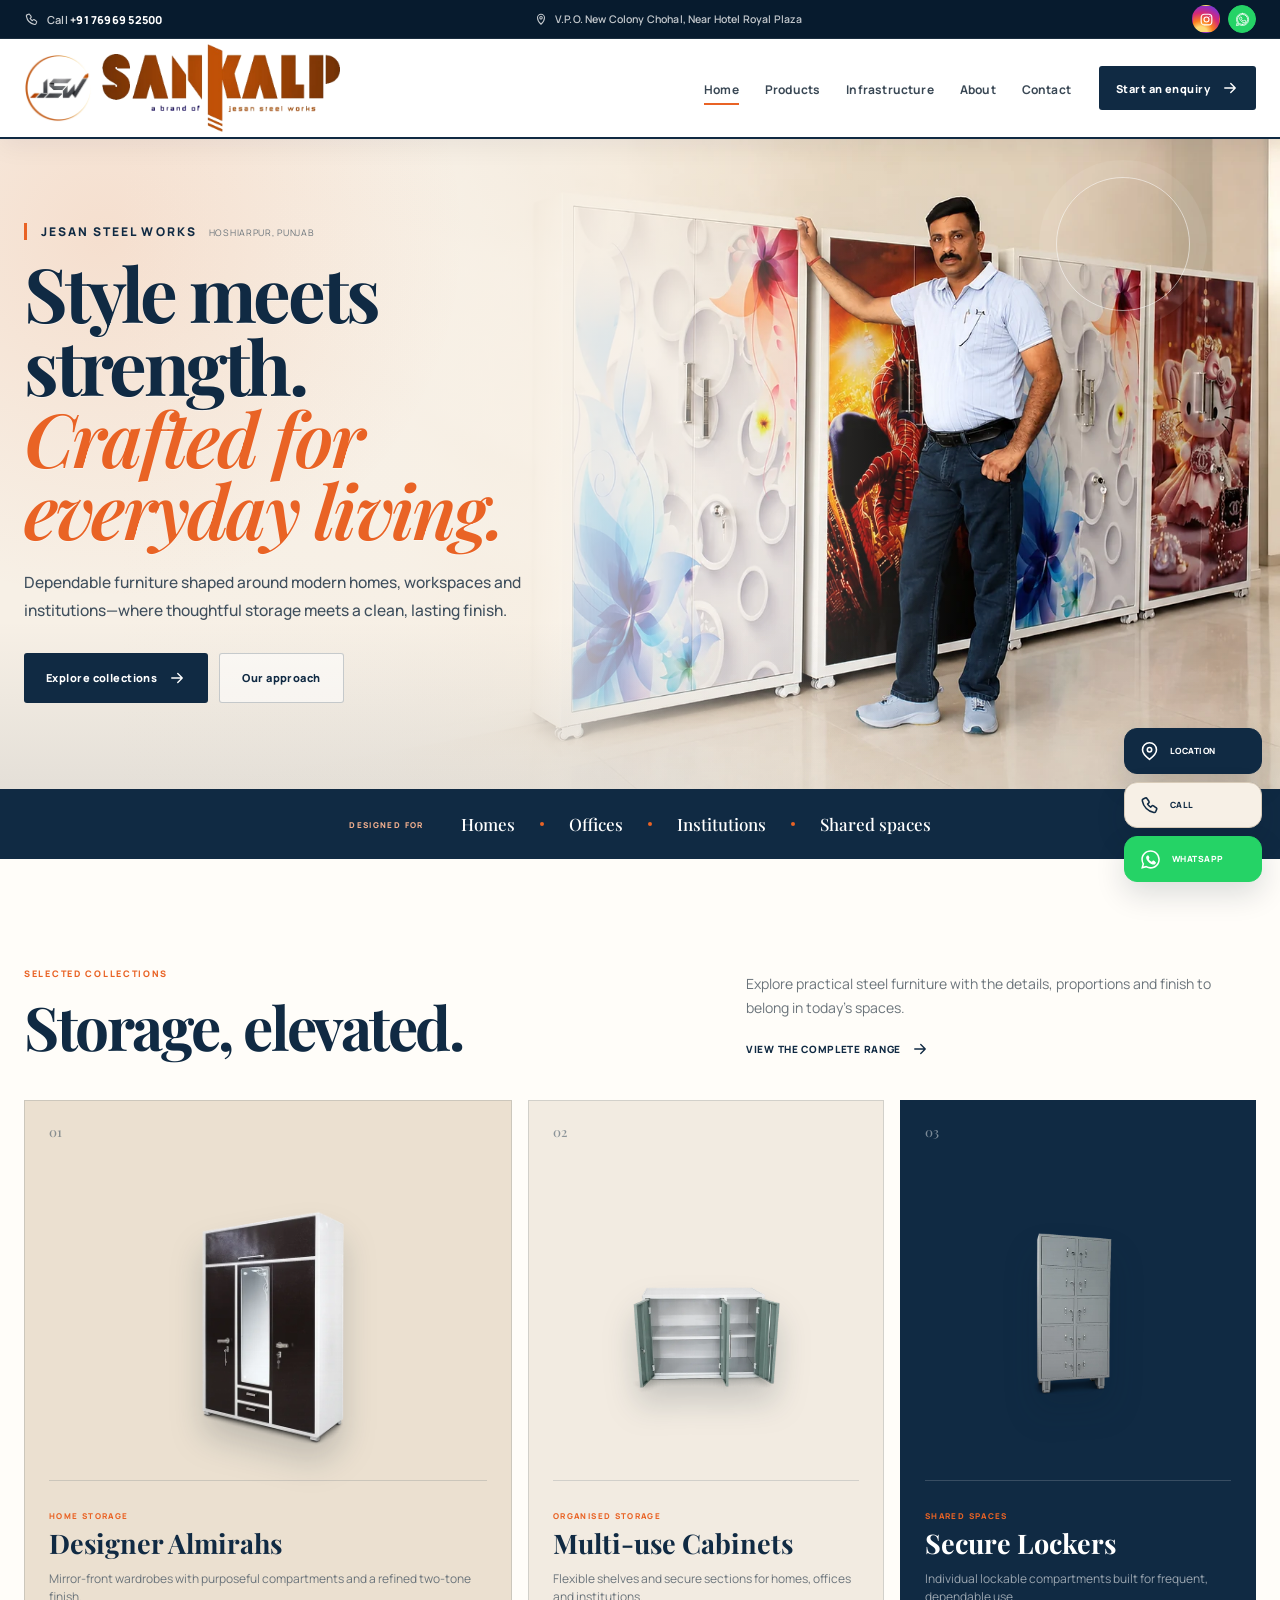
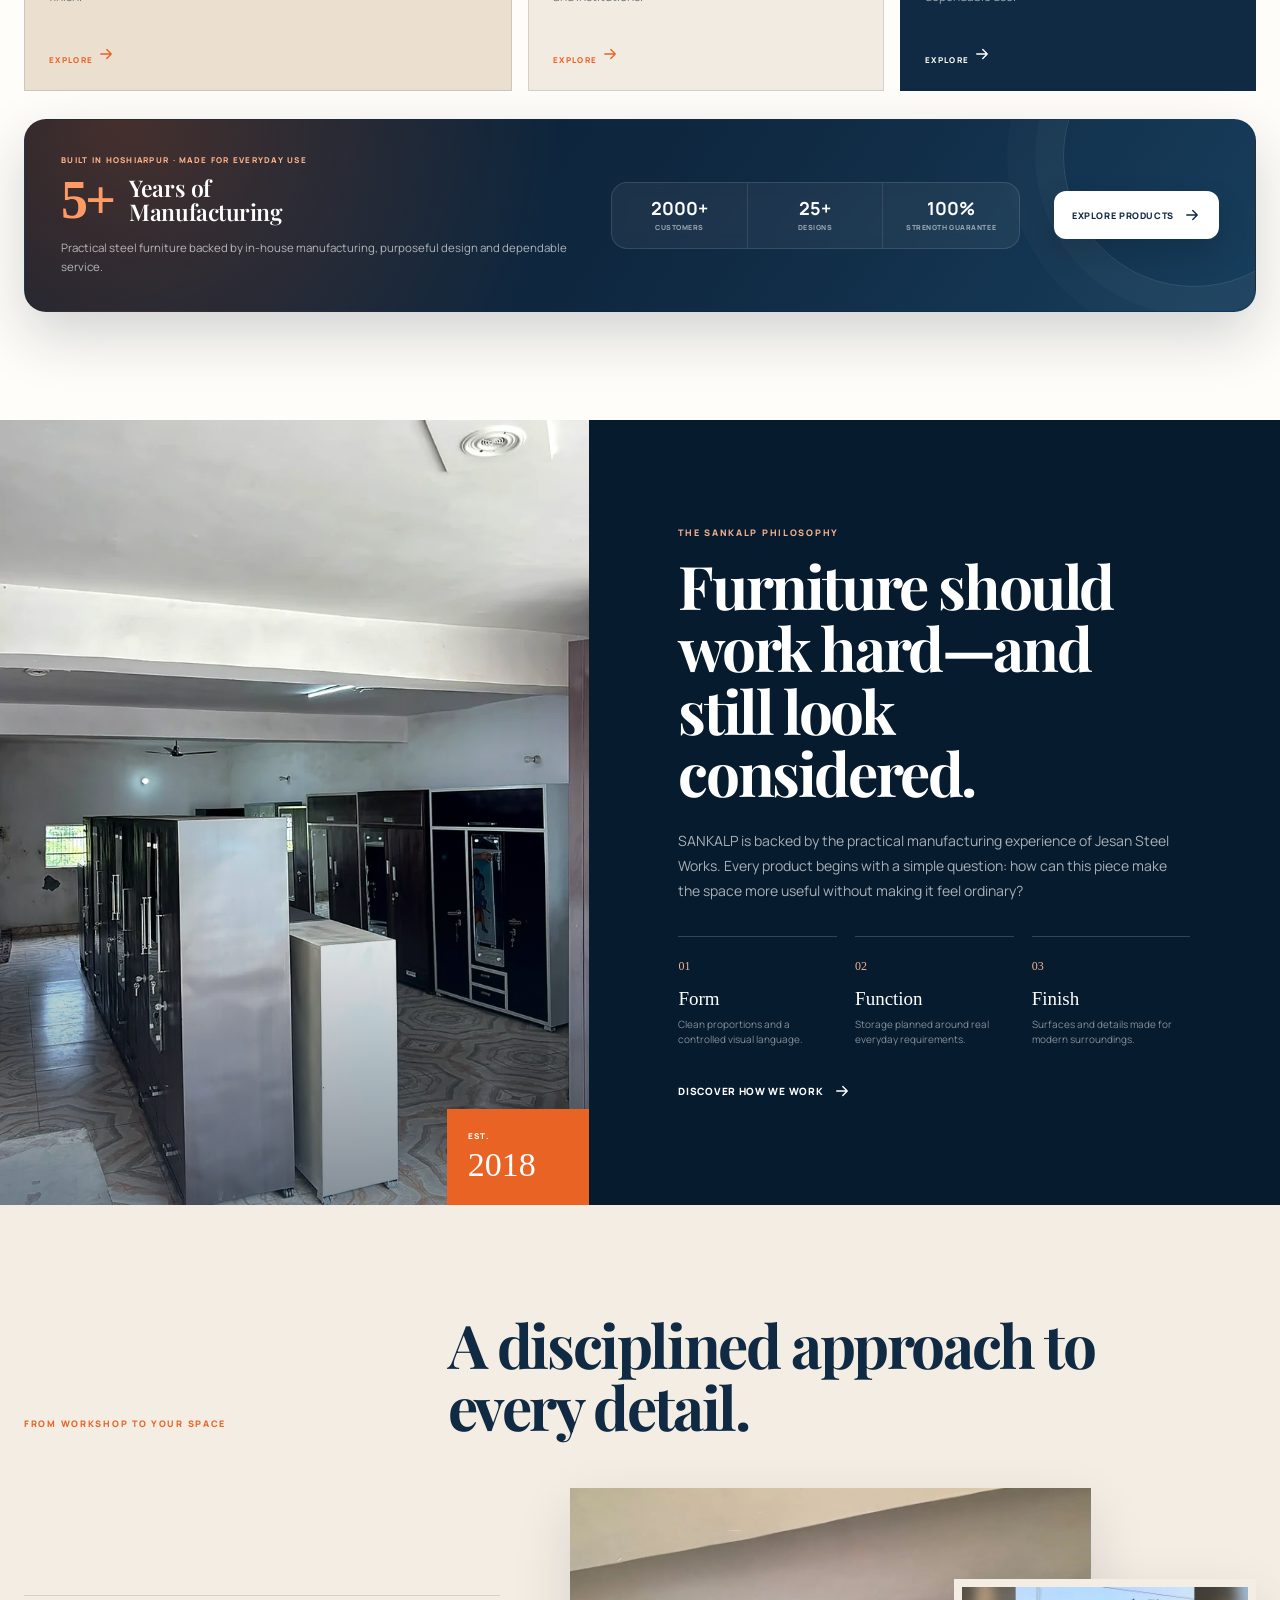
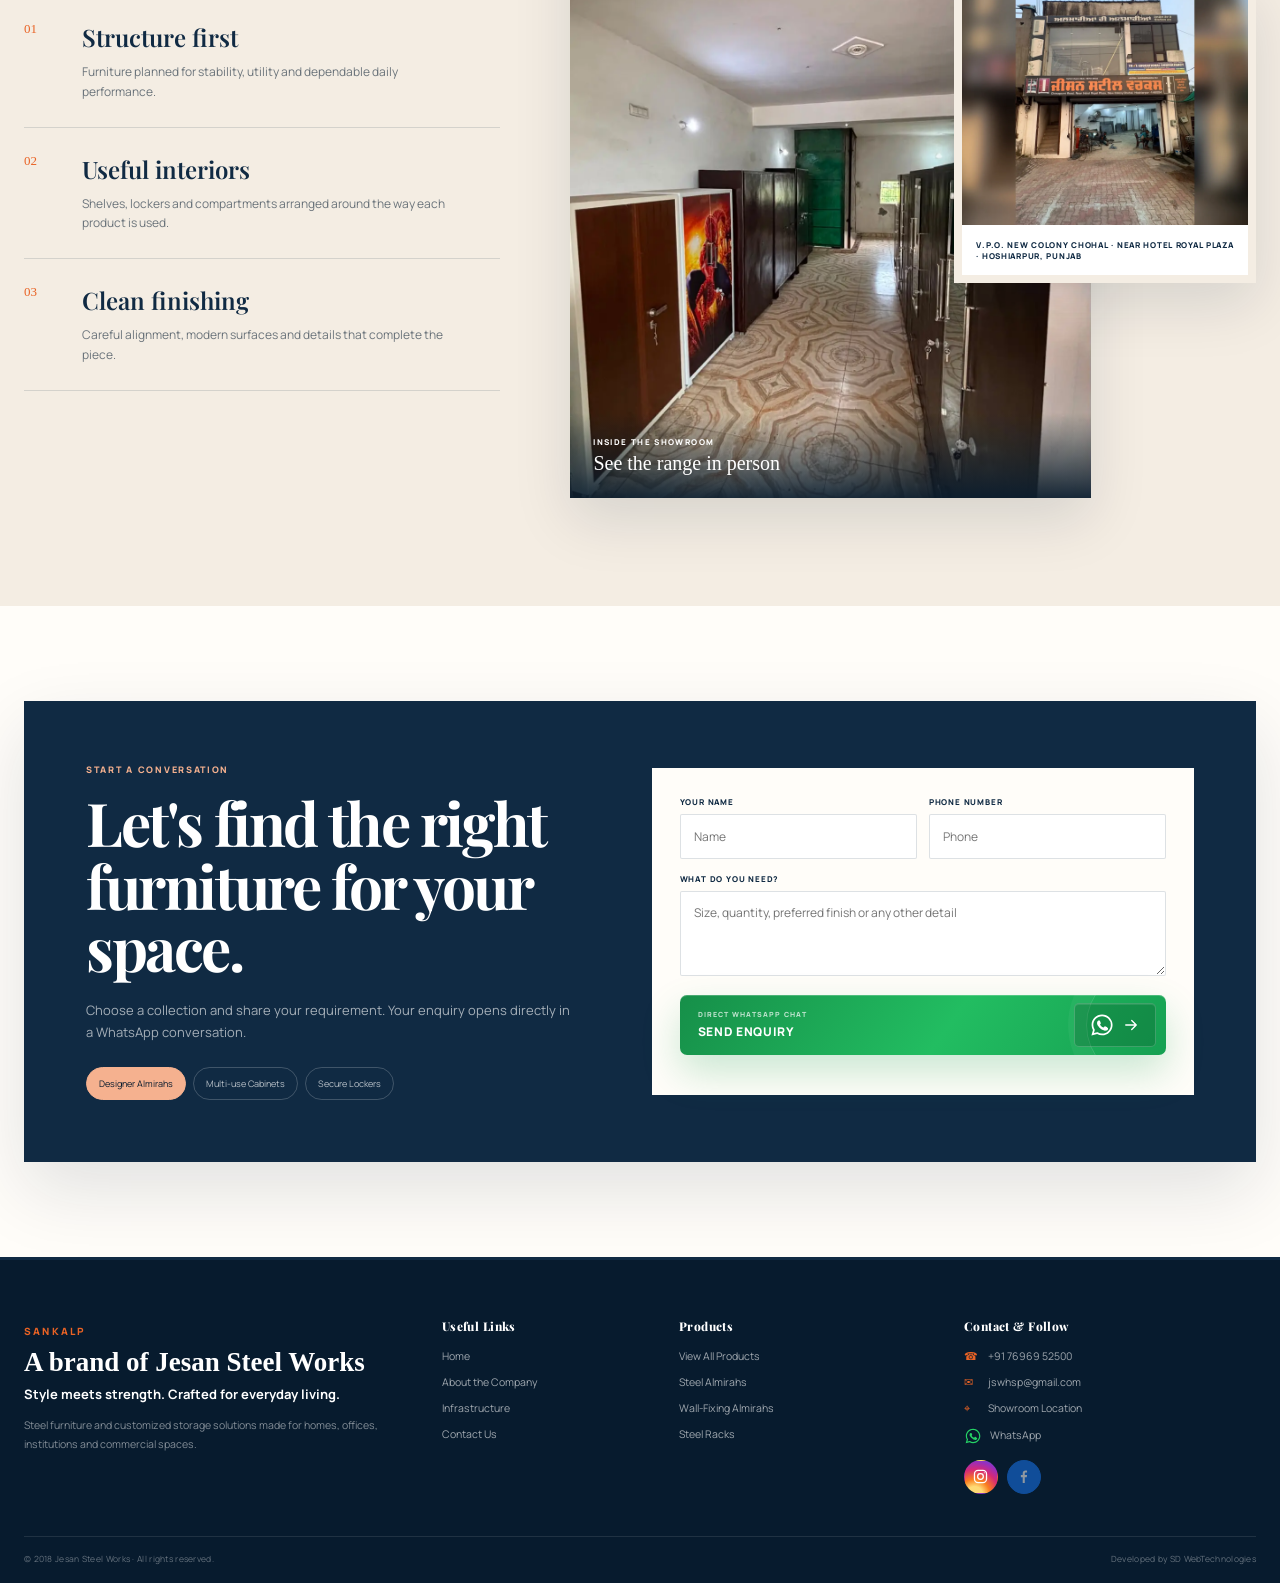
==== commit 88fbf377: "Add files via upload" ====
--- a/index.html
+++ b/index.html
@@ -65,12 +65,7 @@
 </a>
 <a class="button button-secondary" href="about.html">Our approach</a>
 </div>
-<div aria-label="Jesan Steel Works highlights" class="hero-achievements">
-<div><strong>2000+</strong><span>Customers</span></div>
-<div><strong>25+</strong><span>Designs</span></div>
-<div><strong>100%</strong><span>Strength Guarantee</span></div>
-<div><strong>5+</strong><span>Years of Manufacturing</span></div>
-</div>
+
 </div>
 <div aria-label="SANKALP owner with the steel furniture collection" class="hero-mobile-visual" role="img"></div>
 
@@ -140,6 +135,19 @@
 </span>
 </div>
 </a>
+</div>
+<div class="home-promo" data-reveal="">
+  <div class="home-promo-copy">
+    <span class="home-promo-kicker">Built in Hoshiarpur · Made for everyday use</span>
+    <div class="home-promo-heading"><strong>5+</strong><h3>Years of<br/>Manufacturing</h3></div>
+    <p>Practical steel furniture backed by in-house manufacturing, purposeful design and dependable service.</p>
+  </div>
+  <div class="home-promo-proof" aria-label="Jesan Steel Works highlights">
+    <div><strong>2000+</strong><span>Customers</span></div>
+    <div><strong>25+</strong><span>Designs</span></div>
+    <div><strong>100%</strong><span>Strength Guarantee</span></div>
+  </div>
+  <a class="home-promo-cta" href="products.html">Explore Products <svg aria-hidden="true" viewBox="0 0 24 24"><path d="M5 12h14M13 6l6 6-6 6"></path></svg></a>
 </div>
 </div>
 </section>
--- a/styles.css
+++ b/styles.css
@@ -2667,3 +2667,350 @@
   html body .site-header .brand-image-lockup .brand-logo-mark { width: 40px !important; height: 40px !important; flex-basis: 40px !important; }
   html body .site-header .brand-image-lockup .brand-sankalp-wordmark { width: 137px !important; flex-basis: 137px !important; }
 }
+
+
+/* =========================================================
+   SANKALP Mobile UX refinement — 2026-08-12
+   Mobile-only ticker, hero, ribbons and floating actions.
+   Desktop layouts remain unchanged except the intentionally
+   relocated/redesigned Home promotion panel.
+   ========================================================= */
+
+/* Desktop-safe wrappers created by script.js. */
+.client-ribbon-marquee { display: flex; flex: 1 1 auto; min-width: 0; }
+.client-ribbon-marquee-track,
+.client-ribbon-marquee-group { display: contents; }
+.client-ribbon-marquee-group[aria-hidden="true"] { display: none; }
+.mobile-ribbon-track,
+.mobile-ribbon-group { display: contents; }
+.mobile-ribbon-group[aria-hidden="true"] { display: none; }
+
+/* Home promotion panel now sits after the three collection cards. */
+.home-promo {
+  position: relative;
+  isolation: isolate;
+  overflow: hidden;
+  display: grid;
+  grid-template-columns: 1.2fr .95fr auto;
+  align-items: center;
+  gap: 34px;
+  margin-top: 28px;
+  padding: 34px 36px;
+  border: 1px solid rgba(16,42,67,.08);
+  border-radius: 22px;
+  color: #fff;
+  background:
+    radial-gradient(circle at 8% 0%, rgba(233,99,37,.27), transparent 38%),
+    linear-gradient(125deg, #071b2e 0%, #102a43 58%, #173e5d 100%);
+  box-shadow: 0 24px 58px rgba(7,27,46,.18);
+}
+.home-promo::after {
+  content: "";
+  position: absolute;
+  z-index: -1;
+  right: -70px;
+  top: -95px;
+  width: 260px;
+  height: 260px;
+  border: 1px solid rgba(255,255,255,.12);
+  border-radius: 50%;
+  box-shadow: 0 0 0 28px rgba(255,255,255,.025), 0 0 0 56px rgba(255,255,255,.018);
+}
+.home-promo-kicker {
+  display: block;
+  margin-bottom: 11px;
+  color: #ffb287;
+  font-size: 8px;
+  font-weight: 900;
+  letter-spacing: .16em;
+  text-transform: uppercase;
+}
+.home-promo-heading { display: flex; align-items: center; gap: 16px; }
+.home-promo-heading > strong { color: #ff9a64; font: 600 54px/.9 Georgia,serif; letter-spacing: -.05em; }
+.home-promo-heading h3 { color: #fff; font-size: 23px; line-height: 1.03; letter-spacing: -.02em; }
+.home-promo-copy p { max-width: 560px; margin: 15px 0 0; color: rgba(255,255,255,.65); font-size: 11.5px; line-height: 1.65; }
+.home-promo-proof { display: grid; grid-template-columns: repeat(3,1fr); border: 1px solid rgba(255,255,255,.12); border-radius: 16px; background: rgba(255,255,255,.055); backdrop-filter: blur(7px); }
+.home-promo-proof > div { min-width: 0; padding: 16px 13px; text-align: center; border-right: 1px solid rgba(255,255,255,.1); }
+.home-promo-proof > div:last-child { border-right: 0; }
+.home-promo-proof strong { display: block; color: #fff; font: 700 18px/1 Manrope,Arial,sans-serif; }
+.home-promo-proof span { display: block; margin-top: 6px; color: rgba(255,255,255,.55); font-size: 7px; font-weight: 800; line-height: 1.35; letter-spacing: .08em; text-transform: uppercase; }
+.home-promo-cta {
+  display: inline-flex;
+  align-items: center;
+  justify-content: center;
+  gap: 9px;
+  min-height: 48px;
+  padding: 0 18px;
+  border-radius: 12px;
+  color: #102a43;
+  background: #fff;
+  box-shadow: 0 13px 30px rgba(0,0,0,.15);
+  font-size: 9px;
+  font-weight: 900;
+  letter-spacing: .07em;
+  text-transform: uppercase;
+  white-space: nowrap;
+  transition: transform .2s ease, box-shadow .2s ease;
+}
+.home-promo-cta:hover { transform: translateY(-2px); box-shadow: 0 17px 36px rgba(0,0,0,.2); }
+.home-promo-cta svg { width: 18px; height: 18px; }
+
+@keyframes sankalpMobileMarquee {
+  from { transform: translate3d(0,0,0); }
+  to { transform: translate3d(-50%,0,0); }
+}
+
+@media (max-width: 900px) {
+  .home-promo { grid-template-columns: 1fr; gap: 20px; }
+  .home-promo-cta { justify-self: start; }
+}
+
+@media (max-width: 760px) {
+  /* 1) Top contact bar — moving contact information, fixed social icons. */
+  .client-ribbon { overflow: hidden; }
+  .client-ribbon-inner {
+    width: 100%;
+    max-width: none;
+    min-height: 36px;
+    padding: 0 8px 0 0;
+    display: grid;
+    grid-template-columns: minmax(0,1fr) auto;
+    align-items: center;
+    gap: 6px;
+  }
+  .client-ribbon-marquee {
+    position: relative;
+    display: block;
+    min-width: 0;
+    overflow: hidden;
+    -webkit-mask-image: linear-gradient(90deg,transparent 0,#000 8%,#000 94%,transparent 100%);
+    mask-image: linear-gradient(90deg,transparent 0,#000 8%,#000 94%,transparent 100%);
+  }
+  .client-ribbon-marquee-track {
+    display: flex;
+    width: max-content;
+    will-change: transform;
+    animation: sankalpMobileMarquee 18s linear infinite;
+  }
+  .client-ribbon-marquee-group,
+  .client-ribbon-marquee-group[aria-hidden="true"] {
+    display: flex;
+    flex: 0 0 auto;
+    align-items: center;
+    gap: 22px;
+    padding-right: 26px;
+  }
+  .client-ribbon-phone,
+  .client-ribbon-address {
+    flex: 0 0 auto;
+    min-width: max-content;
+    max-width: none;
+    overflow: visible;
+    white-space: nowrap;
+    text-overflow: clip;
+    font-size: 9px;
+  }
+  .client-ribbon-address span { overflow: visible; text-overflow: clip; }
+  .client-ribbon-socials {
+    position: relative;
+    z-index: 4;
+    display: flex;
+    flex: 0 0 auto;
+    gap: 6px;
+    padding-left: 7px;
+    background: var(--ink-deep);
+    box-shadow: -12px 0 18px rgba(7,27,46,.88);
+  }
+  .client-ribbon-social { width: 27px; height: 27px; }
+  .site-header { top: 36px !important; }
+
+  /* 2) Shared specification/category ribbons — seamless automatic ticker. */
+  .category-rail,
+  .about-intro-strip,
+  .infra-step-rail { overflow: hidden; }
+  .rail-inner,
+  .about-intro-strip-inner,
+  .infra-step-rail-inner {
+    width: 100%;
+    max-width: none;
+    padding-inline: 0;
+    overflow: hidden;
+  }
+  .mobile-ribbon-track {
+    display: flex;
+    width: max-content;
+    min-width: max-content;
+    will-change: transform;
+    animation: sankalpMobileMarquee 24s linear infinite;
+  }
+  .infra-step-rail-inner > .mobile-ribbon-track { animation-duration: 38s; }
+  .mobile-ribbon-group,
+  .mobile-ribbon-group[aria-hidden="true"] {
+    display: flex;
+    flex: 0 0 auto;
+    align-items: center;
+    gap: 14px;
+    padding-right: 28px;
+    white-space: nowrap;
+  }
+  .rail-inner .mobile-ribbon-group,
+  .about-intro-strip-inner .mobile-ribbon-group { min-height: 58px; }
+  .rail-inner .rail-label,
+  .about-intro-strip-inner .rail-label { margin-left: 18px; margin-right: 2px; }
+  .infra-step-rail-inner .mobile-ribbon-group { gap: 0; padding-right: 0; }
+  .infra-step-rail-inner .mobile-ribbon-group a { flex: 0 0 auto; }
+
+  /* Infrastructure hero specification badges also scroll instead of clipping. */
+  .infra-hero-badges {
+    position: relative;
+    display: block !important;
+    width: 100%;
+    overflow: hidden;
+    white-space: nowrap;
+    -webkit-mask-image: linear-gradient(90deg,transparent,#000 7%,#000 93%,transparent);
+    mask-image: linear-gradient(90deg,transparent,#000 7%,#000 93%,transparent);
+  }
+  .infra-hero-badges .mobile-ribbon-track { animation-duration: 18s; }
+  .infra-hero-badges .mobile-ribbon-group,
+  .infra-hero-badges .mobile-ribbon-group[aria-hidden="true"] { gap: 8px; padding-right: 8px; }
+  .infra-hero-badges .mobile-ribbon-group > span { flex: 0 0 auto; }
+
+  /* 3) Home hero — subtle blurred product visual behind the slogan, clear main visual stays below. */
+  .home-page .hero { background-image: none !important; background-color: var(--cream); }
+  .home-page .hero-copy {
+    position: relative;
+    isolation: isolate;
+    overflow: hidden;
+    margin: -10px -4px 0;
+    padding: 23px 18px 25px;
+    border: 1px solid rgba(255,255,255,.58);
+    border-radius: 20px;
+    box-shadow: 0 18px 45px rgba(7,27,46,.07);
+  }
+  .home-page .hero-copy::before {
+    content: "";
+    position: absolute;
+    z-index: -2;
+    inset: -28px;
+    background-image: var(--hero-image);
+    background-repeat: no-repeat;
+    background-position: 73% center;
+    background-size: auto 118%;
+    filter: blur(13px) saturate(.82);
+    transform: scale(1.08);
+    opacity: .29;
+  }
+  .home-page .hero-copy::after {
+    content: "";
+    position: absolute;
+    z-index: -1;
+    inset: 0;
+    background: linear-gradient(115deg,rgba(247,240,230,.95) 0%,rgba(247,240,230,.82) 58%,rgba(255,253,249,.7) 100%);
+  }
+  .home-page .hero-mobile-visual { margin-top: 24px; }
+
+  /* 4) Premium Home promotion panel after collection cards. */
+  .home-promo { margin-top: 18px; padding: 25px 21px; gap: 19px; border-radius: 18px; }
+  .home-promo-heading { gap: 13px; }
+  .home-promo-heading > strong { font-size: 48px; }
+  .home-promo-heading h3 { font-size: 20px; }
+  .home-promo-copy p { font-size: 11px; }
+  .home-promo-proof { grid-template-columns: repeat(3,1fr); }
+  .home-promo-proof > div { padding: 13px 7px; }
+  .home-promo-proof strong { font-size: 16px; }
+  .home-promo-proof span { font-size: 6.4px; }
+  .home-promo-cta { width: 100%; justify-self: stretch; }
+
+  /* 6) More effective mobile floating quick actions. */
+  body .contact-dock,
+  body.products-page .contact-dock {
+    display: flex;
+    right: 10px;
+    bottom: max(12px, env(safe-area-inset-bottom));
+    gap: 7px;
+    z-index: 80;
+  }
+  body .contact-dock-item,
+  body.products-page .contact-dock-item {
+    width: auto;
+    min-width: 116px;
+    min-height: 48px;
+    padding: 5px 11px 5px 6px;
+    gap: 8px;
+    border-width: 1px;
+    border-radius: 16px;
+    box-shadow: 0 10px 24px rgba(7,27,46,.2), 0 2px 5px rgba(7,27,46,.1);
+    font-size: 8px;
+    letter-spacing: .065em;
+    backdrop-filter: blur(10px);
+  }
+  body .contact-dock-item svg,
+  body.products-page .contact-dock-item svg {
+    box-sizing: border-box;
+    width: 35px;
+    height: 35px;
+    padding: 8px;
+    border-radius: 11px;
+    background: rgba(255,255,255,.15);
+  }
+  body .contact-dock-whatsapp svg,
+  body.products-page .contact-dock-whatsapp svg { padding: 6px; background: rgba(255,255,255,.17); }
+  body .contact-dock-location { background: linear-gradient(135deg,#102a43,#1c4b70); border-color: rgba(255,255,255,.18); }
+  body .contact-dock-call { color: #102a43; background: rgba(255,253,249,.96); border-color: #d7c8b5; }
+  body .contact-dock-call svg { background: #102a43; color: #fff; }
+  body .contact-dock-whatsapp { color: #fff; background: linear-gradient(135deg,#20b858,#25d366); border-color: rgba(255,255,255,.25); }
+  body .contact-dock-item:active { transform: scale(.96); }
+  body.dialog-open .contact-dock,
+  body.image-lightbox-open .contact-dock { opacity: 0; visibility: hidden; pointer-events: none; transform: translateY(12px) scale(.96); }
+}
+
+@media (max-width: 390px) {
+  .client-ribbon-inner { min-height: 34px; }
+  .site-header { top: 34px !important; }
+  .client-ribbon-phone svg,
+  .client-ribbon-address svg { display: inline-block; }
+  .home-page .hero-copy { padding-inline: 15px; }
+  body .contact-dock-item,
+  body.products-page .contact-dock-item { min-width: 108px; min-height: 45px; }
+  body .contact-dock-item svg,
+  body.products-page .contact-dock-item svg { width: 32px; height: 32px; }
+}
+
+@media (max-width: 760px) and (prefers-reduced-motion: reduce) {
+  .client-ribbon-marquee-track,
+  .mobile-ribbon-track { animation: none !important; }
+  .client-ribbon-marquee,
+  .rail-inner,
+  .about-intro-strip-inner,
+  .infra-step-rail-inner,
+  .infra-hero-badges { overflow-x: auto; -webkit-mask-image: none; mask-image: none; }
+}
+
+/* Final mobile polish: make the blurred almirah art visible and show quick-action labels. */
+@media (max-width: 760px) {
+  .home-page .hero-copy::before {
+    background-position: 48% center;
+    background-size: auto 132%;
+    filter: blur(10px) saturate(.95);
+    opacity: .40;
+  }
+  .home-page .hero-copy::after {
+    background: linear-gradient(115deg,rgba(247,240,230,.90) 0%,rgba(247,240,230,.75) 58%,rgba(255,253,249,.66) 100%);
+  }
+  body .contact-dock-item span,
+  body.products-page .contact-dock-item span {
+    position: static;
+    width: auto;
+    height: auto;
+    padding: 0;
+    margin: 0;
+    overflow: visible;
+    clip: auto;
+    white-space: nowrap;
+    border: 0;
+  }
+}
+@media (max-width: 760px) {
+  .home-page .hero-copy::before { opacity: .64; filter: blur(12px) saturate(1.05); }
+  .home-page .hero-copy::after { background: linear-gradient(115deg,rgba(247,240,230,.77) 0%,rgba(247,240,230,.60) 58%,rgba(255,253,249,.57) 100%); }
+}
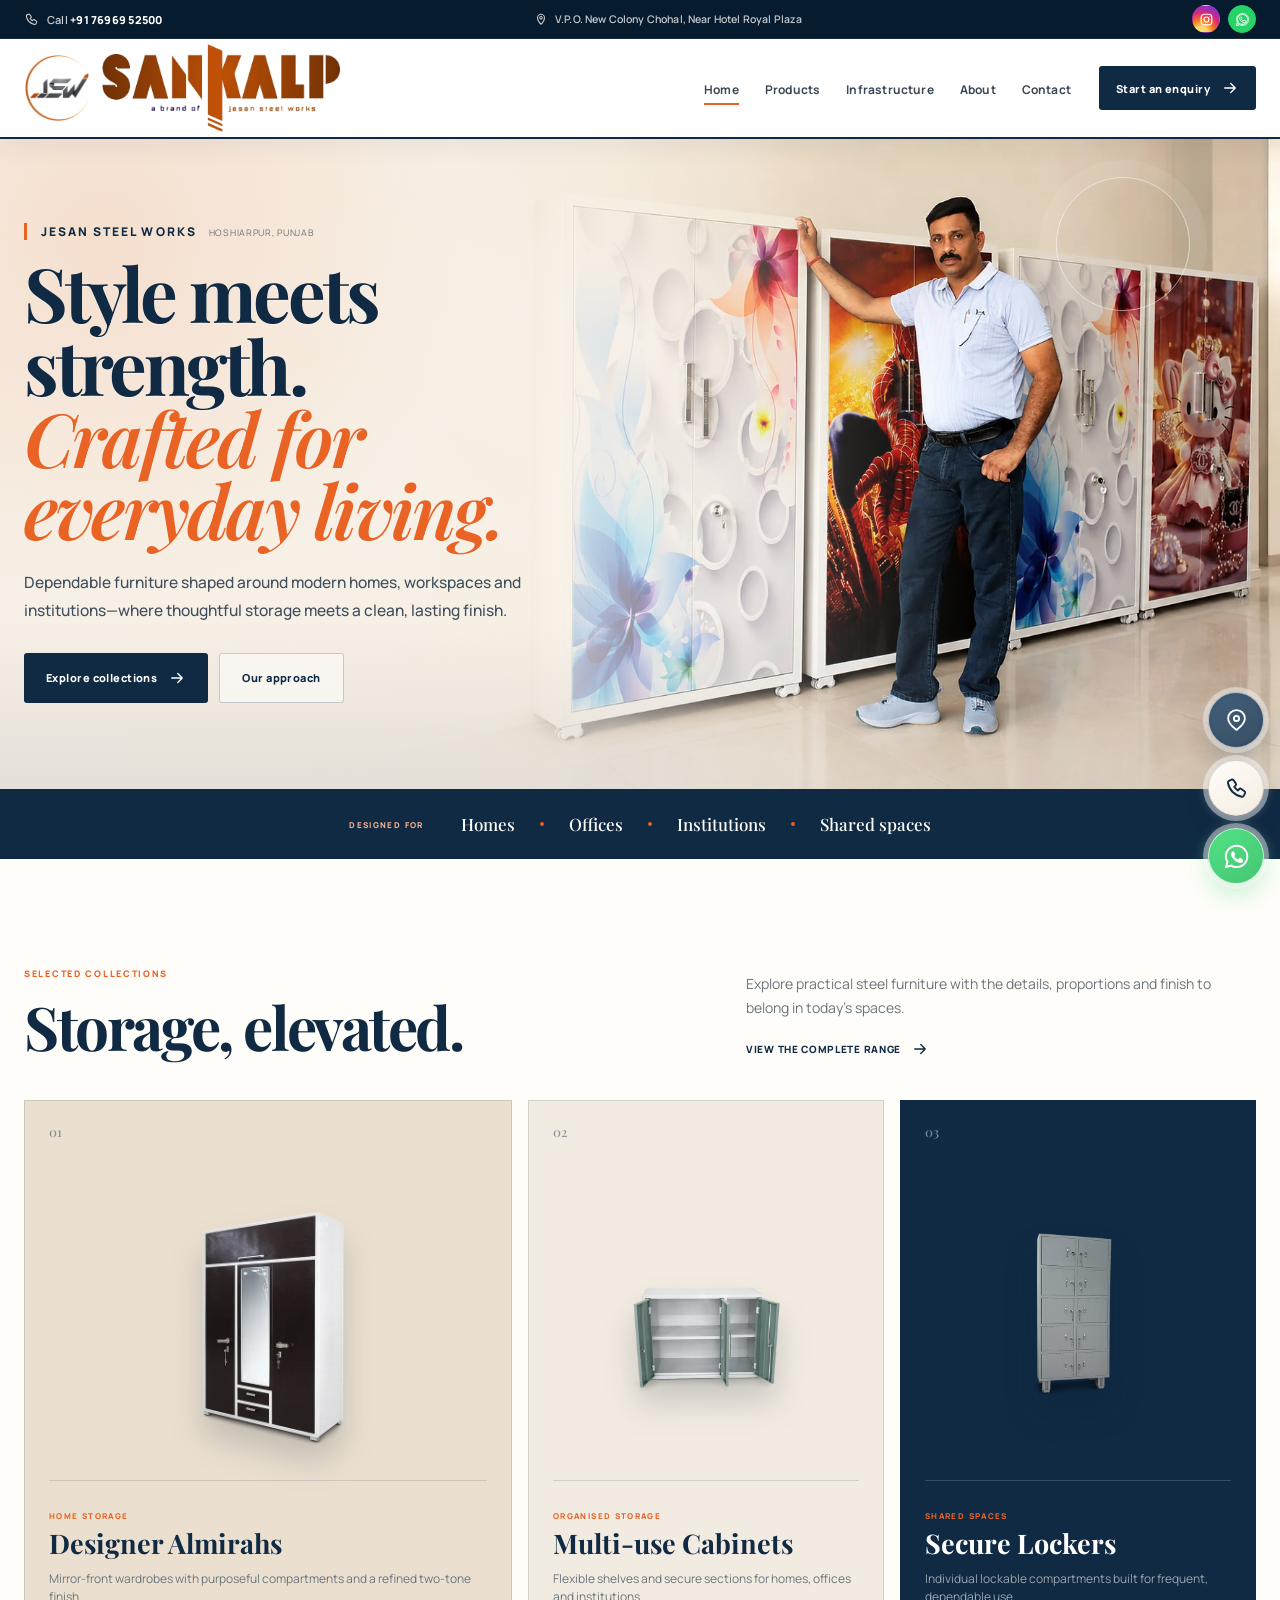
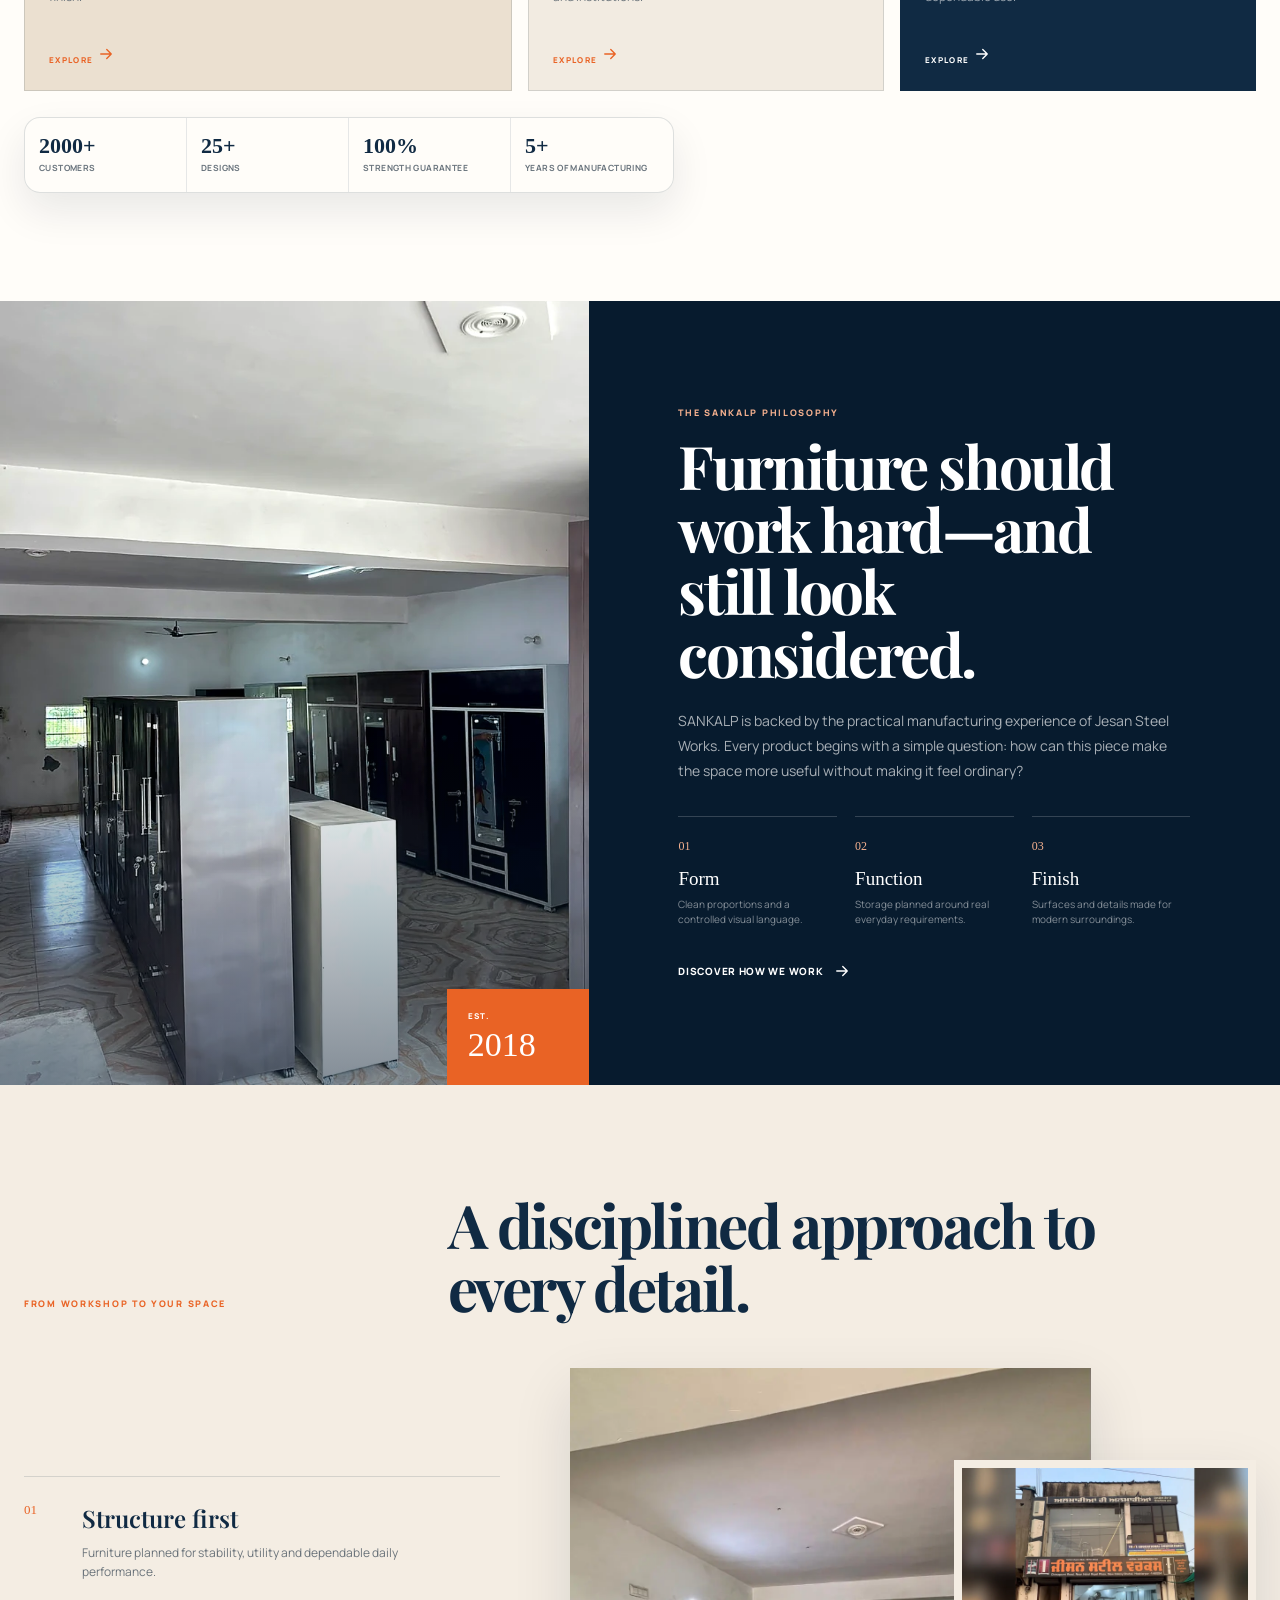
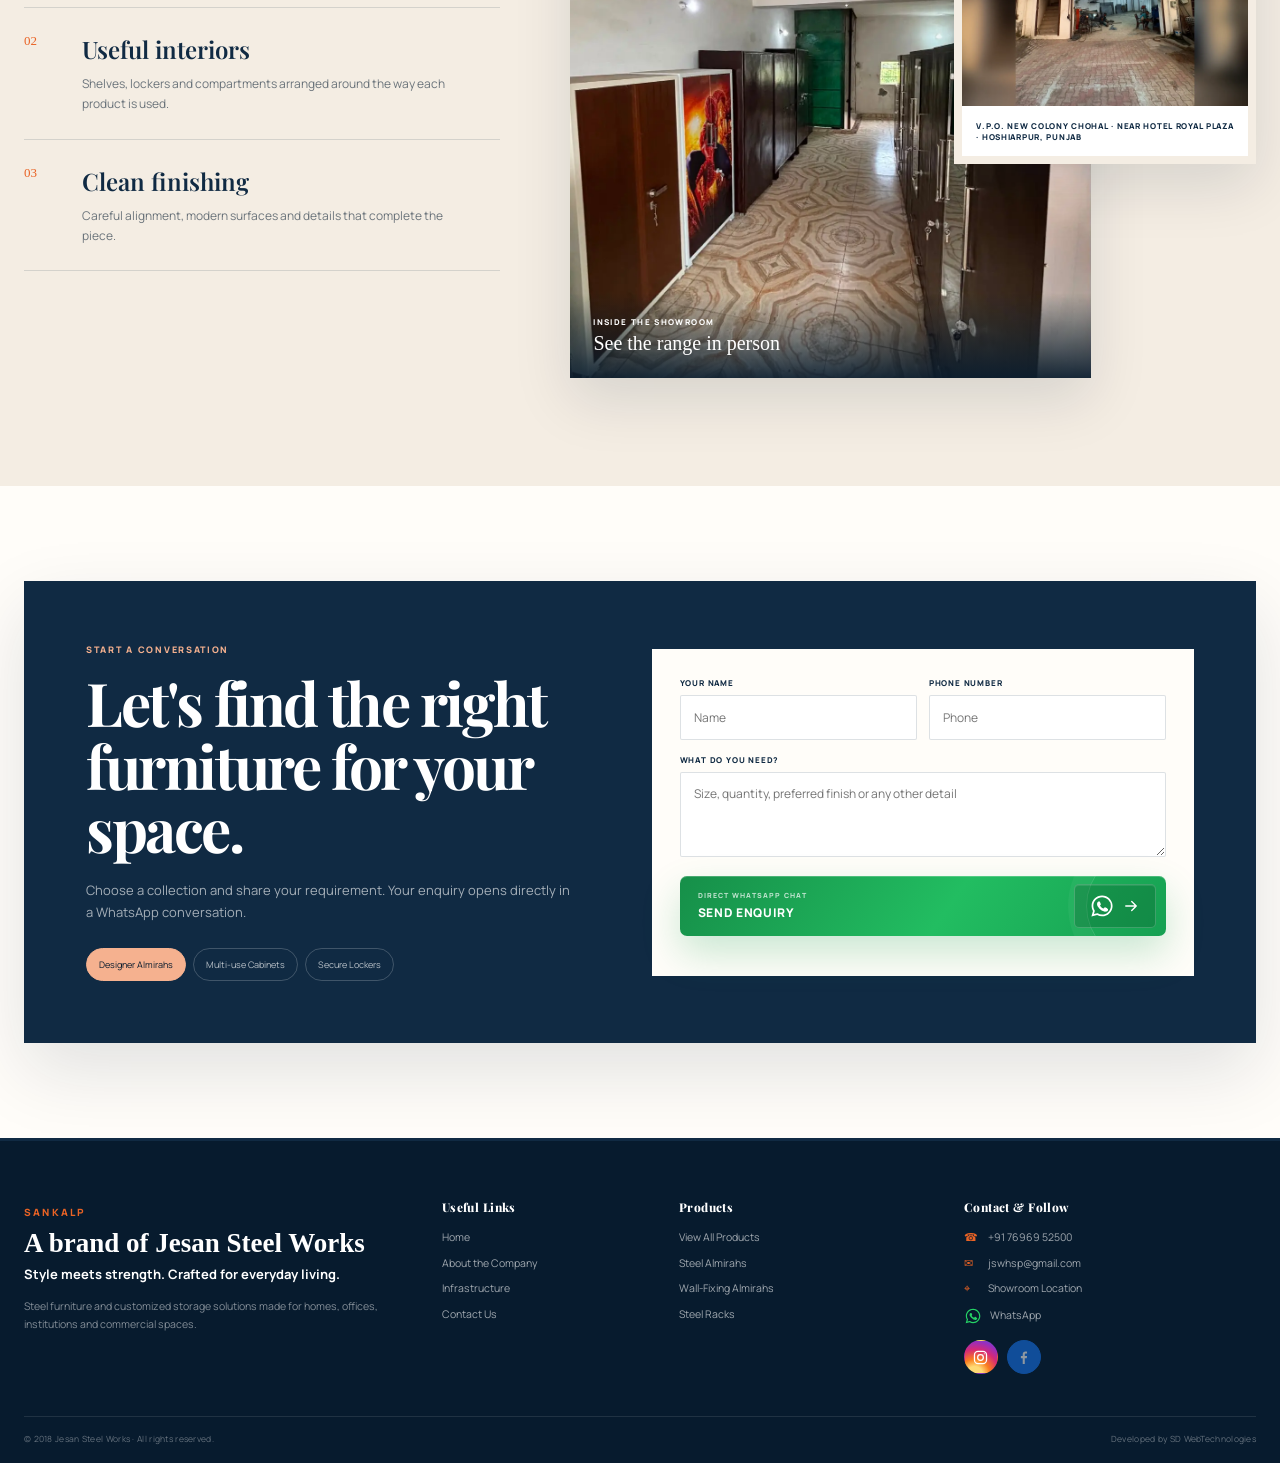
==== commit f51f7384: "Add files via upload" ====
--- a/index.html
+++ b/index.html
@@ -55,6 +55,10 @@
 <section aria-labelledby="hero-title" class="hero" style="--hero-image: url('assets/images/hero-full-background.webp')">
 <div class="container hero-inner">
 <div class="hero-copy">
+<div class="hero-furniture-cue" aria-hidden="true">
+<img class="hero-furniture-cue-main" src="assets/images/product-cutout-locker.webp" alt=""/>
+<img class="hero-furniture-cue-secondary" src="assets/images/product-cutout-cabinet.webp" alt=""/>
+</div>
 
 <div class="hero-company-name"><strong>JESAN STEEL WORKS</strong><span>Hoshiarpur, Punjab</span></div><h1 id="hero-title">Style meets strength.<br/><em>Crafted for everyday living.</em></h1>
 <p>Dependable furniture shaped around modern homes, workspaces and institutions—where thoughtful storage meets a clean, lasting finish.</p>
@@ -136,18 +140,11 @@
 </div>
 </a>
 </div>
-<div class="home-promo" data-reveal="">
-  <div class="home-promo-copy">
-    <span class="home-promo-kicker">Built in Hoshiarpur · Made for everyday use</span>
-    <div class="home-promo-heading"><strong>5+</strong><h3>Years of<br/>Manufacturing</h3></div>
-    <p>Practical steel furniture backed by in-house manufacturing, purposeful design and dependable service.</p>
-  </div>
-  <div class="home-promo-proof" aria-label="Jesan Steel Works highlights">
-    <div><strong>2000+</strong><span>Customers</span></div>
-    <div><strong>25+</strong><span>Designs</span></div>
-    <div><strong>100%</strong><span>Strength Guarantee</span></div>
-  </div>
-  <a class="home-promo-cta" href="products.html">Explore Products <svg aria-hidden="true" viewBox="0 0 24 24"><path d="M5 12h14M13 6l6 6-6 6"></path></svg></a>
+<div aria-label="Jesan Steel Works highlights" class="hero-achievements home-achievements-relocated" data-reveal="">
+<div><strong>2000+</strong><span>Customers</span></div>
+<div><strong>25+</strong><span>Designs</span></div>
+<div><strong>100%</strong><span>Strength Guarantee</span></div>
+<div><strong>5+</strong><span>Years of Manufacturing</span></div>
 </div>
 </div>
 </section>
--- a/styles.css
+++ b/styles.css
@@ -2669,11 +2669,13 @@
 }
 
 
+.hero-furniture-cue { display: none; }
+
 /* =========================================================
    SANKALP Mobile UX refinement — 2026-08-12
    Mobile-only ticker, hero, ribbons and floating actions.
    Desktop layouts remain unchanged except the intentionally
-   relocated/redesigned Home promotion panel.
+   relocated Home achievement panel.
    ========================================================= */
 
 /* Desktop-safe wrappers created by script.js. */
@@ -2685,84 +2687,12 @@
 .mobile-ribbon-group { display: contents; }
 .mobile-ribbon-group[aria-hidden="true"] { display: none; }
 
-/* Home promotion panel now sits after the three collection cards. */
-.home-promo {
-  position: relative;
-  isolation: isolate;
-  overflow: hidden;
-  display: grid;
-  grid-template-columns: 1.2fr .95fr auto;
-  align-items: center;
-  gap: 34px;
-  margin-top: 28px;
-  padding: 34px 36px;
-  border: 1px solid rgba(16,42,67,.08);
-  border-radius: 22px;
-  color: #fff;
-  background:
-    radial-gradient(circle at 8% 0%, rgba(233,99,37,.27), transparent 38%),
-    linear-gradient(125deg, #071b2e 0%, #102a43 58%, #173e5d 100%);
-  box-shadow: 0 24px 58px rgba(7,27,46,.18);
-}
-.home-promo::after {
-  content: "";
-  position: absolute;
-  z-index: -1;
-  right: -70px;
-  top: -95px;
-  width: 260px;
-  height: 260px;
-  border: 1px solid rgba(255,255,255,.12);
-  border-radius: 50%;
-  box-shadow: 0 0 0 28px rgba(255,255,255,.025), 0 0 0 56px rgba(255,255,255,.018);
-}
-.home-promo-kicker {
-  display: block;
-  margin-bottom: 11px;
-  color: #ffb287;
-  font-size: 8px;
-  font-weight: 900;
-  letter-spacing: .16em;
-  text-transform: uppercase;
-}
-.home-promo-heading { display: flex; align-items: center; gap: 16px; }
-.home-promo-heading > strong { color: #ff9a64; font: 600 54px/.9 Georgia,serif; letter-spacing: -.05em; }
-.home-promo-heading h3 { color: #fff; font-size: 23px; line-height: 1.03; letter-spacing: -.02em; }
-.home-promo-copy p { max-width: 560px; margin: 15px 0 0; color: rgba(255,255,255,.65); font-size: 11.5px; line-height: 1.65; }
-.home-promo-proof { display: grid; grid-template-columns: repeat(3,1fr); border: 1px solid rgba(255,255,255,.12); border-radius: 16px; background: rgba(255,255,255,.055); backdrop-filter: blur(7px); }
-.home-promo-proof > div { min-width: 0; padding: 16px 13px; text-align: center; border-right: 1px solid rgba(255,255,255,.1); }
-.home-promo-proof > div:last-child { border-right: 0; }
-.home-promo-proof strong { display: block; color: #fff; font: 700 18px/1 Manrope,Arial,sans-serif; }
-.home-promo-proof span { display: block; margin-top: 6px; color: rgba(255,255,255,.55); font-size: 7px; font-weight: 800; line-height: 1.35; letter-spacing: .08em; text-transform: uppercase; }
-.home-promo-cta {
-  display: inline-flex;
-  align-items: center;
-  justify-content: center;
-  gap: 9px;
-  min-height: 48px;
-  padding: 0 18px;
-  border-radius: 12px;
-  color: #102a43;
-  background: #fff;
-  box-shadow: 0 13px 30px rgba(0,0,0,.15);
-  font-size: 9px;
-  font-weight: 900;
-  letter-spacing: .07em;
-  text-transform: uppercase;
-  white-space: nowrap;
-  transition: transform .2s ease, box-shadow .2s ease;
-}
-.home-promo-cta:hover { transform: translateY(-2px); box-shadow: 0 17px 36px rgba(0,0,0,.2); }
-.home-promo-cta svg { width: 18px; height: 18px; }
+/* Original Home achievement panel is relocated below the three collection cards. */
+.home-achievements-relocated { margin-top: 26px; }
 
 @keyframes sankalpMobileMarquee {
   from { transform: translate3d(0,0,0); }
   to { transform: translate3d(-50%,0,0); }
-}
-
-@media (max-width: 900px) {
-  .home-promo { grid-template-columns: 1fr; gap: 20px; }
-  .home-promo-cta { justify-self: start; }
 }
 
 @media (max-width: 760px) {
@@ -2875,7 +2805,7 @@
   .infra-hero-badges .mobile-ribbon-group[aria-hidden="true"] { gap: 8px; padding-right: 8px; }
   .infra-hero-badges .mobile-ribbon-group > span { flex: 0 0 auto; }
 
-  /* 3) Home hero — subtle blurred product visual behind the slogan, clear main visual stays below. */
+  /* 3) Home hero — mobile-only furniture identity behind the slogan; main owner visual stays below. */
   .home-page .hero { background-image: none !important; background-color: var(--cream); }
   .home-page .hero-copy {
     position: relative;
@@ -2896,30 +2826,54 @@
     background-repeat: no-repeat;
     background-position: 73% center;
     background-size: auto 118%;
-    filter: blur(13px) saturate(.82);
+    filter: blur(14px) saturate(.76);
     transform: scale(1.08);
-    opacity: .29;
+    opacity: .22;
   }
   .home-page .hero-copy::after {
     content: "";
     position: absolute;
     z-index: -1;
     inset: 0;
-    background: linear-gradient(115deg,rgba(247,240,230,.95) 0%,rgba(247,240,230,.82) 58%,rgba(255,253,249,.7) 100%);
+    background: linear-gradient(108deg,rgba(247,240,230,.97) 0%,rgba(247,240,230,.88) 56%,rgba(255,253,249,.66) 100%);
+  }
+  .home-page .hero-copy > :not(.hero-furniture-cue) { position: relative; z-index: 2; }
+  .home-page .hero-furniture-cue {
+    display: block;
+    position: absolute;
+    z-index: 1;
+    inset: 0;
+    pointer-events: none;
+  }
+  .home-page .hero-furniture-cue img {
+    position: absolute;
+    display: block;
+    object-fit: contain;
+    object-position: center bottom;
+    user-select: none;
+  }
+  .home-page .hero-furniture-cue-main {
+    right: -18px;
+    bottom: -18px;
+    width: 142px;
+    height: 218px;
+    opacity: .18;
+    filter: saturate(.74) contrast(.96) drop-shadow(0 12px 18px rgba(7,27,46,.12));
+    transform: rotate(1.5deg);
+  }
+  .home-page .hero-furniture-cue-secondary {
+    right: 82px;
+    bottom: -19px;
+    width: 84px;
+    height: 142px;
+    opacity: .075;
+    filter: saturate(.7);
+    transform: rotate(-2deg);
   }
   .home-page .hero-mobile-visual { margin-top: 24px; }
 
-  /* 4) Premium Home promotion panel after collection cards. */
-  .home-promo { margin-top: 18px; padding: 25px 21px; gap: 19px; border-radius: 18px; }
-  .home-promo-heading { gap: 13px; }
-  .home-promo-heading > strong { font-size: 48px; }
-  .home-promo-heading h3 { font-size: 20px; }
-  .home-promo-copy p { font-size: 11px; }
-  .home-promo-proof { grid-template-columns: repeat(3,1fr); }
-  .home-promo-proof > div { padding: 13px 7px; }
-  .home-promo-proof strong { font-size: 16px; }
-  .home-promo-proof span { font-size: 6.4px; }
-  .home-promo-cta { width: 100%; justify-self: stretch; }
+  /* 4) Original achievement/promotion box — style preserved, position moved only. */
+  .home-achievements-relocated { margin-top: 18px; }
 
   /* 6) More effective mobile floating quick actions. */
   body .contact-dock,
@@ -3014,3 +2968,469 @@
   .home-page .hero-copy::before { opacity: .64; filter: blur(12px) saturate(1.05); }
   .home-page .hero-copy::after { background: linear-gradient(115deg,rgba(247,240,230,.77) 0%,rgba(247,240,230,.60) 58%,rgba(255,253,249,.57) 100%); }
 }
+
+/* =========================================================
+   FINAL FLOATING ACTION DESIGN — ROUND ICON BUTTONS
+   Shared across Home, Products, Infrastructure, About, Contact
+   ========================================================= */
+body .contact-dock,
+body.products-page .contact-dock {
+  right: 16px;
+  bottom: max(16px, env(safe-area-inset-bottom));
+  gap: 12px;
+  align-items: center;
+}
+
+body .contact-dock-item,
+body.products-page .contact-dock-item {
+  position: relative;
+  display: inline-flex;
+  align-items: center;
+  justify-content: center;
+  flex: 0 0 56px;
+  width: 56px;
+  min-width: 56px;
+  max-width: 56px;
+  height: 56px;
+  min-height: 56px;
+  padding: 0;
+  gap: 0;
+  overflow: visible;
+  border-radius: 50%;
+  border: 1px solid rgba(255,255,255,.72);
+  box-shadow:
+    0 0 0 5px rgba(255,255,255,.38),
+    0 9px 24px rgba(7,27,46,.18),
+    0 2px 7px rgba(7,27,46,.11);
+  backdrop-filter: blur(10px);
+  -webkit-backdrop-filter: blur(10px);
+  transition: transform .18s ease, box-shadow .18s ease, filter .18s ease;
+}
+
+body .contact-dock-item::before,
+body.products-page .contact-dock-item::before {
+  content: "";
+  position: absolute;
+  inset: -5px;
+  z-index: -1;
+  border-radius: 50%;
+  background: rgba(255,255,255,.18);
+  filter: blur(5px);
+  pointer-events: none;
+}
+
+body .contact-dock-item:hover,
+body .contact-dock-item:focus-visible,
+body.products-page .contact-dock-item:hover,
+body.products-page .contact-dock-item:focus-visible {
+  transform: translateY(-3px) scale(1.045);
+  box-shadow:
+    0 0 0 5px rgba(255,255,255,.52),
+    0 13px 30px rgba(7,27,46,.22),
+    0 3px 9px rgba(7,27,46,.12);
+}
+
+body .contact-dock-item:active,
+body.products-page .contact-dock-item:active {
+  transform: translateY(0) scale(.94);
+}
+
+body .contact-dock-item svg,
+body.products-page .contact-dock-item svg {
+  box-sizing: border-box;
+  width: 25px;
+  height: 25px;
+  padding: 0;
+  margin: 0;
+  border-radius: 0;
+  background: transparent;
+  color: currentColor;
+  filter: none;
+}
+
+body .contact-dock-whatsapp svg,
+body.products-page .contact-dock-whatsapp svg {
+  width: 29px;
+  height: 29px;
+  padding: 0;
+  background: transparent;
+}
+
+/* Keep text for semantics but visually make the controls icon-only circles. */
+body .contact-dock-item > span,
+body.products-page .contact-dock-item > span {
+  position: absolute !important;
+  width: 1px !important;
+  height: 1px !important;
+  padding: 0 !important;
+  margin: -1px !important;
+  overflow: hidden !important;
+  clip: rect(0 0 0 0) !important;
+  clip-path: inset(50%) !important;
+  white-space: nowrap !important;
+  border: 0 !important;
+}
+
+body .contact-dock-location,
+body.products-page .contact-dock-location {
+  color: #fff;
+  background: linear-gradient(145deg,#173b5d,#0e2943);
+  border-color: rgba(255,255,255,.62);
+  box-shadow:
+    0 0 0 5px rgba(255,255,255,.38),
+    0 10px 25px rgba(16,42,67,.26),
+    0 2px 7px rgba(7,27,46,.12);
+}
+
+body .contact-dock-call,
+body.products-page .contact-dock-call {
+  color: #102a43;
+  background: linear-gradient(145deg,#fffdf9,#f3e8da);
+  border-color: rgba(16,42,67,.16);
+  box-shadow:
+    0 0 0 5px rgba(255,255,255,.42),
+    0 10px 25px rgba(16,42,67,.18),
+    0 2px 7px rgba(7,27,46,.10);
+}
+
+body .contact-dock-whatsapp,
+body.products-page .contact-dock-whatsapp {
+  color: #fff;
+  background: linear-gradient(145deg,#2bdc6a,#1fba55);
+  border-color: rgba(255,255,255,.72);
+  box-shadow:
+    0 0 0 5px rgba(255,255,255,.40),
+    0 10px 25px rgba(37,211,102,.28),
+    0 2px 7px rgba(7,27,46,.10);
+}
+
+@media (max-width: 760px) {
+  body .contact-dock,
+  body.products-page .contact-dock {
+    right: 13px;
+    bottom: max(14px, env(safe-area-inset-bottom));
+    gap: 11px;
+  }
+
+  body .contact-dock-item,
+  body.products-page .contact-dock-item {
+    flex-basis: 54px;
+    width: 54px;
+    min-width: 54px;
+    max-width: 54px;
+    height: 54px;
+    min-height: 54px;
+    border-radius: 50%;
+    padding: 0;
+  }
+
+  body .contact-dock-item svg,
+  body.products-page .contact-dock-item svg {
+    width: 24px;
+    height: 24px;
+  }
+
+  body .contact-dock-whatsapp svg,
+  body.products-page .contact-dock-whatsapp svg {
+    width: 28px;
+    height: 28px;
+  }
+}
+
+@media (max-width: 390px) {
+  body .contact-dock-item,
+  body.products-page .contact-dock-item {
+    flex-basis: 50px;
+    width: 50px;
+    min-width: 50px;
+    max-width: 50px;
+    height: 50px;
+    min-height: 50px;
+  }
+
+  body .contact-dock-item svg,
+  body.products-page .contact-dock-item svg {
+    width: 22px;
+    height: 22px;
+  }
+
+  body .contact-dock-whatsapp svg,
+  body.products-page .contact-dock-whatsapp svg {
+    width: 26px;
+    height: 26px;
+  }
+}
+
+/* =========================================================
+   PREMIUM MOBILE NAVIGATION — 2026-08-12
+   Mobile/tablet only. Desktop navigation remains unchanged.
+   ========================================================= */
+@media (max-width: 1050px) {
+  body.mobile-menu-open {
+    overflow: hidden;
+  }
+
+  body.mobile-menu-open::before {
+    content: "";
+    position: fixed;
+    inset: 0;
+    z-index: 48;
+    background: rgba(7, 27, 46, .38);
+    backdrop-filter: blur(5px);
+    -webkit-backdrop-filter: blur(5px);
+    animation: sankalpMenuBackdropIn .24s ease both;
+  }
+
+  .site-header {
+    z-index: 60;
+  }
+
+  .menu-toggle {
+    position: relative;
+    z-index: 64;
+    flex: 0 0 auto;
+    transition:
+      transform .28s cubic-bezier(.2,.75,.25,1),
+      background .22s ease,
+      border-color .22s ease,
+      box-shadow .22s ease;
+  }
+
+  .menu-toggle.is-open {
+    color: #fff;
+    border-color: rgba(255,255,255,.28);
+    background: linear-gradient(145deg, #173b5d, #0b243b);
+    box-shadow:
+      0 0 0 5px rgba(16,42,67,.08),
+      0 10px 26px rgba(7,27,46,.20);
+    transform: rotate(90deg);
+  }
+
+  .menu-toggle.is-open span {
+    background: #fff;
+  }
+
+  .main-nav.is-open {
+    position: absolute !important;
+    top: calc(100% + 10px) !important;
+    left: auto !important;
+    right: 14px !important;
+    z-index: 63;
+    display: flex !important;
+    flex-direction: column;
+    align-items: stretch;
+    gap: 8px !important;
+    width: min(390px, calc(100vw - 28px));
+    max-height: calc(100dvh - 128px);
+    margin: 0 !important;
+    padding: 15px !important;
+    overflow-x: hidden;
+    overflow-y: auto;
+    overscroll-behavior: contain;
+    border: 1px solid rgba(16,42,67,.10) !important;
+    border-radius: 24px;
+    background:
+      radial-gradient(circle at 100% 0%, rgba(233,99,37,.13), transparent 35%),
+      linear-gradient(155deg, rgba(255,255,255,.985), rgba(250,245,237,.975));
+    box-shadow:
+      0 30px 70px rgba(7,27,46,.24),
+      0 8px 22px rgba(7,27,46,.10),
+      inset 0 1px 0 rgba(255,255,255,.92);
+    backdrop-filter: blur(22px) saturate(1.08);
+    -webkit-backdrop-filter: blur(22px) saturate(1.08);
+    transform-origin: top right;
+    animation: sankalpMenuPanelIn .32s cubic-bezier(.18,.82,.24,1) both;
+  }
+
+  .main-nav.is-open::before {
+    content: "Explore SANKALP";
+    display: block;
+    padding: 6px 8px 8px;
+    color: #8a593b;
+    font-size: 9px;
+    font-weight: 900;
+    line-height: 1;
+    letter-spacing: .18em;
+    text-transform: uppercase;
+  }
+
+  .main-nav.is-open::after {
+    content: "Style meets strength";
+    display: block;
+    margin-top: 3px;
+    padding: 10px 9px 4px;
+    border-top: 1px solid rgba(16,42,67,.08);
+    color: rgba(16,42,67,.52);
+    font: 600 10px/1.35 "Manrope", "Segoe UI", Arial, sans-serif;
+    letter-spacing: .055em;
+    text-transform: uppercase;
+  }
+
+  .main-nav.is-open a,
+  .home-page .main-nav.is-open a {
+    position: relative;
+    display: flex;
+    align-items: center;
+    gap: 12px;
+    min-height: 58px;
+    padding: 0 15px !important;
+    overflow: hidden;
+    border: 1px solid rgba(16,42,67,.075);
+    border-radius: 15px;
+    color: #22384b;
+    background: rgba(255,255,255,.62);
+    box-shadow: 0 3px 10px rgba(7,27,46,.025);
+    font-size: 14px;
+    font-weight: 800;
+    line-height: 1.2;
+    letter-spacing: .005em;
+    transform: translateY(7px);
+    opacity: 0;
+    animation: sankalpMenuItemIn .34s cubic-bezier(.2,.75,.25,1) forwards;
+    transition:
+      transform .18s ease,
+      color .18s ease,
+      background .18s ease,
+      border-color .18s ease,
+      box-shadow .18s ease;
+  }
+
+  .main-nav.is-open a:nth-of-type(1) { animation-delay: .055s; }
+  .main-nav.is-open a:nth-of-type(2) { animation-delay: .085s; }
+  .main-nav.is-open a:nth-of-type(3) { animation-delay: .115s; }
+  .main-nav.is-open a:nth-of-type(4) { animation-delay: .145s; }
+  .main-nav.is-open a:nth-of-type(5) { animation-delay: .175s; }
+
+  .main-nav.is-open a::before {
+    content: "";
+    position: static;
+    flex: 0 0 9px;
+    width: 9px;
+    height: 9px;
+    border: 2px solid rgba(16,42,67,.32);
+    border-radius: 50%;
+    background: transparent;
+    box-shadow: none;
+  }
+
+  .main-nav.is-open a::after {
+    content: "→";
+    position: static !important;
+    display: block !important;
+    width: auto !important;
+    height: auto !important;
+    margin-left: auto;
+    color: rgba(16,42,67,.42);
+    background: none !important;
+    font-size: 17px;
+    font-weight: 600;
+    line-height: 1;
+    transform: translateX(0);
+    transition: transform .18s ease, color .18s ease;
+  }
+
+  .main-nav.is-open a:hover,
+  .main-nav.is-open a:focus-visible {
+    color: #102a43;
+    border-color: rgba(233,99,37,.22);
+    background: rgba(255,255,255,.93);
+    box-shadow: 0 8px 22px rgba(7,27,46,.08);
+    transform: translateY(-1px);
+  }
+
+  .main-nav.is-open a:hover::before,
+  .main-nav.is-open a:focus-visible::before {
+    border-color: #e96325;
+    background: #e96325;
+    box-shadow: 0 0 0 4px rgba(233,99,37,.10);
+  }
+
+  .main-nav.is-open a:hover::after,
+  .main-nav.is-open a:focus-visible::after {
+    color: #e96325;
+    transform: translateX(3px);
+  }
+
+  .main-nav.is-open a.active {
+    color: #fff;
+    border-color: rgba(255,255,255,.15);
+    background:
+      radial-gradient(circle at 100% 0%, rgba(233,99,37,.26), transparent 42%),
+      linear-gradient(145deg, #173b5d, #0d2943);
+    box-shadow: 0 10px 25px rgba(16,42,67,.18);
+  }
+
+  .main-nav.is-open a.active::before {
+    border-color: #ffae7d;
+    background: #e96325;
+    box-shadow: 0 0 0 4px rgba(255,255,255,.10);
+  }
+
+  .main-nav.is-open a.active::after {
+    color: #ffd0b5;
+  }
+
+  @keyframes sankalpMenuBackdropIn {
+    from { opacity: 0; }
+    to { opacity: 1; }
+  }
+
+  @keyframes sankalpMenuPanelIn {
+    from {
+      opacity: 0;
+      transform: translateY(-10px) scale(.965);
+    }
+    to {
+      opacity: 1;
+      transform: translateY(0) scale(1);
+    }
+  }
+
+  @keyframes sankalpMenuItemIn {
+    to {
+      opacity: 1;
+      transform: translateY(0);
+    }
+  }
+}
+
+@media (max-width: 760px) {
+  .main-nav.is-open {
+    right: 12px !important;
+    width: calc(100vw - 24px);
+    max-height: calc(100dvh - 112px);
+    padding: 13px !important;
+    border-radius: 21px;
+  }
+
+  .main-nav.is-open a,
+  .home-page .main-nav.is-open a {
+    min-height: 55px;
+    padding-inline: 14px !important;
+    border-radius: 14px;
+    font-size: 13.5px;
+  }
+}
+
+@media (max-width: 390px) {
+  .main-nav.is-open {
+    right: 10px !important;
+    width: calc(100vw - 20px);
+    padding: 11px !important;
+    border-radius: 19px;
+  }
+
+  .main-nav.is-open a,
+  .home-page .main-nav.is-open a {
+    min-height: 51px;
+    font-size: 13px;
+  }
+}
+
+@media (max-width: 1050px) and (prefers-reduced-motion: reduce) {
+  body.mobile-menu-open::before,
+  .main-nav.is-open,
+  .main-nav.is-open a {
+    animation: none !important;
+  }
+}
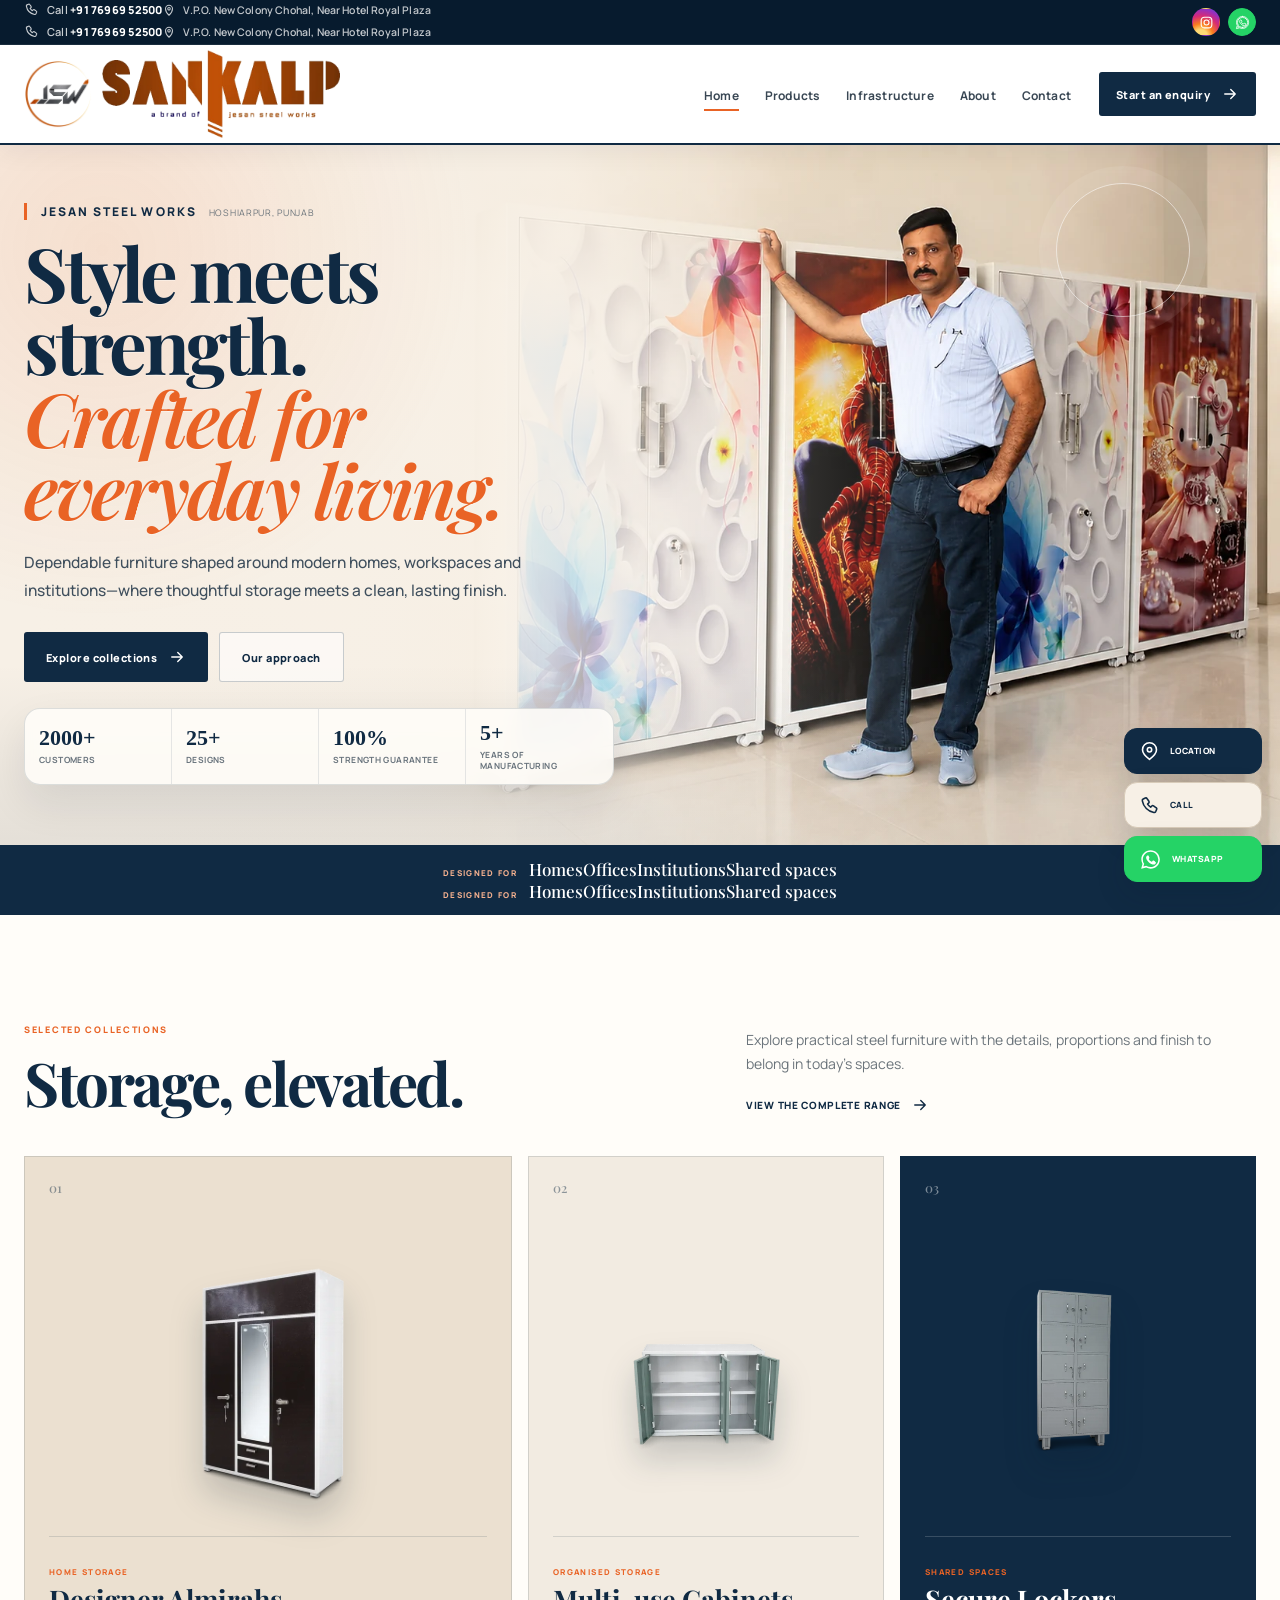
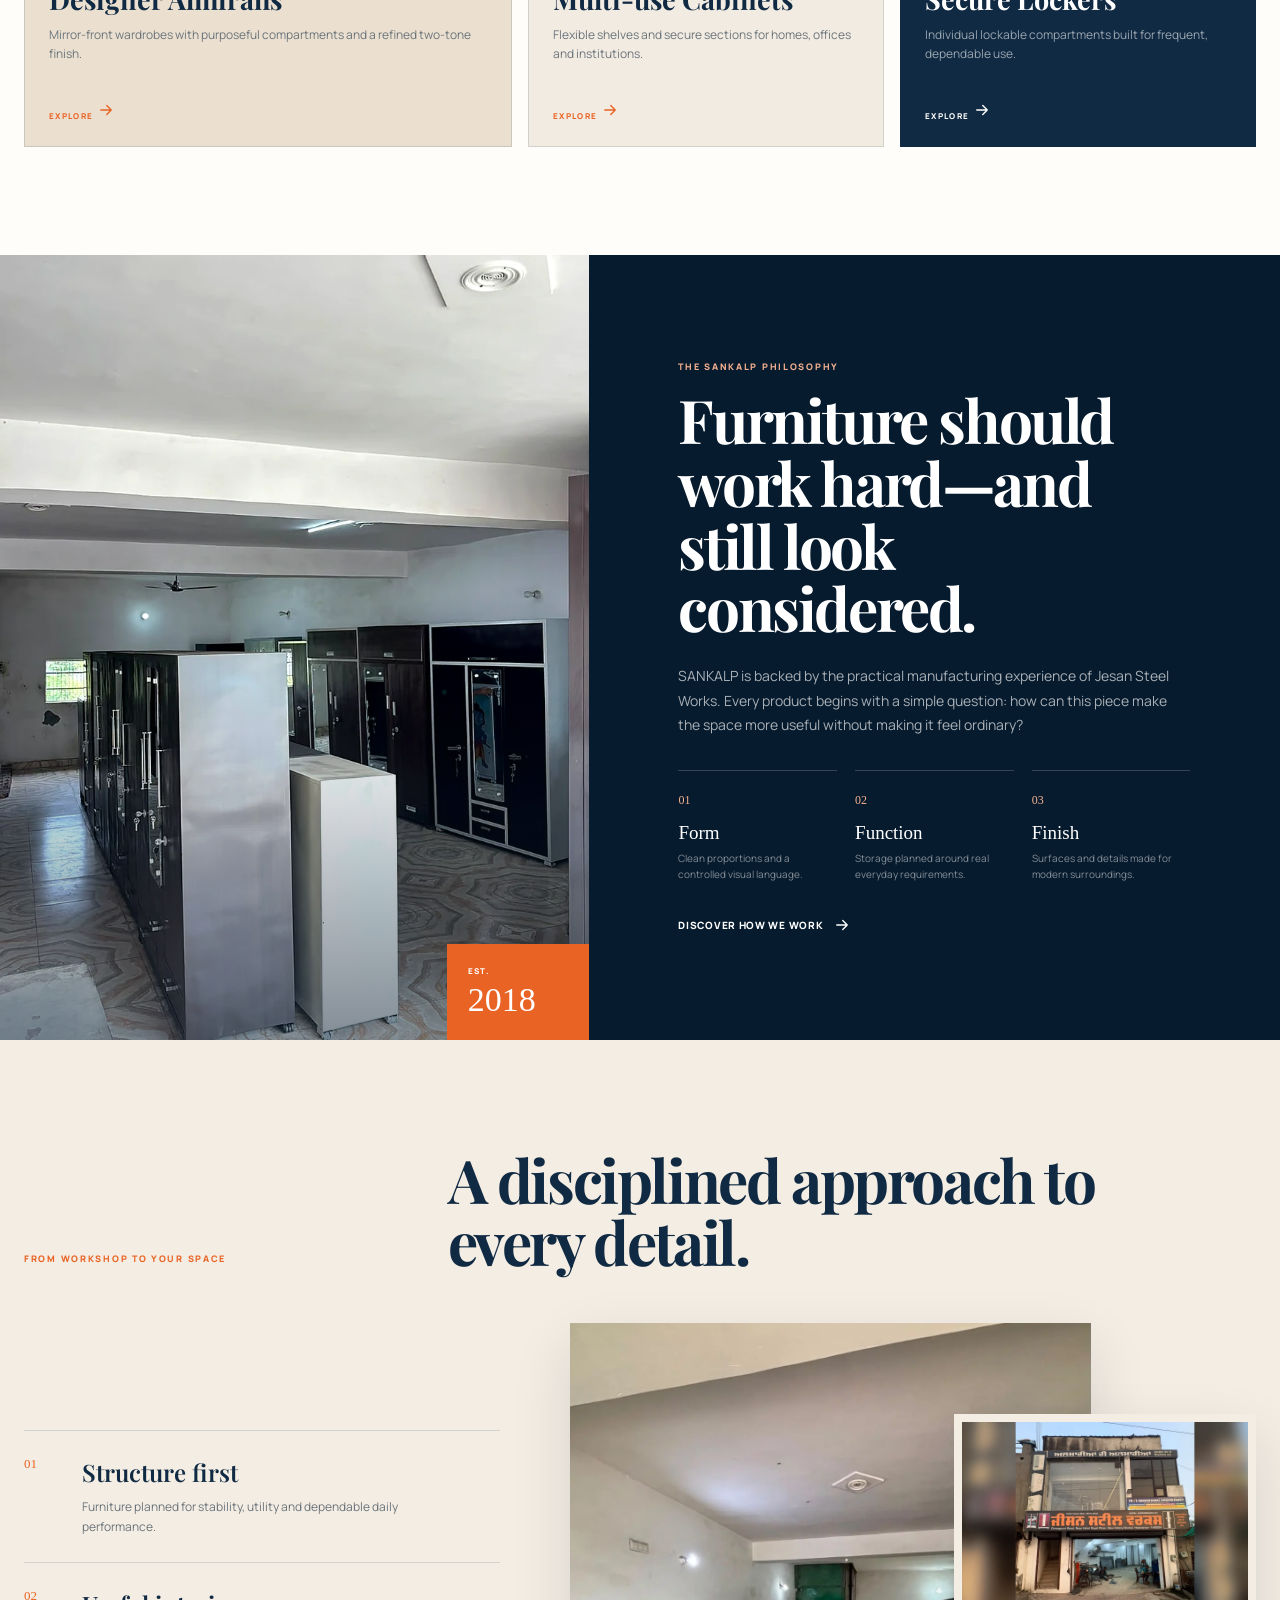
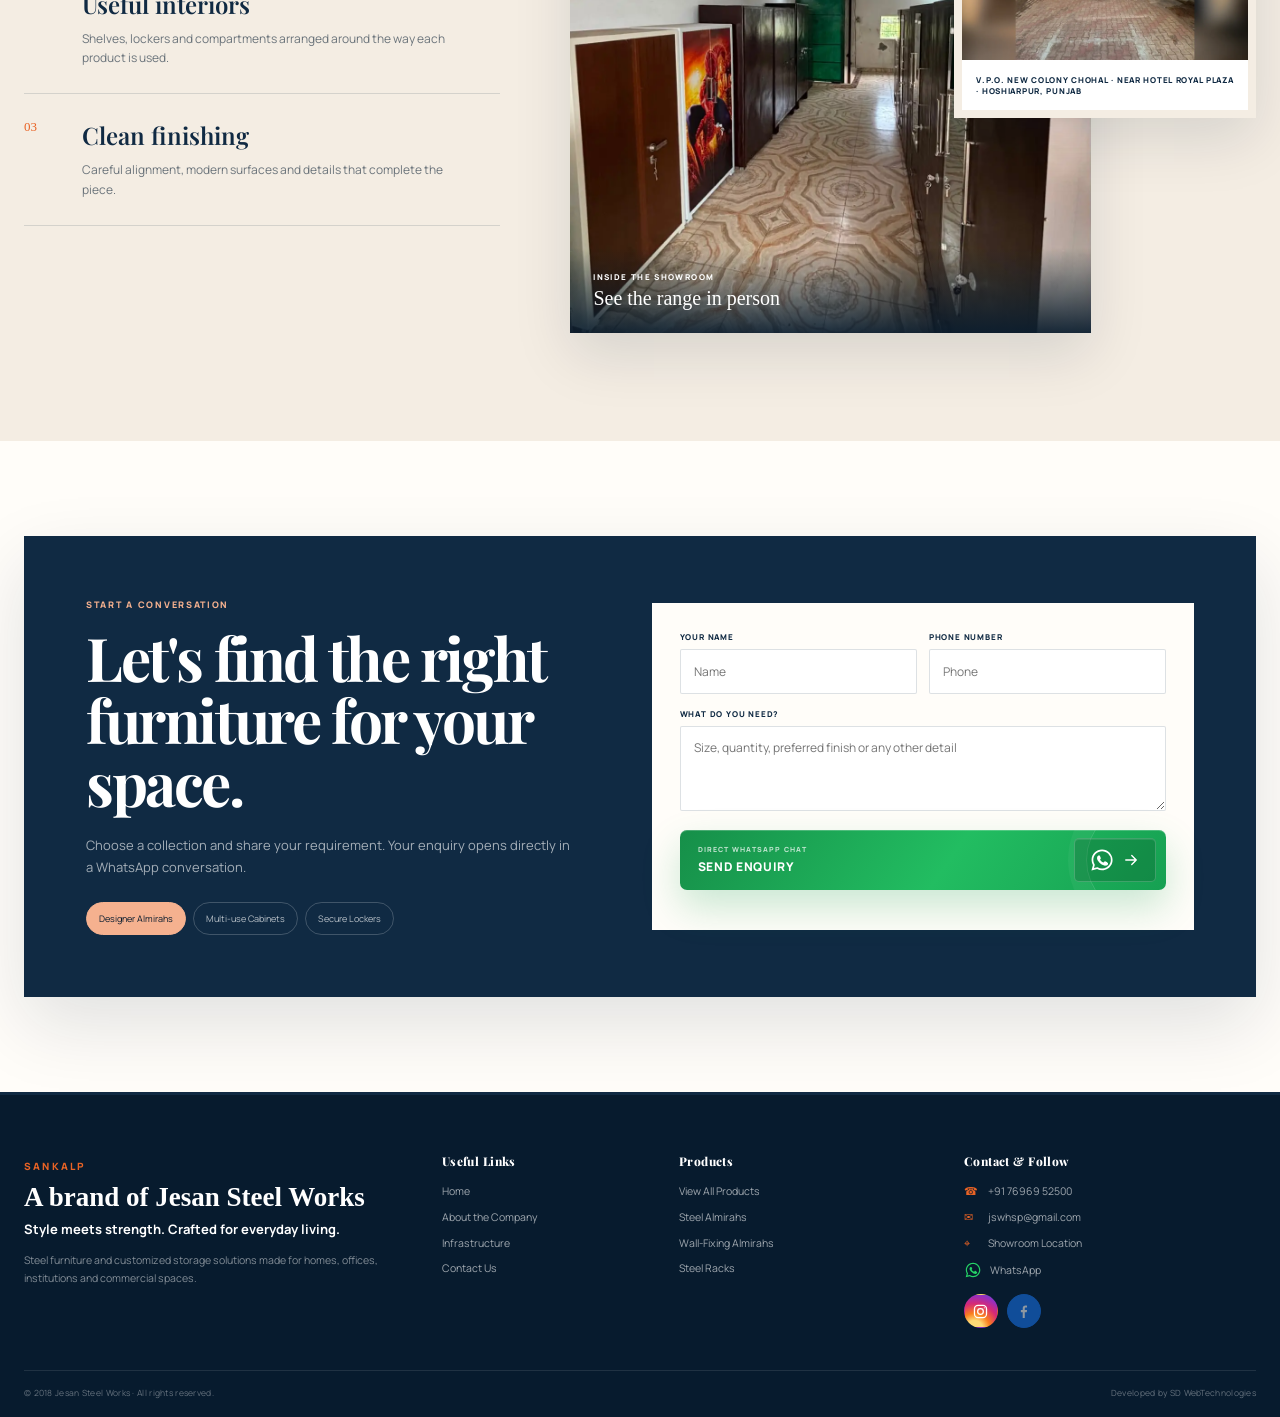
==== commit c41ef47e: "Add files via upload" ====
--- a/index.html
+++ b/index.html
@@ -55,10 +55,6 @@
 <section aria-labelledby="hero-title" class="hero" style="--hero-image: url('assets/images/hero-full-background.webp')">
 <div class="container hero-inner">
 <div class="hero-copy">
-<div class="hero-furniture-cue" aria-hidden="true">
-<img class="hero-furniture-cue-main" src="assets/images/product-cutout-locker.webp" alt=""/>
-<img class="hero-furniture-cue-secondary" src="assets/images/product-cutout-cabinet.webp" alt=""/>
-</div>
 
 <div class="hero-company-name"><strong>JESAN STEEL WORKS</strong><span>Hoshiarpur, Punjab</span></div><h1 id="hero-title">Style meets strength.<br/><em>Crafted for everyday living.</em></h1>
 <p>Dependable furniture shaped around modern homes, workspaces and institutions—where thoughtful storage meets a clean, lasting finish.</p>
@@ -69,9 +65,34 @@
 </a>
 <a class="button button-secondary" href="about.html">Our approach</a>
 </div>
-
+<div aria-label="Jesan Steel Works highlights" class="hero-achievements">
+<div><strong>2000+</strong><span>Customers</span></div>
+<div><strong>25+</strong><span>Designs</span></div>
+<div><strong>100%</strong><span>Strength Guarantee</span></div>
+<div><strong>5+</strong><span>Years of Manufacturing</span></div>
+</div>
 </div>
 <div aria-label="SANKALP owner with the steel furniture collection" class="hero-mobile-visual" role="img"></div>
+
+<div class="hero-mobile-option2">
+<figure class="hero-mobile-option2-photo">
+<img alt="Jesan Steel Works owner standing with the SANKALP steel furniture collection" decoding="async" fetchpriority="high" height="900" src="assets/images/hero-full-background.webp" width="1600"/>
+</figure>
+<div class="hero-mobile-option2-copy">
+<span class="hero-mobile-option2-kicker">Jesan Steel Works · Hoshiarpur</span>
+<h2>Style meets<br/><em>strength.</em></h2>
+<p>Thoughtful steel storage with a clean, lasting finish.</p>
+<a class="hero-mobile-option2-button" href="products.html">
+                Explore products
+                <svg aria-hidden="true" viewbox="0 0 24 24"><path d="M5 12h14M13 6l6 6-6 6"></path></svg>
+</a>
+<div aria-label="Jesan Steel Works highlights" class="hero-mobile-option2-proof">
+<div><strong>5+</strong><span>Years of Manufacturing</span></div>
+<div><strong>2000+</strong><span>Customers</span></div>
+<div><strong>HSP</strong><span>Made Locally</span></div>
+</div>
+</div>
+</div>
 
 </div>
 </section>
@@ -139,12 +160,6 @@
 </span>
 </div>
 </a>
-</div>
-<div aria-label="Jesan Steel Works highlights" class="hero-achievements home-achievements-relocated" data-reveal="">
-<div><strong>2000+</strong><span>Customers</span></div>
-<div><strong>25+</strong><span>Designs</span></div>
-<div><strong>100%</strong><span>Strength Guarantee</span></div>
-<div><strong>5+</strong><span>Years of Manufacturing</span></div>
 </div>
 </div>
 </section>
--- a/styles.css
+++ b/styles.css
@@ -2668,769 +2668,173 @@
   html body .site-header .brand-image-lockup .brand-sankalp-wordmark { width: 137px !important; flex-basis: 137px !important; }
 }
 
-
-.hero-furniture-cue { display: none; }
-
-/* =========================================================
-   SANKALP Mobile UX refinement — 2026-08-12
-   Mobile-only ticker, hero, ribbons and floating actions.
-   Desktop layouts remain unchanged except the intentionally
-   relocated Home achievement panel.
-   ========================================================= */
-
-/* Desktop-safe wrappers created by script.js. */
-.client-ribbon-marquee { display: flex; flex: 1 1 auto; min-width: 0; }
-.client-ribbon-marquee-track,
-.client-ribbon-marquee-group { display: contents; }
-.client-ribbon-marquee-group[aria-hidden="true"] { display: none; }
-.mobile-ribbon-track,
-.mobile-ribbon-group { display: contents; }
-.mobile-ribbon-group[aria-hidden="true"] { display: none; }
-
-/* Original Home achievement panel is relocated below the three collection cards. */
-.home-achievements-relocated { margin-top: 26px; }
-
-@keyframes sankalpMobileMarquee {
-  from { transform: translate3d(0,0,0); }
-  to { transform: translate3d(-50%,0,0); }
-}
+/* === 2026-08-13: Home hero Option 2 — mobile only === */
+.hero-mobile-option2 { display: none; }
 
 @media (max-width: 760px) {
-  /* 1) Top contact bar — moving contact information, fixed social icons. */
-  .client-ribbon { overflow: hidden; }
-  .client-ribbon-inner {
-    width: 100%;
-    max-width: none;
-    min-height: 36px;
-    padding: 0 8px 0 0;
-    display: grid;
-    grid-template-columns: minmax(0,1fr) auto;
-    align-items: center;
-    gap: 6px;
-  }
-  .client-ribbon-marquee {
-    position: relative;
+  .home-page .hero {
+    padding: 14px 0 18px;
+    background: #f7f0e6;
+  }
+
+  .home-page .hero::before,
+  .home-page .hero::after { display: none; }
+
+  .home-page .hero-inner {
+    width: min(100% - 28px, 520px);
+    padding: 0;
+  }
+
+  .home-page .hero-copy,
+  .home-page .hero-mobile-visual { display: none; }
+
+  .home-page .hero-mobile-option2 {
     display: block;
-    min-width: 0;
-    overflow: hidden;
-    -webkit-mask-image: linear-gradient(90deg,transparent 0,#000 8%,#000 94%,transparent 100%);
-    mask-image: linear-gradient(90deg,transparent 0,#000 8%,#000 94%,transparent 100%);
-  }
-  .client-ribbon-marquee-track {
-    display: flex;
-    width: max-content;
-    will-change: transform;
-    animation: sankalpMobileMarquee 18s linear infinite;
-  }
-  .client-ribbon-marquee-group,
-  .client-ribbon-marquee-group[aria-hidden="true"] {
-    display: flex;
-    flex: 0 0 auto;
-    align-items: center;
-    gap: 22px;
-    padding-right: 26px;
-  }
-  .client-ribbon-phone,
-  .client-ribbon-address {
-    flex: 0 0 auto;
-    min-width: max-content;
-    max-width: none;
-    overflow: visible;
-    white-space: nowrap;
-    text-overflow: clip;
-    font-size: 9px;
-  }
-  .client-ribbon-address span { overflow: visible; text-overflow: clip; }
-  .client-ribbon-socials {
-    position: relative;
-    z-index: 4;
-    display: flex;
-    flex: 0 0 auto;
-    gap: 6px;
-    padding-left: 7px;
-    background: var(--ink-deep);
-    box-shadow: -12px 0 18px rgba(7,27,46,.88);
-  }
-  .client-ribbon-social { width: 27px; height: 27px; }
-  .site-header { top: 36px !important; }
-
-  /* 2) Shared specification/category ribbons — seamless automatic ticker. */
-  .category-rail,
-  .about-intro-strip,
-  .infra-step-rail { overflow: hidden; }
-  .rail-inner,
-  .about-intro-strip-inner,
-  .infra-step-rail-inner {
-    width: 100%;
-    max-width: none;
-    padding-inline: 0;
-    overflow: hidden;
-  }
-  .mobile-ribbon-track {
-    display: flex;
-    width: max-content;
-    min-width: max-content;
-    will-change: transform;
-    animation: sankalpMobileMarquee 24s linear infinite;
-  }
-  .infra-step-rail-inner > .mobile-ribbon-track { animation-duration: 38s; }
-  .mobile-ribbon-group,
-  .mobile-ribbon-group[aria-hidden="true"] {
-    display: flex;
-    flex: 0 0 auto;
-    align-items: center;
-    gap: 14px;
-    padding-right: 28px;
-    white-space: nowrap;
-  }
-  .rail-inner .mobile-ribbon-group,
-  .about-intro-strip-inner .mobile-ribbon-group { min-height: 58px; }
-  .rail-inner .rail-label,
-  .about-intro-strip-inner .rail-label { margin-left: 18px; margin-right: 2px; }
-  .infra-step-rail-inner .mobile-ribbon-group { gap: 0; padding-right: 0; }
-  .infra-step-rail-inner .mobile-ribbon-group a { flex: 0 0 auto; }
-
-  /* Infrastructure hero specification badges also scroll instead of clipping. */
-  .infra-hero-badges {
-    position: relative;
-    display: block !important;
     width: 100%;
     overflow: hidden;
-    white-space: nowrap;
-    -webkit-mask-image: linear-gradient(90deg,transparent,#000 7%,#000 93%,transparent);
-    mask-image: linear-gradient(90deg,transparent,#000 7%,#000 93%,transparent);
-  }
-  .infra-hero-badges .mobile-ribbon-track { animation-duration: 18s; }
-  .infra-hero-badges .mobile-ribbon-group,
-  .infra-hero-badges .mobile-ribbon-group[aria-hidden="true"] { gap: 8px; padding-right: 8px; }
-  .infra-hero-badges .mobile-ribbon-group > span { flex: 0 0 auto; }
-
-  /* 3) Home hero — mobile-only furniture identity behind the slogan; main owner visual stays below. */
-  .home-page .hero { background-image: none !important; background-color: var(--cream); }
-  .home-page .hero-copy {
+    border: 1px solid rgba(16,42,67,.09);
+    border-radius: 22px;
+    background: #fffaf4;
+    box-shadow: 0 16px 38px rgba(7,27,46,.09);
+  }
+
+  .home-page .hero-mobile-option2-photo {
     position: relative;
-    isolation: isolate;
+    width: 100%;
+    height: clamp(255px, 75vw, 365px);
+    margin: 0;
     overflow: hidden;
-    margin: -10px -4px 0;
-    padding: 23px 18px 25px;
-    border: 1px solid rgba(255,255,255,.58);
-    border-radius: 20px;
-    box-shadow: 0 18px 45px rgba(7,27,46,.07);
-  }
-  .home-page .hero-copy::before {
+    background: #eadcca;
+  }
+
+  .home-page .hero-mobile-option2-photo::after {
     content: "";
     position: absolute;
-    z-index: -2;
-    inset: -28px;
-    background-image: var(--hero-image);
-    background-repeat: no-repeat;
-    background-position: 73% center;
-    background-size: auto 118%;
-    filter: blur(14px) saturate(.76);
-    transform: scale(1.08);
-    opacity: .22;
-  }
-  .home-page .hero-copy::after {
-    content: "";
-    position: absolute;
-    z-index: -1;
-    inset: 0;
-    background: linear-gradient(108deg,rgba(247,240,230,.97) 0%,rgba(247,240,230,.88) 56%,rgba(255,253,249,.66) 100%);
-  }
-  .home-page .hero-copy > :not(.hero-furniture-cue) { position: relative; z-index: 2; }
-  .home-page .hero-furniture-cue {
-    display: block;
-    position: absolute;
-    z-index: 1;
     inset: 0;
     pointer-events: none;
-  }
-  .home-page .hero-furniture-cue img {
-    position: absolute;
+    background: linear-gradient(180deg, rgba(255,255,255,.08), transparent 68%, rgba(7,27,46,.04));
+  }
+
+  .home-page .hero-mobile-option2-photo img {
+    width: 100%;
+    height: 100%;
     display: block;
-    object-fit: contain;
-    object-position: center bottom;
-    user-select: none;
-  }
-  .home-page .hero-furniture-cue-main {
-    right: -18px;
-    bottom: -18px;
-    width: 142px;
-    height: 218px;
-    opacity: .18;
-    filter: saturate(.74) contrast(.96) drop-shadow(0 12px 18px rgba(7,27,46,.12));
-    transform: rotate(1.5deg);
-  }
-  .home-page .hero-furniture-cue-secondary {
-    right: 82px;
-    bottom: -19px;
-    width: 84px;
-    height: 142px;
-    opacity: .075;
-    filter: saturate(.7);
-    transform: rotate(-2deg);
-  }
-  .home-page .hero-mobile-visual { margin-top: 24px; }
-
-  /* 4) Original achievement/promotion box — style preserved, position moved only. */
-  .home-achievements-relocated { margin-top: 18px; }
-
-  /* 6) More effective mobile floating quick actions. */
-  body .contact-dock,
-  body.products-page .contact-dock {
-    display: flex;
-    right: 10px;
-    bottom: max(12px, env(safe-area-inset-bottom));
-    gap: 7px;
-    z-index: 80;
-  }
-  body .contact-dock-item,
-  body.products-page .contact-dock-item {
-    width: auto;
-    min-width: 116px;
-    min-height: 48px;
-    padding: 5px 11px 5px 6px;
-    gap: 8px;
-    border-width: 1px;
-    border-radius: 16px;
-    box-shadow: 0 10px 24px rgba(7,27,46,.2), 0 2px 5px rgba(7,27,46,.1);
-    font-size: 8px;
-    letter-spacing: .065em;
-    backdrop-filter: blur(10px);
-  }
-  body .contact-dock-item svg,
-  body.products-page .contact-dock-item svg {
-    box-sizing: border-box;
-    width: 35px;
-    height: 35px;
-    padding: 8px;
-    border-radius: 11px;
-    background: rgba(255,255,255,.15);
-  }
-  body .contact-dock-whatsapp svg,
-  body.products-page .contact-dock-whatsapp svg { padding: 6px; background: rgba(255,255,255,.17); }
-  body .contact-dock-location { background: linear-gradient(135deg,#102a43,#1c4b70); border-color: rgba(255,255,255,.18); }
-  body .contact-dock-call { color: #102a43; background: rgba(255,253,249,.96); border-color: #d7c8b5; }
-  body .contact-dock-call svg { background: #102a43; color: #fff; }
-  body .contact-dock-whatsapp { color: #fff; background: linear-gradient(135deg,#20b858,#25d366); border-color: rgba(255,255,255,.25); }
-  body .contact-dock-item:active { transform: scale(.96); }
-  body.dialog-open .contact-dock,
-  body.image-lightbox-open .contact-dock { opacity: 0; visibility: hidden; pointer-events: none; transform: translateY(12px) scale(.96); }
-}
-
-@media (max-width: 390px) {
-  .client-ribbon-inner { min-height: 34px; }
-  .site-header { top: 34px !important; }
-  .client-ribbon-phone svg,
-  .client-ribbon-address svg { display: inline-block; }
-  .home-page .hero-copy { padding-inline: 15px; }
-  body .contact-dock-item,
-  body.products-page .contact-dock-item { min-width: 108px; min-height: 45px; }
-  body .contact-dock-item svg,
-  body.products-page .contact-dock-item svg { width: 32px; height: 32px; }
-}
-
-@media (max-width: 760px) and (prefers-reduced-motion: reduce) {
-  .client-ribbon-marquee-track,
-  .mobile-ribbon-track { animation: none !important; }
-  .client-ribbon-marquee,
-  .rail-inner,
-  .about-intro-strip-inner,
-  .infra-step-rail-inner,
-  .infra-hero-badges { overflow-x: auto; -webkit-mask-image: none; mask-image: none; }
-}
-
-/* Final mobile polish: make the blurred almirah art visible and show quick-action labels. */
-@media (max-width: 760px) {
-  .home-page .hero-copy::before {
-    background-position: 48% center;
-    background-size: auto 132%;
-    filter: blur(10px) saturate(.95);
-    opacity: .40;
-  }
-  .home-page .hero-copy::after {
-    background: linear-gradient(115deg,rgba(247,240,230,.90) 0%,rgba(247,240,230,.75) 58%,rgba(255,253,249,.66) 100%);
-  }
-  body .contact-dock-item span,
-  body.products-page .contact-dock-item span {
-    position: static;
-    width: auto;
-    height: auto;
-    padding: 0;
+    object-fit: cover;
+    object-position: 70% center;
+  }
+
+  .home-page .hero-mobile-option2-copy {
+    padding: 24px 18px 20px;
+  }
+
+  .home-page .hero-mobile-option2-kicker {
+    display: block;
+    margin-bottom: 12px;
+    color: #e35b1d;
+    font-size: 9px;
+    font-weight: 800;
+    letter-spacing: .145em;
+    text-transform: uppercase;
+  }
+
+  .home-page .hero-mobile-option2 h2 {
     margin: 0;
-    overflow: visible;
-    clip: auto;
-    white-space: nowrap;
-    border: 0;
-  }
-}
-@media (max-width: 760px) {
-  .home-page .hero-copy::before { opacity: .64; filter: blur(12px) saturate(1.05); }
-  .home-page .hero-copy::after { background: linear-gradient(115deg,rgba(247,240,230,.77) 0%,rgba(247,240,230,.60) 58%,rgba(255,253,249,.57) 100%); }
-}
-
-/* =========================================================
-   FINAL FLOATING ACTION DESIGN — ROUND ICON BUTTONS
-   Shared across Home, Products, Infrastructure, About, Contact
-   ========================================================= */
-body .contact-dock,
-body.products-page .contact-dock {
-  right: 16px;
-  bottom: max(16px, env(safe-area-inset-bottom));
-  gap: 12px;
-  align-items: center;
-}
-
-body .contact-dock-item,
-body.products-page .contact-dock-item {
-  position: relative;
-  display: inline-flex;
-  align-items: center;
-  justify-content: center;
-  flex: 0 0 56px;
-  width: 56px;
-  min-width: 56px;
-  max-width: 56px;
-  height: 56px;
-  min-height: 56px;
-  padding: 0;
-  gap: 0;
-  overflow: visible;
-  border-radius: 50%;
-  border: 1px solid rgba(255,255,255,.72);
-  box-shadow:
-    0 0 0 5px rgba(255,255,255,.38),
-    0 9px 24px rgba(7,27,46,.18),
-    0 2px 7px rgba(7,27,46,.11);
-  backdrop-filter: blur(10px);
-  -webkit-backdrop-filter: blur(10px);
-  transition: transform .18s ease, box-shadow .18s ease, filter .18s ease;
-}
-
-body .contact-dock-item::before,
-body.products-page .contact-dock-item::before {
-  content: "";
-  position: absolute;
-  inset: -5px;
-  z-index: -1;
-  border-radius: 50%;
-  background: rgba(255,255,255,.18);
-  filter: blur(5px);
-  pointer-events: none;
-}
-
-body .contact-dock-item:hover,
-body .contact-dock-item:focus-visible,
-body.products-page .contact-dock-item:hover,
-body.products-page .contact-dock-item:focus-visible {
-  transform: translateY(-3px) scale(1.045);
-  box-shadow:
-    0 0 0 5px rgba(255,255,255,.52),
-    0 13px 30px rgba(7,27,46,.22),
-    0 3px 9px rgba(7,27,46,.12);
-}
-
-body .contact-dock-item:active,
-body.products-page .contact-dock-item:active {
-  transform: translateY(0) scale(.94);
-}
-
-body .contact-dock-item svg,
-body.products-page .contact-dock-item svg {
-  box-sizing: border-box;
-  width: 25px;
-  height: 25px;
-  padding: 0;
-  margin: 0;
-  border-radius: 0;
-  background: transparent;
-  color: currentColor;
-  filter: none;
-}
-
-body .contact-dock-whatsapp svg,
-body.products-page .contact-dock-whatsapp svg {
-  width: 29px;
-  height: 29px;
-  padding: 0;
-  background: transparent;
-}
-
-/* Keep text for semantics but visually make the controls icon-only circles. */
-body .contact-dock-item > span,
-body.products-page .contact-dock-item > span {
-  position: absolute !important;
-  width: 1px !important;
-  height: 1px !important;
-  padding: 0 !important;
-  margin: -1px !important;
-  overflow: hidden !important;
-  clip: rect(0 0 0 0) !important;
-  clip-path: inset(50%) !important;
-  white-space: nowrap !important;
-  border: 0 !important;
-}
-
-body .contact-dock-location,
-body.products-page .contact-dock-location {
-  color: #fff;
-  background: linear-gradient(145deg,#173b5d,#0e2943);
-  border-color: rgba(255,255,255,.62);
-  box-shadow:
-    0 0 0 5px rgba(255,255,255,.38),
-    0 10px 25px rgba(16,42,67,.26),
-    0 2px 7px rgba(7,27,46,.12);
-}
-
-body .contact-dock-call,
-body.products-page .contact-dock-call {
-  color: #102a43;
-  background: linear-gradient(145deg,#fffdf9,#f3e8da);
-  border-color: rgba(16,42,67,.16);
-  box-shadow:
-    0 0 0 5px rgba(255,255,255,.42),
-    0 10px 25px rgba(16,42,67,.18),
-    0 2px 7px rgba(7,27,46,.10);
-}
-
-body .contact-dock-whatsapp,
-body.products-page .contact-dock-whatsapp {
-  color: #fff;
-  background: linear-gradient(145deg,#2bdc6a,#1fba55);
-  border-color: rgba(255,255,255,.72);
-  box-shadow:
-    0 0 0 5px rgba(255,255,255,.40),
-    0 10px 25px rgba(37,211,102,.28),
-    0 2px 7px rgba(7,27,46,.10);
-}
-
-@media (max-width: 760px) {
-  body .contact-dock,
-  body.products-page .contact-dock {
-    right: 13px;
-    bottom: max(14px, env(safe-area-inset-bottom));
-    gap: 11px;
-  }
-
-  body .contact-dock-item,
-  body.products-page .contact-dock-item {
-    flex-basis: 54px;
-    width: 54px;
-    min-width: 54px;
-    max-width: 54px;
-    height: 54px;
-    min-height: 54px;
-    border-radius: 50%;
-    padding: 0;
-  }
-
-  body .contact-dock-item svg,
-  body.products-page .contact-dock-item svg {
-    width: 24px;
-    height: 24px;
-  }
-
-  body .contact-dock-whatsapp svg,
-  body.products-page .contact-dock-whatsapp svg {
-    width: 28px;
-    height: 28px;
-  }
-}
-
-@media (max-width: 390px) {
-  body .contact-dock-item,
-  body.products-page .contact-dock-item {
-    flex-basis: 50px;
-    width: 50px;
-    min-width: 50px;
-    max-width: 50px;
-    height: 50px;
-    min-height: 50px;
-  }
-
-  body .contact-dock-item svg,
-  body.products-page .contact-dock-item svg {
-    width: 22px;
-    height: 22px;
-  }
-
-  body .contact-dock-whatsapp svg,
-  body.products-page .contact-dock-whatsapp svg {
-    width: 26px;
-    height: 26px;
-  }
-}
-
-/* =========================================================
-   PREMIUM MOBILE NAVIGATION — 2026-08-12
-   Mobile/tablet only. Desktop navigation remains unchanged.
-   ========================================================= */
-@media (max-width: 1050px) {
-  body.mobile-menu-open {
-    overflow: hidden;
-  }
-
-  body.mobile-menu-open::before {
-    content: "";
-    position: fixed;
-    inset: 0;
-    z-index: 48;
-    background: rgba(7, 27, 46, .38);
-    backdrop-filter: blur(5px);
-    -webkit-backdrop-filter: blur(5px);
-    animation: sankalpMenuBackdropIn .24s ease both;
-  }
-
-  .site-header {
-    z-index: 60;
-  }
-
-  .menu-toggle {
-    position: relative;
-    z-index: 64;
-    flex: 0 0 auto;
-    transition:
-      transform .28s cubic-bezier(.2,.75,.25,1),
-      background .22s ease,
-      border-color .22s ease,
-      box-shadow .22s ease;
-  }
-
-  .menu-toggle.is-open {
-    color: #fff;
-    border-color: rgba(255,255,255,.28);
-    background: linear-gradient(145deg, #173b5d, #0b243b);
-    box-shadow:
-      0 0 0 5px rgba(16,42,67,.08),
-      0 10px 26px rgba(7,27,46,.20);
-    transform: rotate(90deg);
-  }
-
-  .menu-toggle.is-open span {
-    background: #fff;
-  }
-
-  .main-nav.is-open {
-    position: absolute !important;
-    top: calc(100% + 10px) !important;
-    left: auto !important;
-    right: 14px !important;
-    z-index: 63;
-    display: flex !important;
-    flex-direction: column;
-    align-items: stretch;
-    gap: 8px !important;
-    width: min(390px, calc(100vw - 28px));
-    max-height: calc(100dvh - 128px);
-    margin: 0 !important;
-    padding: 15px !important;
-    overflow-x: hidden;
-    overflow-y: auto;
-    overscroll-behavior: contain;
-    border: 1px solid rgba(16,42,67,.10) !important;
-    border-radius: 24px;
-    background:
-      radial-gradient(circle at 100% 0%, rgba(233,99,37,.13), transparent 35%),
-      linear-gradient(155deg, rgba(255,255,255,.985), rgba(250,245,237,.975));
-    box-shadow:
-      0 30px 70px rgba(7,27,46,.24),
-      0 8px 22px rgba(7,27,46,.10),
-      inset 0 1px 0 rgba(255,255,255,.92);
-    backdrop-filter: blur(22px) saturate(1.08);
-    -webkit-backdrop-filter: blur(22px) saturate(1.08);
-    transform-origin: top right;
-    animation: sankalpMenuPanelIn .32s cubic-bezier(.18,.82,.24,1) both;
-  }
-
-  .main-nav.is-open::before {
-    content: "Explore SANKALP";
-    display: block;
-    padding: 6px 8px 8px;
-    color: #8a593b;
-    font-size: 9px;
-    font-weight: 900;
-    line-height: 1;
-    letter-spacing: .18em;
+    color: #102a43;
+    font-family: "Playfair Display", Georgia, "Times New Roman", serif;
+    font-size: clamp(42px, 12.4vw, 60px);
+    font-weight: 700;
+    line-height: .91;
+    letter-spacing: -.045em;
     text-transform: uppercase;
   }
 
-  .main-nav.is-open::after {
-    content: "Style meets strength";
-    display: block;
-    margin-top: 3px;
-    padding: 10px 9px 4px;
-    border-top: 1px solid rgba(16,42,67,.08);
-    color: rgba(16,42,67,.52);
-    font: 600 10px/1.35 "Manrope", "Segoe UI", Arial, sans-serif;
-    letter-spacing: .055em;
-    text-transform: uppercase;
-  }
-
-  .main-nav.is-open a,
-  .home-page .main-nav.is-open a {
-    position: relative;
+  .home-page .hero-mobile-option2 h2 em {
+    color: #e96325;
+    font-style: normal;
+    font-weight: 600;
+  }
+
+  .home-page .hero-mobile-option2-copy > p {
+    margin: 17px 0 19px;
+    color: #586978;
+    font-size: 13px;
+    font-weight: 500;
+    line-height: 1.55;
+  }
+
+  .home-page .hero-mobile-option2-button {
+    min-height: 52px;
     display: flex;
     align-items: center;
-    gap: 12px;
-    min-height: 58px;
-    padding: 0 15px !important;
-    overflow: hidden;
-    border: 1px solid rgba(16,42,67,.075);
-    border-radius: 15px;
-    color: #22384b;
-    background: rgba(255,255,255,.62);
-    box-shadow: 0 3px 10px rgba(7,27,46,.025);
-    font-size: 14px;
+    justify-content: center;
+    gap: 10px;
+    padding: 0 18px;
+    border-radius: 5px;
+    color: #fff;
+    background: #102a43;
+    font-size: 11px;
     font-weight: 800;
-    line-height: 1.2;
-    letter-spacing: .005em;
-    transform: translateY(7px);
-    opacity: 0;
-    animation: sankalpMenuItemIn .34s cubic-bezier(.2,.75,.25,1) forwards;
-    transition:
-      transform .18s ease,
-      color .18s ease,
-      background .18s ease,
-      border-color .18s ease,
-      box-shadow .18s ease;
-  }
-
-  .main-nav.is-open a:nth-of-type(1) { animation-delay: .055s; }
-  .main-nav.is-open a:nth-of-type(2) { animation-delay: .085s; }
-  .main-nav.is-open a:nth-of-type(3) { animation-delay: .115s; }
-  .main-nav.is-open a:nth-of-type(4) { animation-delay: .145s; }
-  .main-nav.is-open a:nth-of-type(5) { animation-delay: .175s; }
-
-  .main-nav.is-open a::before {
-    content: "";
-    position: static;
-    flex: 0 0 9px;
-    width: 9px;
-    height: 9px;
-    border: 2px solid rgba(16,42,67,.32);
-    border-radius: 50%;
-    background: transparent;
-    box-shadow: none;
-  }
-
-  .main-nav.is-open a::after {
-    content: "→";
-    position: static !important;
-    display: block !important;
-    width: auto !important;
-    height: auto !important;
-    margin-left: auto;
-    color: rgba(16,42,67,.42);
-    background: none !important;
-    font-size: 17px;
-    font-weight: 600;
+    letter-spacing: .07em;
+    text-transform: uppercase;
+    box-shadow: 0 9px 22px rgba(16,42,67,.15);
+  }
+
+  .home-page .hero-mobile-option2-button svg {
+    width: 17px;
+    height: 17px;
+    fill: none;
+    stroke: currentColor;
+    stroke-linecap: round;
+    stroke-linejoin: round;
+    stroke-width: 1.8;
+  }
+
+  .home-page .hero-mobile-option2-proof {
+    display: grid;
+    grid-template-columns: repeat(3, minmax(0, 1fr));
+    margin-top: 20px;
+    padding-top: 18px;
+    border-top: 1px solid rgba(16,42,67,.1);
+  }
+
+  .home-page .hero-mobile-option2-proof > div {
+    min-width: 0;
+    padding: 0 8px;
+    text-align: center;
+    border-right: 1px solid rgba(16,42,67,.09);
+  }
+
+  .home-page .hero-mobile-option2-proof > div:first-child { padding-left: 0; }
+  .home-page .hero-mobile-option2-proof > div:last-child {
+    padding-right: 0;
+    border-right: 0;
+  }
+
+  .home-page .hero-mobile-option2-proof strong,
+  .home-page .hero-mobile-option2-proof span { display: block; }
+
+  .home-page .hero-mobile-option2-proof strong {
+    color: #e96325;
+    font-family: "Playfair Display", Georgia, "Times New Roman", serif;
+    font-size: 19px;
+    font-weight: 700;
     line-height: 1;
-    transform: translateX(0);
-    transition: transform .18s ease, color .18s ease;
-  }
-
-  .main-nav.is-open a:hover,
-  .main-nav.is-open a:focus-visible {
+  }
+
+  .home-page .hero-mobile-option2-proof span {
+    margin-top: 5px;
     color: #102a43;
-    border-color: rgba(233,99,37,.22);
-    background: rgba(255,255,255,.93);
-    box-shadow: 0 8px 22px rgba(7,27,46,.08);
-    transform: translateY(-1px);
-  }
-
-  .main-nav.is-open a:hover::before,
-  .main-nav.is-open a:focus-visible::before {
-    border-color: #e96325;
-    background: #e96325;
-    box-shadow: 0 0 0 4px rgba(233,99,37,.10);
-  }
-
-  .main-nav.is-open a:hover::after,
-  .main-nav.is-open a:focus-visible::after {
-    color: #e96325;
-    transform: translateX(3px);
-  }
-
-  .main-nav.is-open a.active {
-    color: #fff;
-    border-color: rgba(255,255,255,.15);
-    background:
-      radial-gradient(circle at 100% 0%, rgba(233,99,37,.26), transparent 42%),
-      linear-gradient(145deg, #173b5d, #0d2943);
-    box-shadow: 0 10px 25px rgba(16,42,67,.18);
-  }
-
-  .main-nav.is-open a.active::before {
-    border-color: #ffae7d;
-    background: #e96325;
-    box-shadow: 0 0 0 4px rgba(255,255,255,.10);
-  }
-
-  .main-nav.is-open a.active::after {
-    color: #ffd0b5;
-  }
-
-  @keyframes sankalpMenuBackdropIn {
-    from { opacity: 0; }
-    to { opacity: 1; }
-  }
-
-  @keyframes sankalpMenuPanelIn {
-    from {
-      opacity: 0;
-      transform: translateY(-10px) scale(.965);
-    }
-    to {
-      opacity: 1;
-      transform: translateY(0) scale(1);
-    }
-  }
-
-  @keyframes sankalpMenuItemIn {
-    to {
-      opacity: 1;
-      transform: translateY(0);
-    }
-  }
-}
-
-@media (max-width: 760px) {
-  .main-nav.is-open {
-    right: 12px !important;
-    width: calc(100vw - 24px);
-    max-height: calc(100dvh - 112px);
-    padding: 13px !important;
-    border-radius: 21px;
-  }
-
-  .main-nav.is-open a,
-  .home-page .main-nav.is-open a {
-    min-height: 55px;
-    padding-inline: 14px !important;
-    border-radius: 14px;
-    font-size: 13.5px;
+    font-size: 6.6px;
+    font-weight: 800;
+    line-height: 1.3;
+    letter-spacing: .025em;
+    text-transform: uppercase;
   }
 }
 
 @media (max-width: 390px) {
-  .main-nav.is-open {
-    right: 10px !important;
-    width: calc(100vw - 20px);
-    padding: 11px !important;
-    border-radius: 19px;
-  }
-
-  .main-nav.is-open a,
-  .home-page .main-nav.is-open a {
-    min-height: 51px;
-    font-size: 13px;
-  }
-}
-
-@media (max-width: 1050px) and (prefers-reduced-motion: reduce) {
-  body.mobile-menu-open::before,
-  .main-nav.is-open,
-  .main-nav.is-open a {
-    animation: none !important;
-  }
-}
+  .home-page .hero-mobile-option2-copy { padding-inline: 16px; }
+  .home-page .hero-mobile-option2 h2 { font-size: clamp(39px, 12vw, 47px); }
+  .home-page .hero-mobile-option2-proof > div { padding-inline: 5px; }
+  .home-page .hero-mobile-option2-proof span { font-size: 6.2px; }
+}
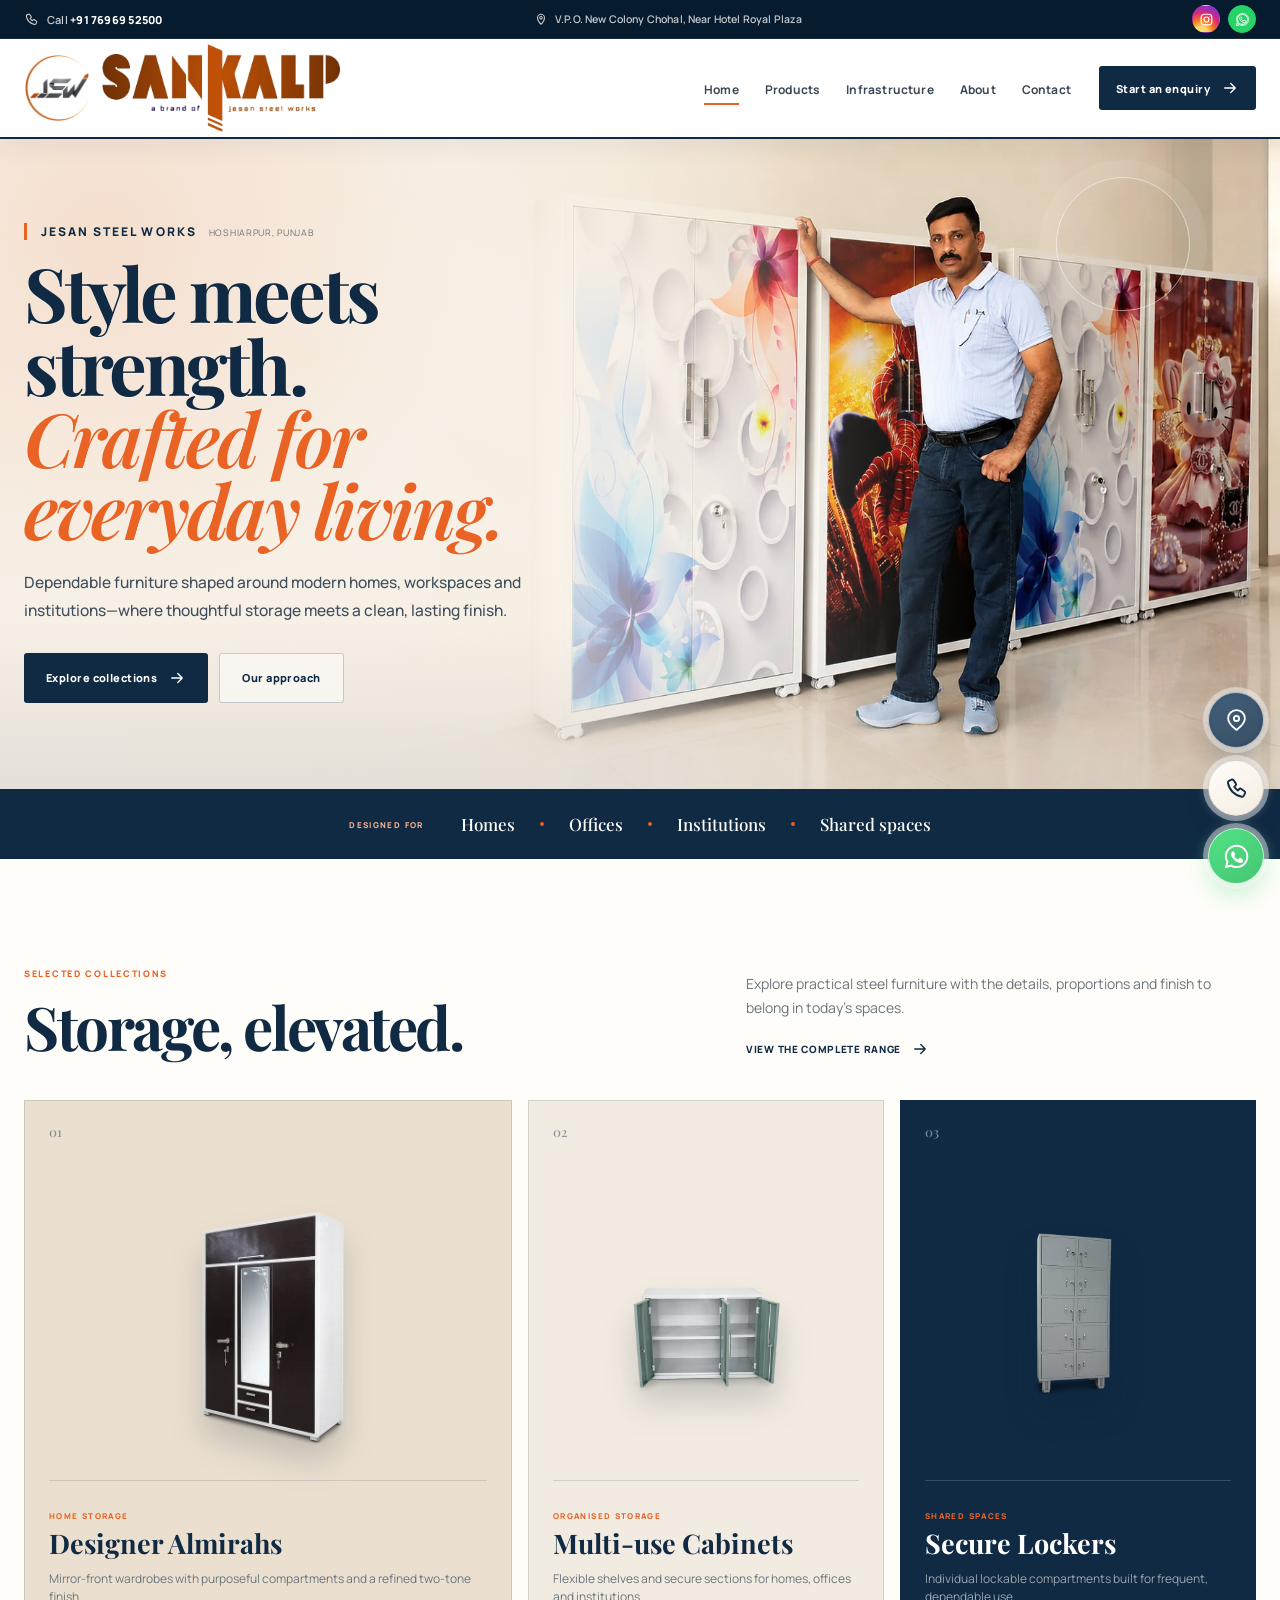
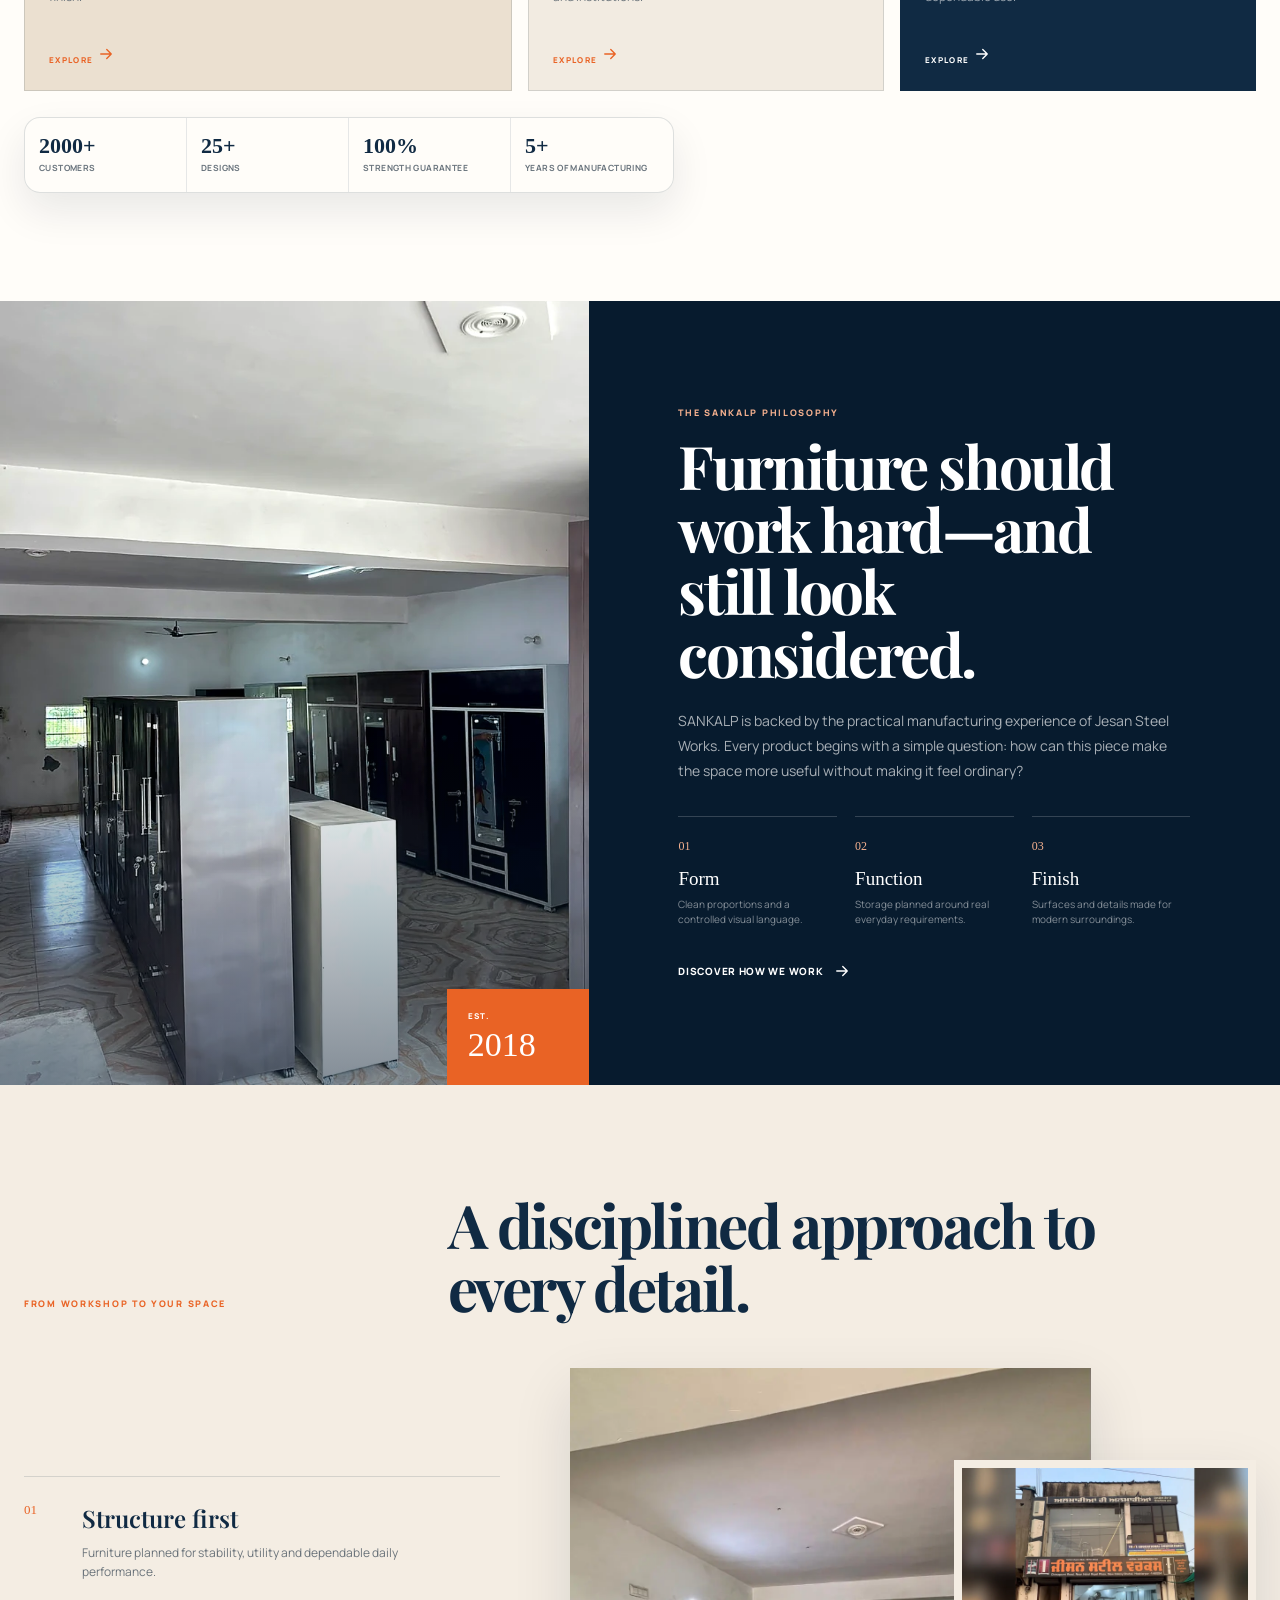
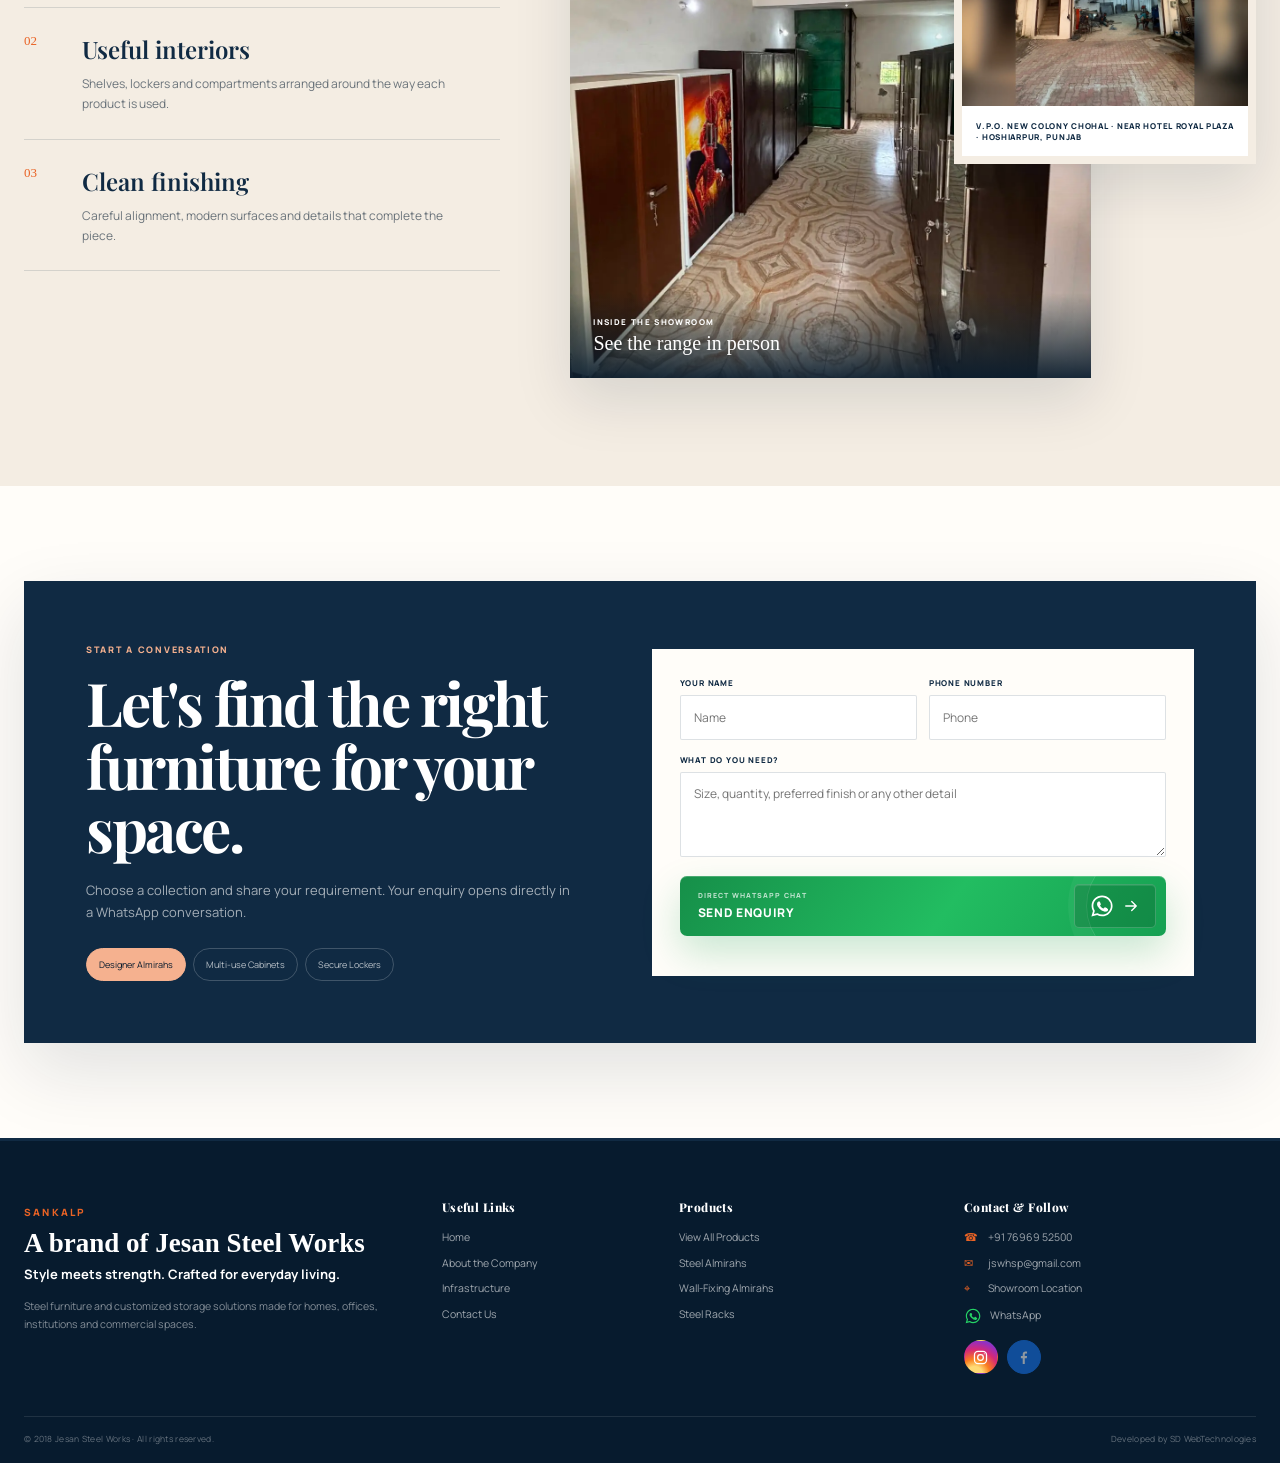
==== commit 4fa35ef4: "Add files via upload" ====
--- a/index.html
+++ b/index.html
@@ -55,9 +55,16 @@
 <section aria-labelledby="hero-title" class="hero" style="--hero-image: url('assets/images/hero-full-background.webp')">
 <div class="container hero-inner">
 <div class="hero-copy">
-
 <div class="hero-company-name"><strong>JESAN STEEL WORKS</strong><span>Hoshiarpur, Punjab</span></div><h1 id="hero-title">Style meets strength.<br/><em>Crafted for everyday living.</em></h1>
 <p>Dependable furniture shaped around modern homes, workspaces and institutions—where thoughtful storage meets a clean, lasting finish.</p>
+<div class="hero-furniture-cue" aria-hidden="true">
+<div class="hero-furniture-cue-copy"><strong>Steel furniture</strong><span>Almirahs · Cabinets · Lockers</span></div>
+<div class="hero-furniture-cue-stage">
+<img class="hero-furniture-cue-secondary" src="assets/images/product-cutout-cabinet.webp" alt=""/>
+<img class="hero-furniture-cue-main" src="assets/images/product-cutout-locker.webp" alt=""/>
+<img class="hero-furniture-cue-third" src="assets/images/product-cutout-almirah.webp" alt=""/>
+</div>
+</div>
 <div class="hero-actions">
 <a class="button button-primary" href="products.html">
                 Explore collections
@@ -65,12 +72,12 @@
 </a>
 <a class="button button-secondary" href="about.html">Our approach</a>
 </div>
-<div aria-label="Jesan Steel Works highlights" class="hero-achievements">
-<div><strong>2000+</strong><span>Customers</span></div>
-<div><strong>25+</strong><span>Designs</span></div>
-<div><strong>100%</strong><span>Strength Guarantee</span></div>
-<div><strong>5+</strong><span>Years of Manufacturing</span></div>
-</div>
+<div class="hero-mobile-proof" aria-label="SANKALP highlights">
+  <div><strong>5+</strong><span>Years manufacturing</span></div>
+  <div><strong>2000+</strong><span>Customers</span></div>
+  <div><strong>HSP</strong><span>Made in Hoshiarpur</span></div>
+</div>
+
 </div>
 <div aria-label="SANKALP owner with the steel furniture collection" class="hero-mobile-visual" role="img"></div>
 
@@ -160,6 +167,12 @@
 </span>
 </div>
 </a>
+</div>
+<div aria-label="Jesan Steel Works highlights" class="hero-achievements home-achievements-relocated" data-reveal="">
+<div><strong>2000+</strong><span>Customers</span></div>
+<div><strong>25+</strong><span>Designs</span></div>
+<div><strong>100%</strong><span>Strength Guarantee</span></div>
+<div><strong>5+</strong><span>Years of Manufacturing</span></div>
 </div>
 </div>
 </section>
--- a/styles.css
+++ b/styles.css
@@ -2668,6 +2668,1367 @@
   html body .site-header .brand-image-lockup .brand-sankalp-wordmark { width: 137px !important; flex-basis: 137px !important; }
 }
 
+
+.hero-furniture-cue { display: none; }
+
+/* =========================================================
+   SANKALP Mobile UX refinement — 2026-08-12
+   Mobile-only ticker, hero, ribbons and floating actions.
+   Desktop layouts remain unchanged except the intentionally
+   relocated Home achievement panel.
+   ========================================================= */
+
+/* Desktop-safe wrappers created by script.js. */
+.client-ribbon-marquee { display: flex; flex: 1 1 auto; min-width: 0; }
+.client-ribbon-marquee-track,
+.client-ribbon-marquee-group { display: contents; }
+.client-ribbon-marquee-group[aria-hidden="true"] { display: none; }
+.mobile-ribbon-track,
+.mobile-ribbon-group { display: contents; }
+.mobile-ribbon-group[aria-hidden="true"] { display: none; }
+
+/* Original Home achievement panel is relocated below the three collection cards. */
+.home-achievements-relocated { margin-top: 26px; }
+
+@keyframes sankalpMobileMarquee {
+  from { transform: translate3d(0,0,0); }
+  to { transform: translate3d(-50%,0,0); }
+}
+
+@media (max-width: 760px) {
+  /* 1) Top contact bar — moving contact information, fixed social icons. */
+  .client-ribbon { overflow: hidden; }
+  .client-ribbon-inner {
+    width: 100%;
+    max-width: none;
+    min-height: 36px;
+    padding: 0 8px 0 0;
+    display: grid;
+    grid-template-columns: minmax(0,1fr) auto;
+    align-items: center;
+    gap: 6px;
+  }
+  .client-ribbon-marquee {
+    position: relative;
+    display: block;
+    min-width: 0;
+    overflow: hidden;
+    -webkit-mask-image: linear-gradient(90deg,transparent 0,#000 8%,#000 94%,transparent 100%);
+    mask-image: linear-gradient(90deg,transparent 0,#000 8%,#000 94%,transparent 100%);
+  }
+  .client-ribbon-marquee-track {
+    display: flex;
+    width: max-content;
+    will-change: transform;
+    animation: sankalpMobileMarquee 18s linear infinite;
+  }
+  .client-ribbon-marquee-group,
+  .client-ribbon-marquee-group[aria-hidden="true"] {
+    display: flex;
+    flex: 0 0 auto;
+    align-items: center;
+    gap: 22px;
+    padding-right: 26px;
+  }
+  .client-ribbon-phone,
+  .client-ribbon-address {
+    flex: 0 0 auto;
+    min-width: max-content;
+    max-width: none;
+    overflow: visible;
+    white-space: nowrap;
+    text-overflow: clip;
+    font-size: 9px;
+  }
+  .client-ribbon-address span { overflow: visible; text-overflow: clip; }
+  .client-ribbon-socials {
+    position: relative;
+    z-index: 4;
+    display: flex;
+    flex: 0 0 auto;
+    gap: 6px;
+    padding-left: 7px;
+    background: var(--ink-deep);
+    box-shadow: -12px 0 18px rgba(7,27,46,.88);
+  }
+  .client-ribbon-social { width: 27px; height: 27px; }
+  .site-header { top: 36px !important; }
+
+  /* 2) Shared specification/category ribbons — seamless automatic ticker. */
+  .category-rail,
+  .about-intro-strip,
+  .infra-step-rail { overflow: hidden; }
+  .rail-inner,
+  .about-intro-strip-inner,
+  .infra-step-rail-inner {
+    width: 100%;
+    max-width: none;
+    padding-inline: 0;
+    overflow: hidden;
+  }
+  .mobile-ribbon-track {
+    display: flex;
+    width: max-content;
+    min-width: max-content;
+    will-change: transform;
+    animation: sankalpMobileMarquee 24s linear infinite;
+  }
+  .infra-step-rail-inner > .mobile-ribbon-track { animation-duration: 38s; }
+  .mobile-ribbon-group,
+  .mobile-ribbon-group[aria-hidden="true"] {
+    display: flex;
+    flex: 0 0 auto;
+    align-items: center;
+    gap: 14px;
+    padding-right: 28px;
+    white-space: nowrap;
+  }
+  .rail-inner .mobile-ribbon-group,
+  .about-intro-strip-inner .mobile-ribbon-group { min-height: 58px; }
+  .rail-inner .rail-label,
+  .about-intro-strip-inner .rail-label { margin-left: 18px; margin-right: 2px; }
+  .infra-step-rail-inner .mobile-ribbon-group { gap: 0; padding-right: 0; }
+  .infra-step-rail-inner .mobile-ribbon-group a { flex: 0 0 auto; }
+
+  /* Infrastructure hero specification badges also scroll instead of clipping. */
+  .infra-hero-badges {
+    position: relative;
+    display: block !important;
+    width: 100%;
+    overflow: hidden;
+    white-space: nowrap;
+    -webkit-mask-image: linear-gradient(90deg,transparent,#000 7%,#000 93%,transparent);
+    mask-image: linear-gradient(90deg,transparent,#000 7%,#000 93%,transparent);
+  }
+  .infra-hero-badges .mobile-ribbon-track { animation-duration: 18s; }
+  .infra-hero-badges .mobile-ribbon-group,
+  .infra-hero-badges .mobile-ribbon-group[aria-hidden="true"] { gap: 8px; padding-right: 8px; }
+  .infra-hero-badges .mobile-ribbon-group > span { flex: 0 0 auto; }
+
+  /* 3) Home hero — mobile-only furniture identity behind the slogan; main owner visual stays below. */
+  .home-page .hero { background-image: none !important; background-color: var(--cream); }
+  .home-page .hero-copy {
+    position: relative;
+    isolation: isolate;
+    overflow: hidden;
+    margin: -10px -4px 0;
+    padding: 23px 18px 25px;
+    border: 1px solid rgba(255,255,255,.58);
+    border-radius: 20px;
+    box-shadow: 0 18px 45px rgba(7,27,46,.07);
+  }
+  .home-page .hero-copy::before {
+    content: "";
+    position: absolute;
+    z-index: -2;
+    inset: -28px;
+    background-image: var(--hero-image);
+    background-repeat: no-repeat;
+    background-position: 73% center;
+    background-size: auto 118%;
+    filter: blur(14px) saturate(.76);
+    transform: scale(1.08);
+    opacity: .22;
+  }
+  .home-page .hero-copy::after {
+    content: "";
+    position: absolute;
+    z-index: -1;
+    inset: 0;
+    background: linear-gradient(108deg,rgba(247,240,230,.97) 0%,rgba(247,240,230,.88) 56%,rgba(255,253,249,.66) 100%);
+  }
+  .home-page .hero-copy > :not(.hero-furniture-cue) { position: relative; z-index: 2; }
+  .home-page .hero-furniture-cue {
+    display: block;
+    position: absolute;
+    z-index: 1;
+    inset: 0;
+    pointer-events: none;
+  }
+  .home-page .hero-furniture-cue img {
+    position: absolute;
+    display: block;
+    object-fit: contain;
+    object-position: center bottom;
+    user-select: none;
+  }
+  .home-page .hero-furniture-cue-main {
+    right: -18px;
+    bottom: -18px;
+    width: 142px;
+    height: 218px;
+    opacity: .18;
+    filter: saturate(.74) contrast(.96) drop-shadow(0 12px 18px rgba(7,27,46,.12));
+    transform: rotate(1.5deg);
+  }
+  .home-page .hero-furniture-cue-secondary {
+    right: 82px;
+    bottom: -19px;
+    width: 84px;
+    height: 142px;
+    opacity: .075;
+    filter: saturate(.7);
+    transform: rotate(-2deg);
+  }
+  .home-page .hero-mobile-visual { margin-top: 24px; }
+
+  /* 4) Original achievement/promotion box — style preserved, position moved only. */
+  .home-achievements-relocated { margin-top: 18px; }
+
+  /* 6) More effective mobile floating quick actions. */
+  body .contact-dock,
+  body.products-page .contact-dock {
+    display: flex;
+    right: 10px;
+    bottom: max(12px, env(safe-area-inset-bottom));
+    gap: 7px;
+    z-index: 80;
+  }
+  body .contact-dock-item,
+  body.products-page .contact-dock-item {
+    width: auto;
+    min-width: 116px;
+    min-height: 48px;
+    padding: 5px 11px 5px 6px;
+    gap: 8px;
+    border-width: 1px;
+    border-radius: 16px;
+    box-shadow: 0 10px 24px rgba(7,27,46,.2), 0 2px 5px rgba(7,27,46,.1);
+    font-size: 8px;
+    letter-spacing: .065em;
+    backdrop-filter: blur(10px);
+  }
+  body .contact-dock-item svg,
+  body.products-page .contact-dock-item svg {
+    box-sizing: border-box;
+    width: 35px;
+    height: 35px;
+    padding: 8px;
+    border-radius: 11px;
+    background: rgba(255,255,255,.15);
+  }
+  body .contact-dock-whatsapp svg,
+  body.products-page .contact-dock-whatsapp svg { padding: 6px; background: rgba(255,255,255,.17); }
+  body .contact-dock-location { background: linear-gradient(135deg,#102a43,#1c4b70); border-color: rgba(255,255,255,.18); }
+  body .contact-dock-call { color: #102a43; background: rgba(255,253,249,.96); border-color: #d7c8b5; }
+  body .contact-dock-call svg { background: #102a43; color: #fff; }
+  body .contact-dock-whatsapp { color: #fff; background: linear-gradient(135deg,#20b858,#25d366); border-color: rgba(255,255,255,.25); }
+  body .contact-dock-item:active { transform: scale(.96); }
+  body.dialog-open .contact-dock,
+  body.image-lightbox-open .contact-dock { opacity: 0; visibility: hidden; pointer-events: none; transform: translateY(12px) scale(.96); }
+}
+
+@media (max-width: 390px) {
+  .client-ribbon-inner { min-height: 34px; }
+  .site-header { top: 34px !important; }
+  .client-ribbon-phone svg,
+  .client-ribbon-address svg { display: inline-block; }
+  .home-page .hero-copy { padding-inline: 15px; }
+  body .contact-dock-item,
+  body.products-page .contact-dock-item { min-width: 108px; min-height: 45px; }
+  body .contact-dock-item svg,
+  body.products-page .contact-dock-item svg { width: 32px; height: 32px; }
+}
+
+@media (max-width: 760px) and (prefers-reduced-motion: reduce) {
+  .client-ribbon-marquee-track,
+  .mobile-ribbon-track { animation: none !important; }
+  .client-ribbon-marquee,
+  .rail-inner,
+  .about-intro-strip-inner,
+  .infra-step-rail-inner,
+  .infra-hero-badges { overflow-x: auto; -webkit-mask-image: none; mask-image: none; }
+}
+
+/* Final mobile polish: make the blurred almirah art visible and show quick-action labels. */
+@media (max-width: 760px) {
+  .home-page .hero-copy::before {
+    background-position: 48% center;
+    background-size: auto 132%;
+    filter: blur(10px) saturate(.95);
+    opacity: .40;
+  }
+  .home-page .hero-copy::after {
+    background: linear-gradient(115deg,rgba(247,240,230,.90) 0%,rgba(247,240,230,.75) 58%,rgba(255,253,249,.66) 100%);
+  }
+  body .contact-dock-item span,
+  body.products-page .contact-dock-item span {
+    position: static;
+    width: auto;
+    height: auto;
+    padding: 0;
+    margin: 0;
+    overflow: visible;
+    clip: auto;
+    white-space: nowrap;
+    border: 0;
+  }
+}
+@media (max-width: 760px) {
+  .home-page .hero-copy::before { opacity: .64; filter: blur(12px) saturate(1.05); }
+  .home-page .hero-copy::after { background: linear-gradient(115deg,rgba(247,240,230,.77) 0%,rgba(247,240,230,.60) 58%,rgba(255,253,249,.57) 100%); }
+}
+
+/* =========================================================
+   FINAL FLOATING ACTION DESIGN — ROUND ICON BUTTONS
+   Shared across Home, Products, Infrastructure, About, Contact
+   ========================================================= */
+body .contact-dock,
+body.products-page .contact-dock {
+  right: 16px;
+  bottom: max(16px, env(safe-area-inset-bottom));
+  gap: 12px;
+  align-items: center;
+}
+
+body .contact-dock-item,
+body.products-page .contact-dock-item {
+  position: relative;
+  display: inline-flex;
+  align-items: center;
+  justify-content: center;
+  flex: 0 0 56px;
+  width: 56px;
+  min-width: 56px;
+  max-width: 56px;
+  height: 56px;
+  min-height: 56px;
+  padding: 0;
+  gap: 0;
+  overflow: visible;
+  border-radius: 50%;
+  border: 1px solid rgba(255,255,255,.72);
+  box-shadow:
+    0 0 0 5px rgba(255,255,255,.38),
+    0 9px 24px rgba(7,27,46,.18),
+    0 2px 7px rgba(7,27,46,.11);
+  backdrop-filter: blur(10px);
+  -webkit-backdrop-filter: blur(10px);
+  transition: transform .18s ease, box-shadow .18s ease, filter .18s ease;
+}
+
+body .contact-dock-item::before,
+body.products-page .contact-dock-item::before {
+  content: "";
+  position: absolute;
+  inset: -5px;
+  z-index: -1;
+  border-radius: 50%;
+  background: rgba(255,255,255,.18);
+  filter: blur(5px);
+  pointer-events: none;
+}
+
+body .contact-dock-item:hover,
+body .contact-dock-item:focus-visible,
+body.products-page .contact-dock-item:hover,
+body.products-page .contact-dock-item:focus-visible {
+  transform: translateY(-3px) scale(1.045);
+  box-shadow:
+    0 0 0 5px rgba(255,255,255,.52),
+    0 13px 30px rgba(7,27,46,.22),
+    0 3px 9px rgba(7,27,46,.12);
+}
+
+body .contact-dock-item:active,
+body.products-page .contact-dock-item:active {
+  transform: translateY(0) scale(.94);
+}
+
+body .contact-dock-item svg,
+body.products-page .contact-dock-item svg {
+  box-sizing: border-box;
+  width: 25px;
+  height: 25px;
+  padding: 0;
+  margin: 0;
+  border-radius: 0;
+  background: transparent;
+  color: currentColor;
+  filter: none;
+}
+
+body .contact-dock-whatsapp svg,
+body.products-page .contact-dock-whatsapp svg {
+  width: 29px;
+  height: 29px;
+  padding: 0;
+  background: transparent;
+}
+
+/* Keep text for semantics but visually make the controls icon-only circles. */
+body .contact-dock-item > span,
+body.products-page .contact-dock-item > span {
+  position: absolute !important;
+  width: 1px !important;
+  height: 1px !important;
+  padding: 0 !important;
+  margin: -1px !important;
+  overflow: hidden !important;
+  clip: rect(0 0 0 0) !important;
+  clip-path: inset(50%) !important;
+  white-space: nowrap !important;
+  border: 0 !important;
+}
+
+body .contact-dock-location,
+body.products-page .contact-dock-location {
+  color: #fff;
+  background: linear-gradient(145deg,#173b5d,#0e2943);
+  border-color: rgba(255,255,255,.62);
+  box-shadow:
+    0 0 0 5px rgba(255,255,255,.38),
+    0 10px 25px rgba(16,42,67,.26),
+    0 2px 7px rgba(7,27,46,.12);
+}
+
+body .contact-dock-call,
+body.products-page .contact-dock-call {
+  color: #102a43;
+  background: linear-gradient(145deg,#fffdf9,#f3e8da);
+  border-color: rgba(16,42,67,.16);
+  box-shadow:
+    0 0 0 5px rgba(255,255,255,.42),
+    0 10px 25px rgba(16,42,67,.18),
+    0 2px 7px rgba(7,27,46,.10);
+}
+
+body .contact-dock-whatsapp,
+body.products-page .contact-dock-whatsapp {
+  color: #fff;
+  background: linear-gradient(145deg,#2bdc6a,#1fba55);
+  border-color: rgba(255,255,255,.72);
+  box-shadow:
+    0 0 0 5px rgba(255,255,255,.40),
+    0 10px 25px rgba(37,211,102,.28),
+    0 2px 7px rgba(7,27,46,.10);
+}
+
+@media (max-width: 760px) {
+  body .contact-dock,
+  body.products-page .contact-dock {
+    right: 13px;
+    bottom: max(14px, env(safe-area-inset-bottom));
+    gap: 11px;
+  }
+
+  body .contact-dock-item,
+  body.products-page .contact-dock-item {
+    flex-basis: 54px;
+    width: 54px;
+    min-width: 54px;
+    max-width: 54px;
+    height: 54px;
+    min-height: 54px;
+    border-radius: 50%;
+    padding: 0;
+  }
+
+  body .contact-dock-item svg,
+  body.products-page .contact-dock-item svg {
+    width: 24px;
+    height: 24px;
+  }
+
+  body .contact-dock-whatsapp svg,
+  body.products-page .contact-dock-whatsapp svg {
+    width: 28px;
+    height: 28px;
+  }
+}
+
+@media (max-width: 390px) {
+  body .contact-dock-item,
+  body.products-page .contact-dock-item {
+    flex-basis: 50px;
+    width: 50px;
+    min-width: 50px;
+    max-width: 50px;
+    height: 50px;
+    min-height: 50px;
+  }
+
+  body .contact-dock-item svg,
+  body.products-page .contact-dock-item svg {
+    width: 22px;
+    height: 22px;
+  }
+
+  body .contact-dock-whatsapp svg,
+  body.products-page .contact-dock-whatsapp svg {
+    width: 26px;
+    height: 26px;
+  }
+}
+
+/* =========================================================
+   PREMIUM MOBILE NAVIGATION — 2026-08-12
+   Mobile/tablet only. Desktop navigation remains unchanged.
+   ========================================================= */
+@media (max-width: 1050px) {
+  body.mobile-menu-open {
+    overflow: hidden;
+  }
+
+  body.mobile-menu-open::before {
+    content: "";
+    position: fixed;
+    inset: 0;
+    z-index: 48;
+    background: rgba(7, 27, 46, .38);
+    backdrop-filter: blur(5px);
+    -webkit-backdrop-filter: blur(5px);
+    animation: sankalpMenuBackdropIn .24s ease both;
+  }
+
+  .site-header {
+    z-index: 60;
+  }
+
+  .menu-toggle {
+    position: relative;
+    z-index: 64;
+    flex: 0 0 auto;
+    transition:
+      transform .28s cubic-bezier(.2,.75,.25,1),
+      background .22s ease,
+      border-color .22s ease,
+      box-shadow .22s ease;
+  }
+
+  .menu-toggle.is-open {
+    color: #fff;
+    border-color: rgba(255,255,255,.28);
+    background: linear-gradient(145deg, #173b5d, #0b243b);
+    box-shadow:
+      0 0 0 5px rgba(16,42,67,.08),
+      0 10px 26px rgba(7,27,46,.20);
+    transform: rotate(90deg);
+  }
+
+  .menu-toggle.is-open span {
+    background: #fff;
+  }
+
+  .main-nav.is-open {
+    position: absolute !important;
+    top: calc(100% + 10px) !important;
+    left: auto !important;
+    right: 14px !important;
+    z-index: 63;
+    display: flex !important;
+    flex-direction: column;
+    align-items: stretch;
+    gap: 8px !important;
+    width: min(390px, calc(100vw - 28px));
+    max-height: calc(100dvh - 128px);
+    margin: 0 !important;
+    padding: 15px !important;
+    overflow-x: hidden;
+    overflow-y: auto;
+    overscroll-behavior: contain;
+    border: 1px solid rgba(16,42,67,.10) !important;
+    border-radius: 24px;
+    background:
+      radial-gradient(circle at 100% 0%, rgba(233,99,37,.13), transparent 35%),
+      linear-gradient(155deg, rgba(255,255,255,.985), rgba(250,245,237,.975));
+    box-shadow:
+      0 30px 70px rgba(7,27,46,.24),
+      0 8px 22px rgba(7,27,46,.10),
+      inset 0 1px 0 rgba(255,255,255,.92);
+    backdrop-filter: blur(22px) saturate(1.08);
+    -webkit-backdrop-filter: blur(22px) saturate(1.08);
+    transform-origin: top right;
+    animation: sankalpMenuPanelIn .32s cubic-bezier(.18,.82,.24,1) both;
+  }
+
+  .main-nav.is-open::before {
+    content: "Explore SANKALP";
+    display: block;
+    padding: 6px 8px 8px;
+    color: #8a593b;
+    font-size: 9px;
+    font-weight: 900;
+    line-height: 1;
+    letter-spacing: .18em;
+    text-transform: uppercase;
+  }
+
+  .main-nav.is-open::after {
+    content: "Style meets strength";
+    display: block;
+    margin-top: 3px;
+    padding: 10px 9px 4px;
+    border-top: 1px solid rgba(16,42,67,.08);
+    color: rgba(16,42,67,.52);
+    font: 600 10px/1.35 "Manrope", "Segoe UI", Arial, sans-serif;
+    letter-spacing: .055em;
+    text-transform: uppercase;
+  }
+
+  .main-nav.is-open a,
+  .home-page .main-nav.is-open a {
+    position: relative;
+    display: flex;
+    align-items: center;
+    gap: 12px;
+    min-height: 58px;
+    padding: 0 15px !important;
+    overflow: hidden;
+    border: 1px solid rgba(16,42,67,.075);
+    border-radius: 15px;
+    color: #22384b;
+    background: rgba(255,255,255,.62);
+    box-shadow: 0 3px 10px rgba(7,27,46,.025);
+    font-size: 14px;
+    font-weight: 800;
+    line-height: 1.2;
+    letter-spacing: .005em;
+    transform: translateY(7px);
+    opacity: 0;
+    animation: sankalpMenuItemIn .34s cubic-bezier(.2,.75,.25,1) forwards;
+    transition:
+      transform .18s ease,
+      color .18s ease,
+      background .18s ease,
+      border-color .18s ease,
+      box-shadow .18s ease;
+  }
+
+  .main-nav.is-open a:nth-of-type(1) { animation-delay: .055s; }
+  .main-nav.is-open a:nth-of-type(2) { animation-delay: .085s; }
+  .main-nav.is-open a:nth-of-type(3) { animation-delay: .115s; }
+  .main-nav.is-open a:nth-of-type(4) { animation-delay: .145s; }
+  .main-nav.is-open a:nth-of-type(5) { animation-delay: .175s; }
+
+  .main-nav.is-open a::before {
+    content: "";
+    position: static;
+    flex: 0 0 9px;
+    width: 9px;
+    height: 9px;
+    border: 2px solid rgba(16,42,67,.32);
+    border-radius: 50%;
+    background: transparent;
+    box-shadow: none;
+  }
+
+  .main-nav.is-open a::after {
+    content: "→";
+    position: static !important;
+    display: block !important;
+    width: auto !important;
+    height: auto !important;
+    margin-left: auto;
+    color: rgba(16,42,67,.42);
+    background: none !important;
+    font-size: 17px;
+    font-weight: 600;
+    line-height: 1;
+    transform: translateX(0);
+    transition: transform .18s ease, color .18s ease;
+  }
+
+  .main-nav.is-open a:hover,
+  .main-nav.is-open a:focus-visible {
+    color: #102a43;
+    border-color: rgba(233,99,37,.22);
+    background: rgba(255,255,255,.93);
+    box-shadow: 0 8px 22px rgba(7,27,46,.08);
+    transform: translateY(-1px);
+  }
+
+  .main-nav.is-open a:hover::before,
+  .main-nav.is-open a:focus-visible::before {
+    border-color: #e96325;
+    background: #e96325;
+    box-shadow: 0 0 0 4px rgba(233,99,37,.10);
+  }
+
+  .main-nav.is-open a:hover::after,
+  .main-nav.is-open a:focus-visible::after {
+    color: #e96325;
+    transform: translateX(3px);
+  }
+
+  .main-nav.is-open a.active {
+    color: #fff;
+    border-color: rgba(255,255,255,.15);
+    background:
+      radial-gradient(circle at 100% 0%, rgba(233,99,37,.26), transparent 42%),
+      linear-gradient(145deg, #173b5d, #0d2943);
+    box-shadow: 0 10px 25px rgba(16,42,67,.18);
+  }
+
+  .main-nav.is-open a.active::before {
+    border-color: #ffae7d;
+    background: #e96325;
+    box-shadow: 0 0 0 4px rgba(255,255,255,.10);
+  }
+
+  .main-nav.is-open a.active::after {
+    color: #ffd0b5;
+  }
+
+  @keyframes sankalpMenuBackdropIn {
+    from { opacity: 0; }
+    to { opacity: 1; }
+  }
+
+  @keyframes sankalpMenuPanelIn {
+    from {
+      opacity: 0;
+      transform: translateY(-10px) scale(.965);
+    }
+    to {
+      opacity: 1;
+      transform: translateY(0) scale(1);
+    }
+  }
+
+  @keyframes sankalpMenuItemIn {
+    to {
+      opacity: 1;
+      transform: translateY(0);
+    }
+  }
+}
+
+@media (max-width: 760px) {
+  .main-nav.is-open {
+    right: 12px !important;
+    width: calc(100vw - 24px);
+    max-height: calc(100dvh - 112px);
+    padding: 13px !important;
+    border-radius: 21px;
+  }
+
+  .main-nav.is-open a,
+  .home-page .main-nav.is-open a {
+    min-height: 55px;
+    padding-inline: 14px !important;
+    border-radius: 14px;
+    font-size: 13.5px;
+  }
+}
+
+@media (max-width: 390px) {
+  .main-nav.is-open {
+    right: 10px !important;
+    width: calc(100vw - 20px);
+    padding: 11px !important;
+    border-radius: 19px;
+  }
+
+  .main-nav.is-open a,
+  .home-page .main-nav.is-open a {
+    min-height: 51px;
+    font-size: 13px;
+  }
+}
+
+@media (max-width: 1050px) and (prefers-reduced-motion: reduce) {
+  body.mobile-menu-open::before,
+  .main-nav.is-open,
+  .main-nav.is-open a {
+    animation: none !important;
+  }
+}
+
+/* =========================================================
+   CLASSIC MOBILE NAV + FURNITURE-FIRST HERO — 2026-08-12
+   Refines only mobile/tablet presentation. Desktop unchanged.
+   ========================================================= */
+@media (max-width: 1050px) {
+  /* A quieter, classic navigation drawer. */
+  body.mobile-menu-open::before {
+    background: rgba(7,27,46,.20);
+    backdrop-filter: blur(2px);
+    -webkit-backdrop-filter: blur(2px);
+  }
+
+  .menu-toggle.is-open {
+    color: #102a43;
+    border-color: rgba(16,42,67,.16);
+    background: #fffdf9;
+    box-shadow: 0 8px 22px rgba(7,27,46,.10);
+    transform: none;
+  }
+  .menu-toggle.is-open span { background: #102a43; }
+
+  .main-nav.is-open {
+    top: calc(100% + 8px) !important;
+    right: 14px !important;
+    left: auto !important;
+    width: min(340px, calc(100vw - 28px));
+    max-height: calc(100dvh - 118px);
+    gap: 0 !important;
+    padding: 8px 12px 10px !important;
+    border: 1px solid rgba(16,42,67,.12) !important;
+    border-radius: 16px;
+    background: rgba(255,253,249,.985);
+    box-shadow: 0 22px 50px rgba(7,27,46,.16), 0 4px 14px rgba(7,27,46,.06);
+    backdrop-filter: blur(14px);
+    -webkit-backdrop-filter: blur(14px);
+    animation: sankalpClassicMenuIn .22s ease-out both;
+  }
+
+  .main-nav.is-open::before {
+    content: "SANKALP  /  MENU";
+    padding: 8px 9px 10px;
+    color: #8a6a55;
+    font-size: 8px;
+    font-weight: 900;
+    line-height: 1;
+    letter-spacing: .17em;
+    text-transform: uppercase;
+    border-bottom: 1px solid rgba(16,42,67,.08);
+  }
+
+  .main-nav.is-open::after { display: none; content: none; }
+
+  .main-nav.is-open a,
+  .home-page .main-nav.is-open a {
+    position: relative;
+    min-height: 50px;
+    gap: 0;
+    padding: 0 30px 0 10px !important;
+    border: 0;
+    border-bottom: 1px solid rgba(16,42,67,.075);
+    border-radius: 0;
+    color: #24394c;
+    background: transparent;
+    box-shadow: none;
+    font-size: 13px;
+    font-weight: 750;
+    letter-spacing: .005em;
+    opacity: 1;
+    transform: none;
+    animation: none;
+    transition: color .16s ease, padding-left .16s ease, background .16s ease;
+  }
+
+  .main-nav.is-open a:last-of-type { border-bottom: 0; }
+  .main-nav.is-open a::before { display: none; content: none; }
+  .main-nav.is-open a::after {
+    content: "›";
+    position: absolute !important;
+    right: 10px;
+    top: 50%;
+    width: auto !important;
+    height: auto !important;
+    margin: 0;
+    color: rgba(16,42,67,.40);
+    background: none !important;
+    font-family: Georgia, serif;
+    font-size: 19px;
+    font-weight: 400;
+    line-height: 1;
+    transform: translateY(-52%);
+  }
+
+  .main-nav.is-open a:hover,
+  .main-nav.is-open a:focus-visible {
+    color: #102a43;
+    padding-left: 14px !important;
+    background: rgba(247,240,230,.58);
+    box-shadow: none;
+    transform: none;
+  }
+
+  .main-nav.is-open a:hover::after,
+  .main-nav.is-open a:focus-visible::after {
+    color: #e96325;
+    transform: translateY(-52%);
+  }
+
+  .main-nav.is-open a.active {
+    color: #102a43;
+    border-color: rgba(16,42,67,.075);
+    background: linear-gradient(90deg, rgba(233,99,37,.09), rgba(247,240,230,.42));
+    box-shadow: inset 3px 0 0 #e96325;
+  }
+  .main-nav.is-open a.active::after { color: #e96325; }
+
+  @keyframes sankalpClassicMenuIn {
+    from { opacity: 0; transform: translateY(-6px); }
+    to { opacity: 1; transform: translateY(0); }
+  }
+}
+
+@media (max-width: 760px) {
+  .main-nav.is-open {
+    right: 12px !important;
+    width: min(330px, calc(100vw - 24px));
+    padding: 7px 11px 9px !important;
+    border-radius: 15px;
+  }
+  .main-nav.is-open a,
+  .home-page .main-nav.is-open a {
+    min-height: 48px;
+    padding-inline: 10px 28px !important;
+    font-size: 12.5px;
+  }
+
+  /* Remove the blurred photo card and introduce an actual furniture cue. */
+  .home-page .hero-copy {
+    margin: -10px -4px 0;
+    padding: 23px 18px 25px;
+    overflow: hidden;
+    border: 1px solid rgba(16,42,67,.07);
+    border-radius: 20px;
+    background: linear-gradient(145deg, #fffaf4 0%, #f7ede1 100%);
+    box-shadow: 0 16px 38px rgba(7,27,46,.065);
+  }
+  .home-page .hero-copy::before { display: none !important; content: none !important; }
+  .home-page .hero-copy::after {
+    content: "";
+    position: absolute;
+    z-index: -1;
+    inset: 0;
+    background:
+      radial-gradient(circle at 92% 12%, rgba(233,99,37,.12), transparent 24%),
+      linear-gradient(180deg, rgba(255,255,255,.36), transparent 56%);
+  }
+
+  .home-page .hero-furniture-cue {
+    position: relative;
+    z-index: 2;
+    display: grid;
+    grid-template-columns: 118px 1fr;
+    align-items: center;
+    min-height: 118px;
+    margin: 19px 0 20px;
+    overflow: hidden;
+    border: 1px solid rgba(16,42,67,.085);
+    border-radius: 15px;
+    background:
+      linear-gradient(90deg, rgba(255,255,255,.70), rgba(238,225,209,.72));
+    box-shadow: inset 0 1px 0 rgba(255,255,255,.82);
+    pointer-events: none;
+  }
+
+  .home-page .hero-furniture-cue::before {
+    content: "";
+    position: absolute;
+    right: -28px;
+    bottom: -58px;
+    width: 190px;
+    height: 190px;
+    border: 1px solid rgba(16,42,67,.07);
+    border-radius: 50%;
+  }
+
+  .home-page .hero-furniture-cue-copy {
+    position: relative;
+    z-index: 3;
+    align-self: stretch;
+    display: flex;
+    flex-direction: column;
+    justify-content: center;
+    padding: 16px 8px 16px 15px;
+    border-right: 1px solid rgba(16,42,67,.07);
+  }
+  .home-page .hero-furniture-cue-copy strong {
+    color: #102a43;
+    font-size: 10px;
+    font-weight: 900;
+    letter-spacing: .12em;
+    text-transform: uppercase;
+  }
+  .home-page .hero-furniture-cue-copy span {
+    margin-top: 7px;
+    color: #75685e;
+    font-size: 8px;
+    font-weight: 700;
+    line-height: 1.5;
+    letter-spacing: .035em;
+  }
+
+  .home-page .hero-furniture-cue-stage {
+    position: relative;
+    z-index: 2;
+    height: 118px;
+    overflow: hidden;
+  }
+  .home-page .hero-furniture-cue-stage img {
+    position: absolute;
+    bottom: -5px;
+    display: block;
+    object-fit: contain;
+    object-position: center bottom;
+    filter: drop-shadow(0 9px 9px rgba(7,27,46,.14));
+    opacity: .96;
+  }
+  .home-page .hero-furniture-cue-main {
+    left: 35%;
+    width: 74px;
+    height: 112px;
+    transform: none;
+  }
+  .home-page .hero-furniture-cue-secondary {
+    left: 4%;
+    width: 61px;
+    height: 96px;
+    transform: none;
+  }
+  .home-page .hero-furniture-cue-third {
+    right: 3%;
+    width: 66px;
+    height: 103px;
+  }
+
+  .home-page .hero-actions { margin-top: 0; }
+}
+
+@media (max-width: 390px) {
+  .main-nav.is-open {
+    right: 10px !important;
+    width: min(318px, calc(100vw - 20px));
+    padding: 6px 10px 8px !important;
+    border-radius: 14px;
+  }
+  .main-nav.is-open a,
+  .home-page .main-nav.is-open a { min-height: 46px; font-size: 12px; }
+  .home-page .hero-furniture-cue { grid-template-columns: 105px 1fr; min-height: 110px; }
+  .home-page .hero-furniture-cue-stage { height: 110px; }
+  .home-page .hero-furniture-cue-main { width: 68px; height: 104px; }
+  .home-page .hero-furniture-cue-secondary { width: 56px; height: 90px; }
+  .home-page .hero-furniture-cue-third { width: 61px; height: 96px; }
+}
+
+/* =========================================================
+   MOBILE FULL-HERO FURNITURE BACKDROP — 2026-08-12
+   Mobile only: previous typography + blurred furniture collage
+   across the entire hero card. Desktop/laptop unchanged.
+   ========================================================= */
+@media (max-width: 760px) {
+  .home-page .hero-copy {
+    position: relative;
+    isolation: isolate;
+    overflow: hidden;
+  }
+
+  /* Furniture collage fills the COMPLETE mobile hero card. */
+  .home-page .hero-copy::before {
+    content: "" !important;
+    display: block !important;
+    position: absolute;
+    z-index: 0;
+    inset: -14px;
+    pointer-events: none;
+    opacity: .24;
+    filter: blur(7px) saturate(.84);
+    transform: scale(1.045);
+    transform-origin: center;
+    background-image:
+      url('assets/images/product-cutout-almirah.webp'),
+      url('assets/images/product-cutout-locker.webp'),
+      url('assets/images/product-cutout-cabinet.webp'),
+      url('assets/images/product-cutout-almirah.webp');
+    background-repeat: no-repeat;
+    background-position:
+      92% 5%,
+      10% 43%,
+      88% 67%,
+      22% 98%;
+    background-size:
+      42% auto,
+      34% auto,
+      38% auto,
+      31% auto;
+  }
+
+  /* Cream wash keeps the typography clear while retaining furniture cues. */
+  .home-page .hero-copy::after {
+    content: "";
+    position: absolute;
+    z-index: 1;
+    inset: 0;
+    pointer-events: none;
+    background:
+      linear-gradient(90deg,
+        rgba(255,250,244,.90) 0%,
+        rgba(255,250,244,.78) 42%,
+        rgba(255,250,244,.66) 100%),
+      linear-gradient(180deg,
+        rgba(255,255,255,.24) 0%,
+        rgba(247,237,225,.28) 100%);
+  }
+
+  .home-page .hero-company-name,
+  .home-page .hero-copy h1,
+  .home-page .hero-copy > p,
+  .home-page .hero-actions {
+    position: relative;
+    z-index: 2;
+  }
+
+  /* Keep the previous approved hero typography. */
+  .home-page .hero-copy h1 {
+    max-width: 650px;
+    font-family: "Playfair Display", Georgia, "Times New Roman", serif;
+    font-size: clamp(45px, 13.6vw, 61px);
+    font-weight: 700;
+    line-height: .98;
+    letter-spacing: -.043em;
+    text-wrap: balance;
+  }
+
+  .home-page .hero-copy h1 em {
+    font-family: "Playfair Display", Georgia, "Times New Roman", serif;
+    font-style: italic;
+    font-weight: 600;
+    letter-spacing: -.037em;
+  }
+
+  /* No separate furniture strip below the copy. */
+  .home-page .hero-furniture-cue {
+    display: none !important;
+  }
+}
+
+@media (max-width: 390px) {
+  .home-page .hero-copy::before {
+    inset: -12px;
+    opacity: .22;
+    filter: blur(7.5px) saturate(.82);
+    background-position:
+      94% 5%,
+      5% 42%,
+      92% 69%,
+      18% 98%;
+    background-size:
+      44% auto,
+      36% auto,
+      40% auto,
+      33% auto;
+  }
+
+  .home-page .hero-copy::after {
+    background:
+      linear-gradient(90deg,
+        rgba(255,250,244,.91) 0%,
+        rgba(255,250,244,.79) 45%,
+        rgba(255,250,244,.68) 100%),
+      linear-gradient(180deg,
+        rgba(255,255,255,.22),
+        rgba(247,237,225,.30));
+  }
+}
+
+
+/* =========================================================
+   FINAL MOBILE OWNER + FURNITURE HERO — 2026-08-12
+   Mobile only. Desktop/laptop layout remains unchanged.
+   ========================================================= */
+.hero-mobile-proof { display: none; }
+
+@media (max-width: 760px) {
+  .home-page .hero {
+    padding: 22px 0 0;
+    background: linear-gradient(180deg, #f8f1e8 0%, #fffdf9 100%);
+  }
+
+  .home-page .hero-inner {
+    width: min(100% - 24px, 680px);
+    margin-inline: auto;
+    padding: 25px 18px 0;
+    overflow: hidden;
+    border: 1px solid rgba(16,42,67,.09);
+    border-radius: 25px;
+    background:
+      radial-gradient(circle at 92% 6%, rgba(233,99,37,.10), transparent 25%),
+      linear-gradient(145deg, #fffaf4 0%, #f7ede1 100%);
+    box-shadow: 0 18px 44px rgba(7,27,46,.075);
+  }
+
+  .home-page .hero-copy {
+    position: relative;
+    z-index: 3;
+    width: 100%;
+    margin: 0;
+    padding: 0;
+    overflow: visible;
+    border: 0;
+    border-radius: 0;
+    background: transparent;
+    box-shadow: none;
+  }
+
+  .home-page .hero-copy::before,
+  .home-page .hero-copy::after,
+  .home-page .hero-furniture-cue {
+    display: none !important;
+    content: none !important;
+  }
+
+  .home-page .hero-company-name {
+    margin-bottom: 16px;
+  }
+
+  /* Restore the established SANKALP hero typeface. */
+  .home-page .hero-copy h1 {
+    max-width: 530px;
+    font-family: "Playfair Display", Georgia, "Times New Roman", serif;
+    font-size: clamp(43px, 12.6vw, 57px);
+    font-weight: 700;
+    line-height: .96;
+    letter-spacing: -.043em;
+    text-wrap: balance;
+  }
+
+  .home-page .hero-copy h1 em {
+    font-family: "Playfair Display", Georgia, "Times New Roman", serif;
+    font-style: italic;
+    font-weight: 600;
+    letter-spacing: -.037em;
+  }
+
+  .home-page .hero-copy > p {
+    max-width: 520px;
+    margin: 18px 0 20px;
+    color: #485867;
+    font-size: 13px;
+    line-height: 1.62;
+  }
+
+  .home-page .hero-actions {
+    display: block;
+    margin: 0;
+  }
+
+  .home-page .hero-actions .button-primary {
+    width: 100%;
+    min-height: 52px;
+    border-radius: 4px;
+    box-shadow: 0 10px 22px rgba(16,42,67,.12);
+  }
+
+  .home-page .hero-actions .button-secondary {
+    display: none;
+  }
+
+  .home-page .hero-mobile-proof {
+    display: grid;
+    grid-template-columns: repeat(3, 1fr);
+    gap: 0;
+    margin: 16px 0 0;
+    padding: 13px 0 11px;
+    border-top: 1px solid rgba(16,42,67,.09);
+    border-bottom: 1px solid rgba(16,42,67,.09);
+  }
+
+  .home-page .hero-mobile-proof div {
+    min-width: 0;
+    padding: 0 9px;
+  }
+
+  .home-page .hero-mobile-proof div:first-child { padding-left: 0; }
+  .home-page .hero-mobile-proof div + div { border-left: 1px solid rgba(16,42,67,.10); }
+
+  .home-page .hero-mobile-proof strong,
+  .home-page .hero-mobile-proof span { display: block; }
+
+  .home-page .hero-mobile-proof strong {
+    color: #e96325;
+    font: 700 18px/1 "Playfair Display", Georgia, serif;
+    letter-spacing: -.02em;
+  }
+
+  .home-page .hero-mobile-proof span {
+    margin-top: 5px;
+    color: #53616c;
+    font-size: 6.8px;
+    font-weight: 850;
+    line-height: 1.35;
+    letter-spacing: .055em;
+    text-transform: uppercase;
+  }
+
+  /* One integrated visual: product behind, owner in front. */
+  .home-page .hero-mobile-visual {
+    position: relative;
+    z-index: 2;
+    display: block;
+    width: calc(100% + 36px);
+    height: clamp(285px, 78vw, 360px);
+    margin: 19px -18px 0;
+    overflow: hidden;
+    border: 0;
+    border-radius: 0;
+    background:
+      radial-gradient(circle at 78% 30%, rgba(233,99,37,.13), transparent 28%),
+      linear-gradient(180deg, rgba(255,253,249,.1) 0%, rgba(16,42,67,.05) 100%);
+    box-shadow: none;
+  }
+
+  /* Premium almirah scene sits behind the owner portrait. */
+  .home-page .hero-mobile-visual::before {
+    content: "";
+    position: absolute;
+    left: -4%;
+    bottom: 7%;
+    z-index: 1;
+    width: 58%;
+    height: 83%;
+    border: 1px solid rgba(255,255,255,.75);
+    border-radius: 0 20px 20px 0;
+    background-image: url('assets/images/products/ai/01-studio.webp');
+    background-repeat: no-repeat;
+    background-position: 50% 50%;
+    background-size: cover;
+    box-shadow: 0 16px 32px rgba(7,27,46,.12);
+    transform: rotate(-1.5deg);
+  }
+
+  /* Owner portrait becomes the leading brand image. */
+  .home-page .hero-mobile-visual::after {
+    content: "";
+    position: absolute;
+    right: -4%;
+    bottom: 0;
+    z-index: 2;
+    width: 66%;
+    height: 94%;
+    border: 1px solid rgba(255,255,255,.72);
+    border-radius: 24px 0 0 0;
+    background-image:
+      linear-gradient(180deg, rgba(255,255,255,.03) 0%, rgba(7,27,46,.10) 100%),
+      url('assets/images/owner-portrait-close.webp');
+    background-repeat: no-repeat;
+    background-position: center, 43% 48%;
+    background-size: 100% 100%, cover;
+    box-shadow: -14px 14px 34px rgba(7,27,46,.16);
+  }
+
+  .home-page .hero-mobile-visual {
+    background-color: transparent;
+    background-image:
+      linear-gradient(90deg, rgba(255,250,244,.62), transparent 30%),
+      linear-gradient(180deg, transparent 72%, rgba(7,27,46,.08));
+    background-position: center;
+    background-size: 100% 100%;
+  }
+}
+
+@media (max-width: 390px) {
+  .home-page .hero { padding-top: 16px; }
+  .home-page .hero-inner { width: calc(100% - 18px); padding: 22px 15px 0; border-radius: 22px; }
+  .home-page .hero-copy h1 { font-size: clamp(40px, 12.4vw, 50px); }
+  .home-page .hero-copy > p { font-size: 12.5px; }
+  .home-page .hero-mobile-proof div { padding-inline: 7px; }
+  .home-page .hero-mobile-proof strong { font-size: 17px; }
+  .home-page .hero-mobile-proof span { font-size: 6.3px; }
+  .home-page .hero-mobile-visual {
+    width: calc(100% + 30px);
+    height: clamp(270px, 80vw, 325px);
+    margin: 17px -15px 0;
+  }
+  .home-page .hero-mobile-visual::before { width: 60%; height: 80%; }
+  .home-page .hero-mobile-visual::after { width: 68%; height: 93%; }
+}
+
 /* === 2026-08-13: Home hero Option 2 — mobile only === */
 .hero-mobile-option2 { display: none; }
 
@@ -2716,16 +4077,14 @@
   }
 
   .home-page .hero-mobile-option2-photo img {
+    display: block;
     width: 100%;
     height: 100%;
-    display: block;
     object-fit: cover;
     object-position: 70% center;
   }
 
-  .home-page .hero-mobile-option2-copy {
-    padding: 24px 18px 20px;
-  }
+  .home-page .hero-mobile-option2-copy { padding: 24px 18px 20px; }
 
   .home-page .hero-mobile-option2-kicker {
     display: block;
